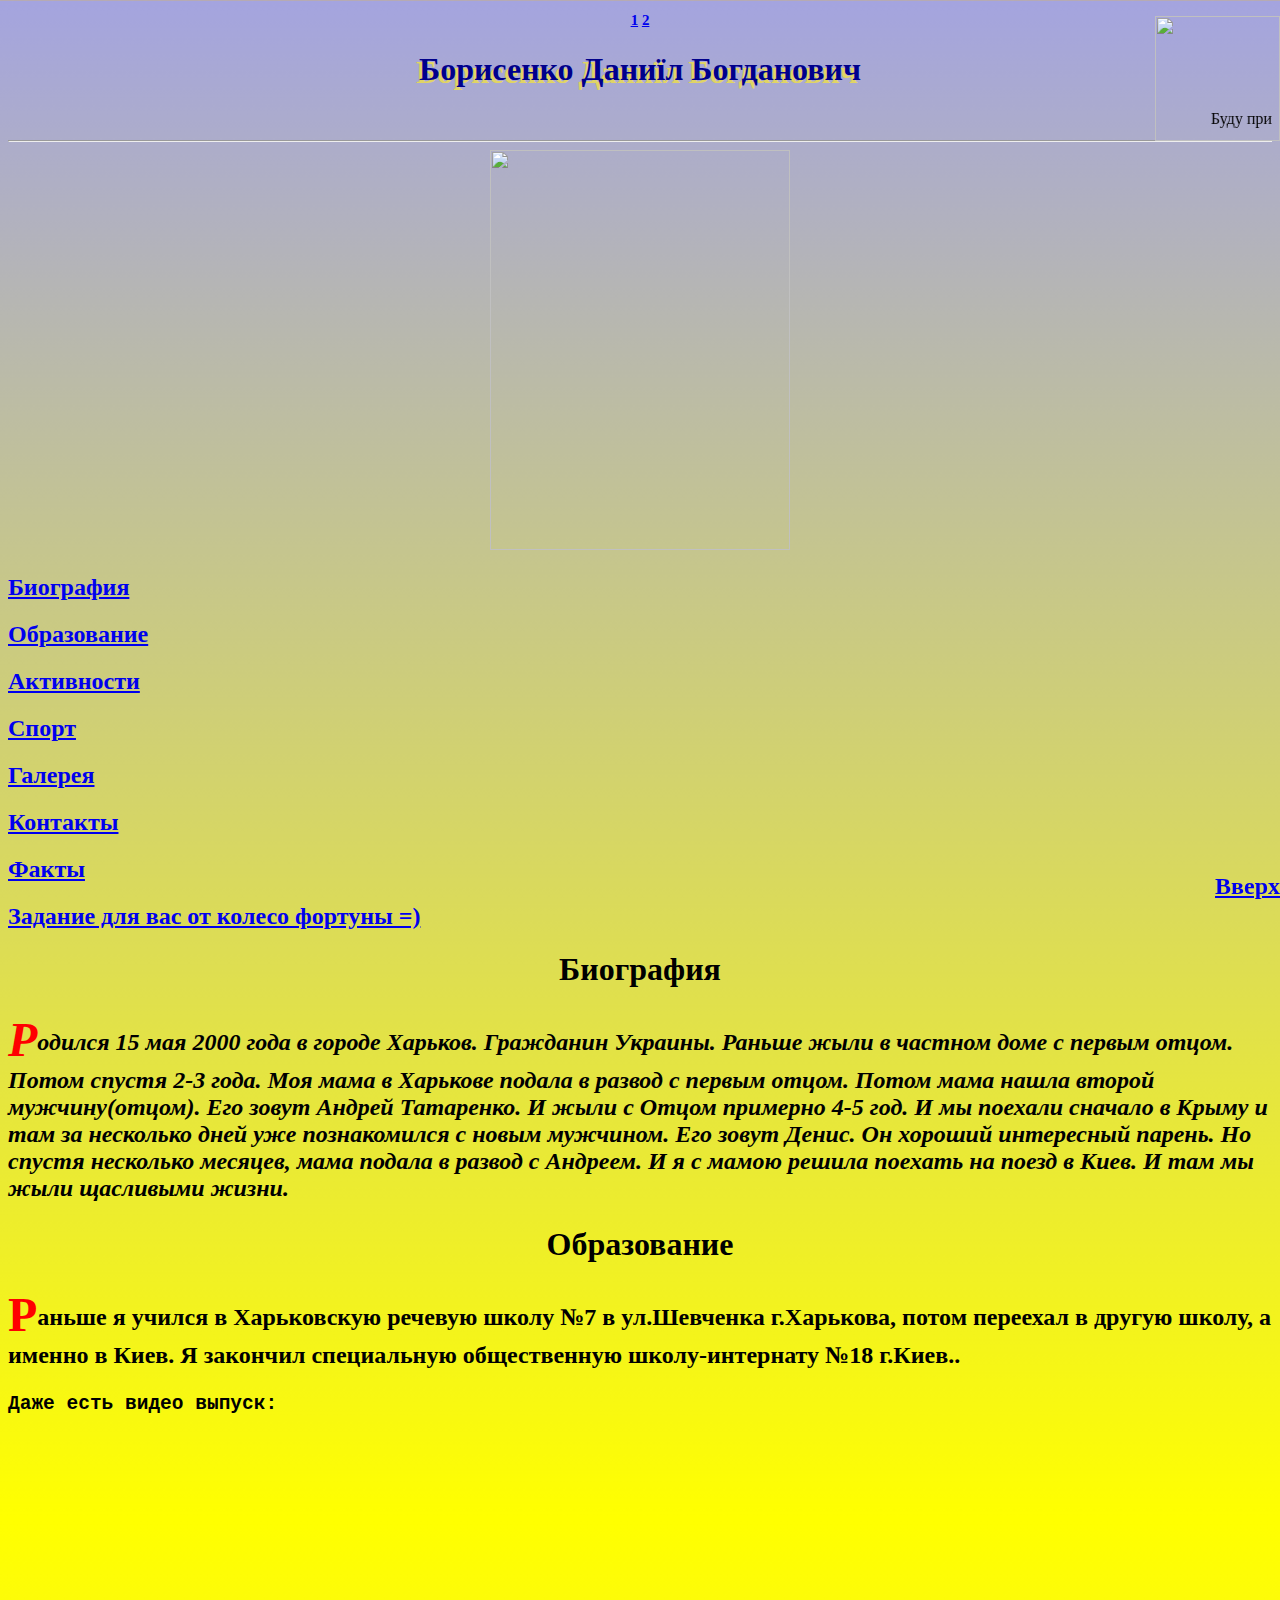
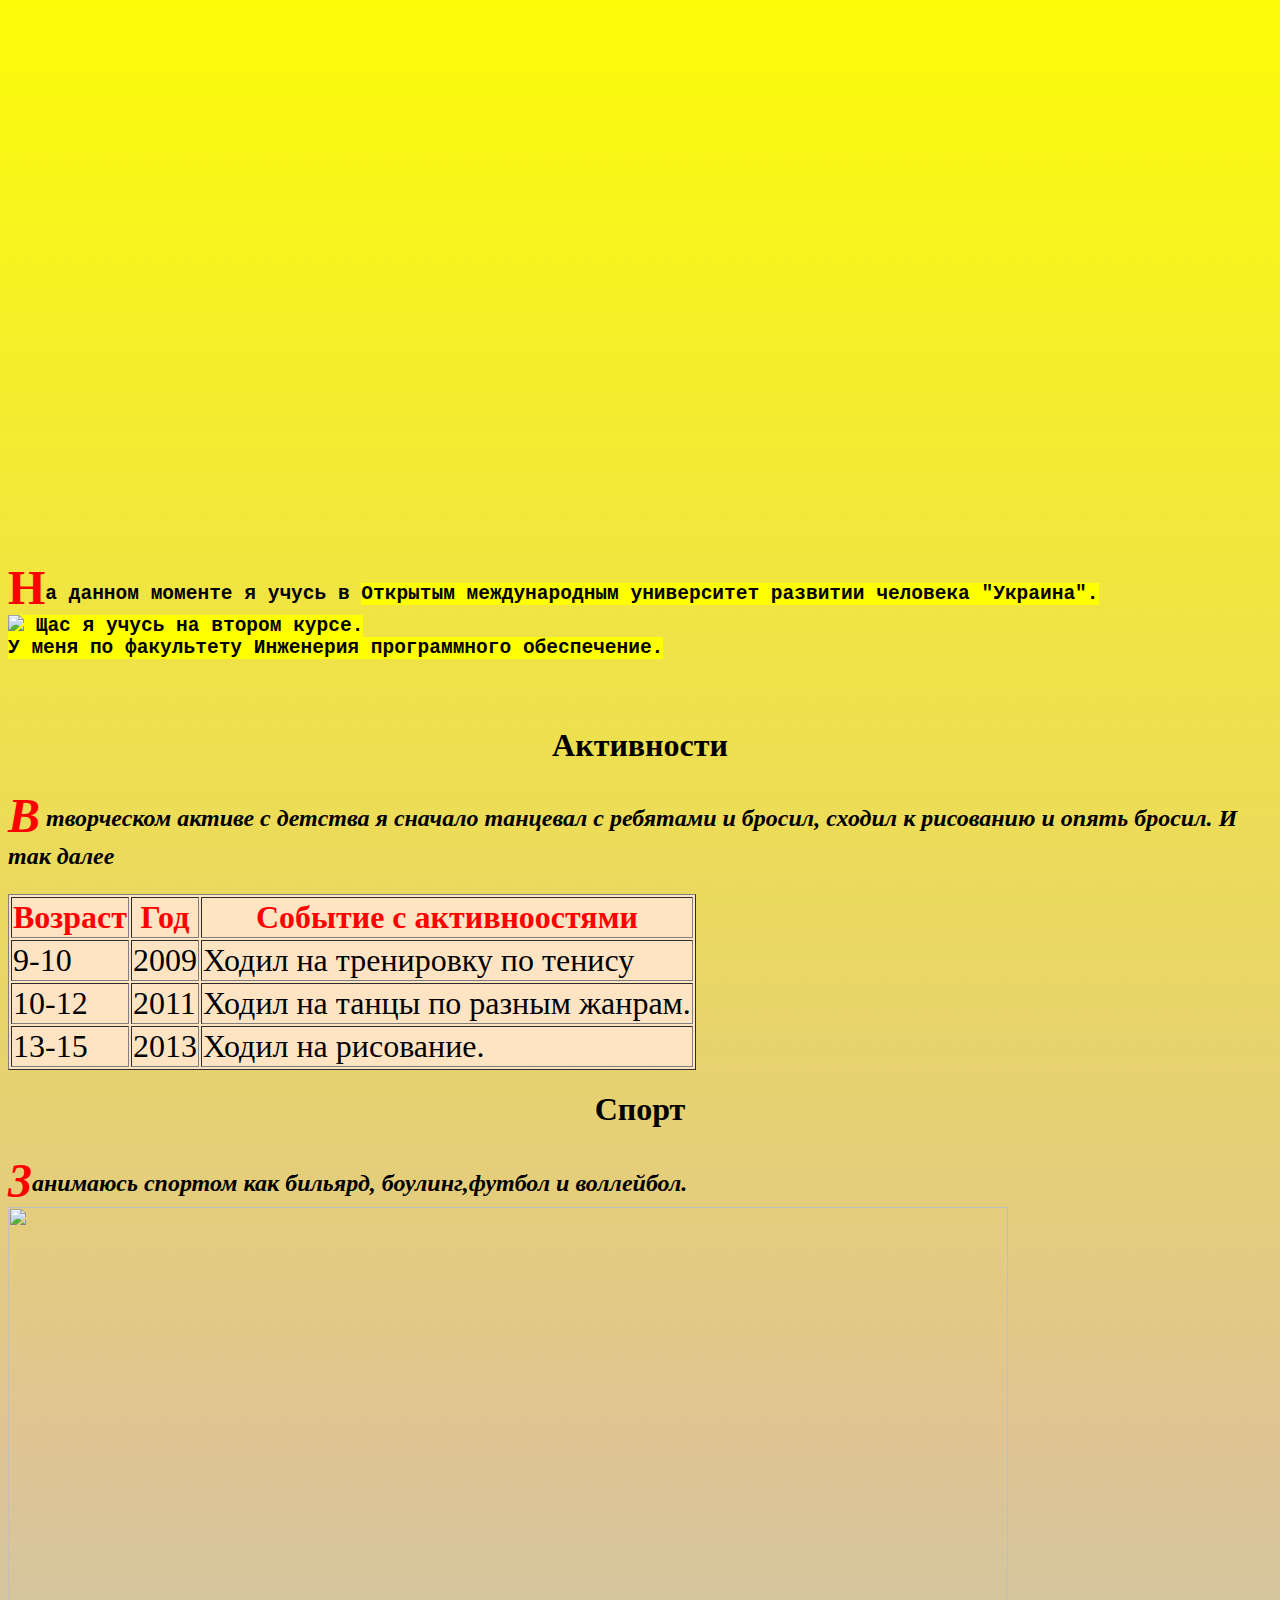
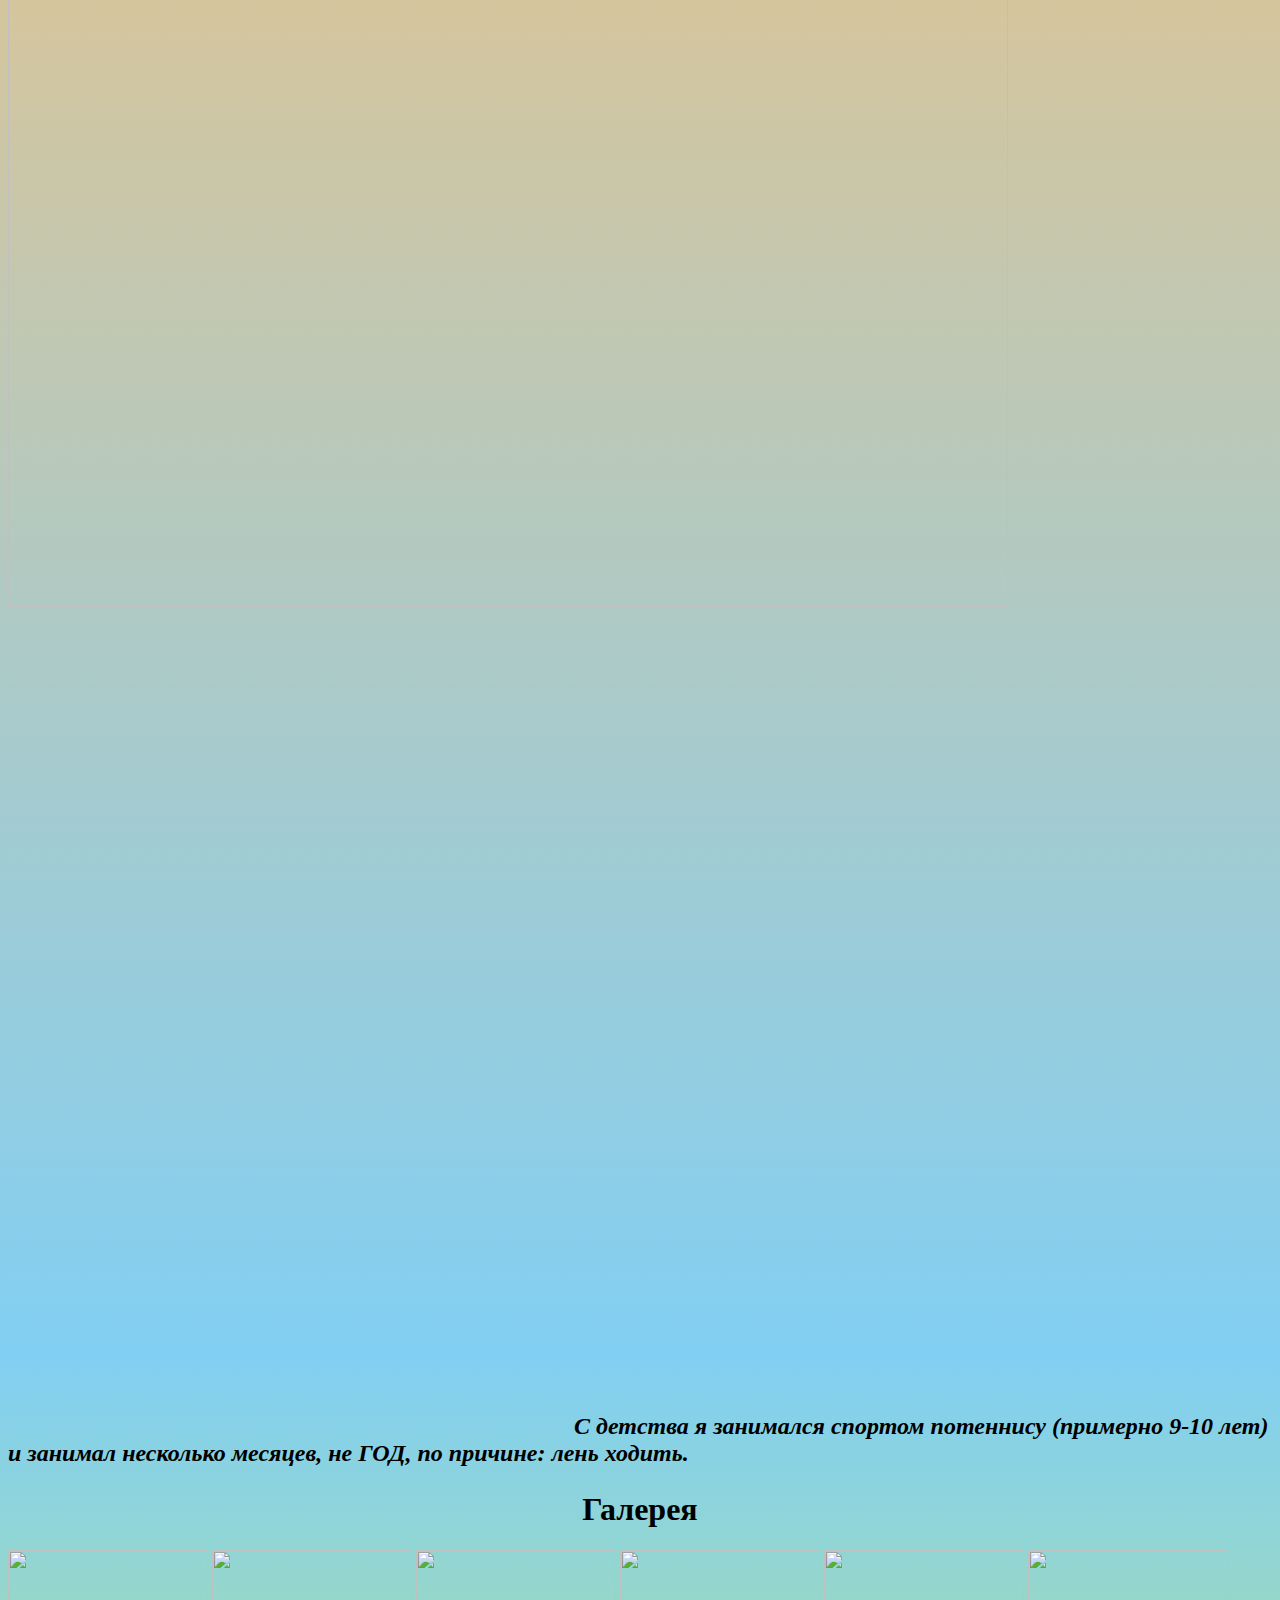
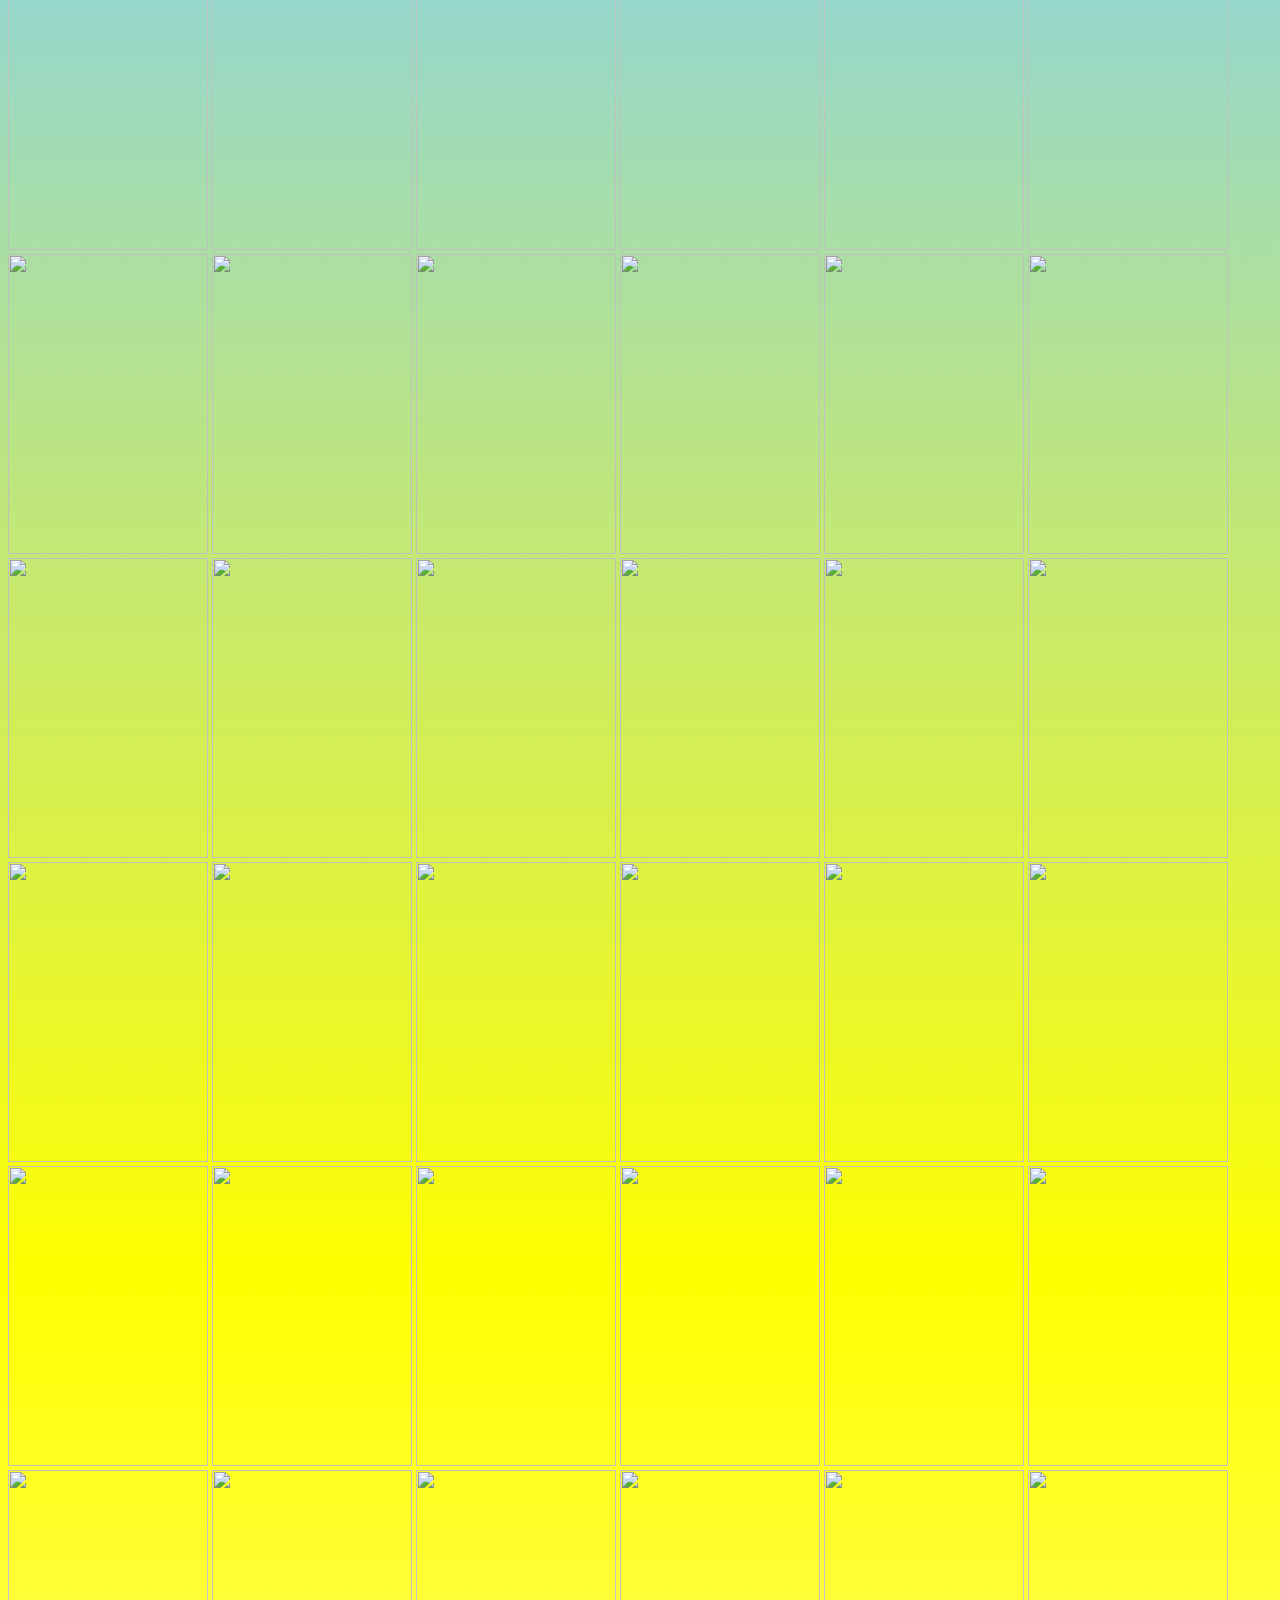
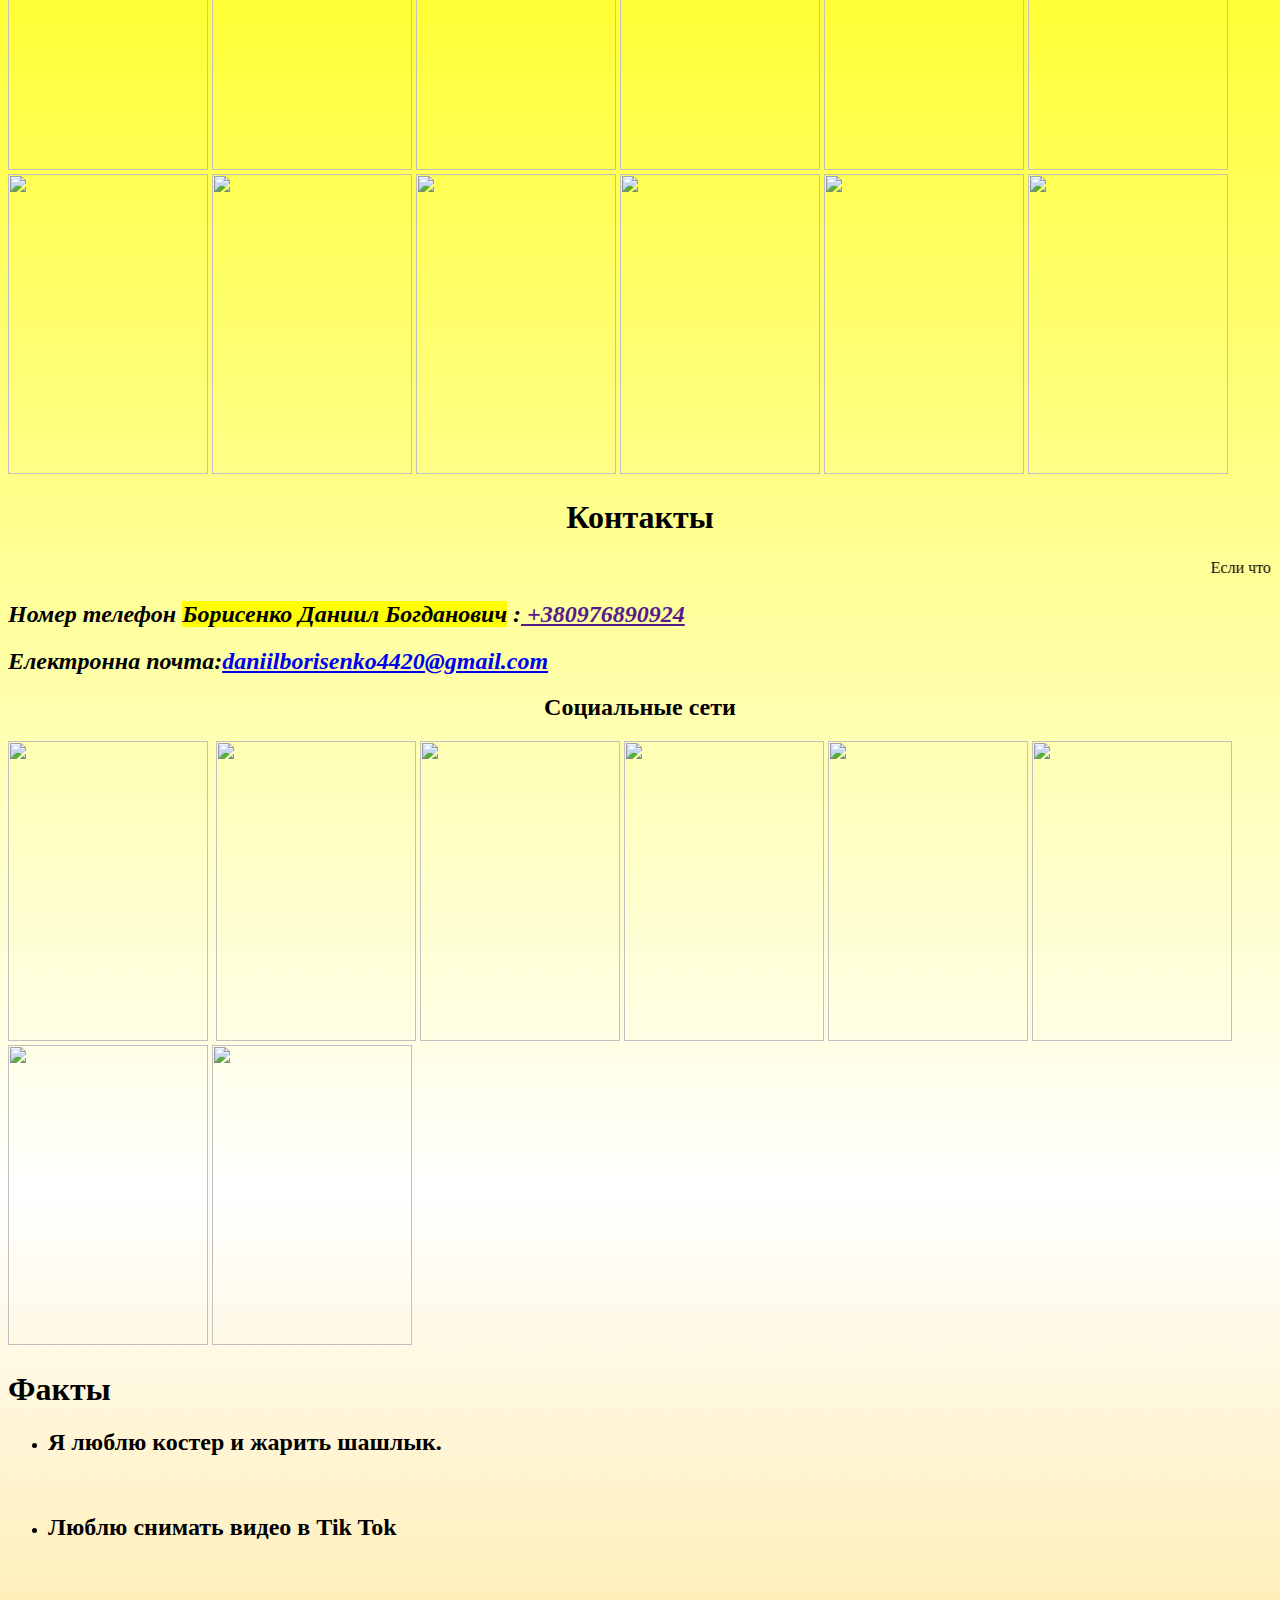
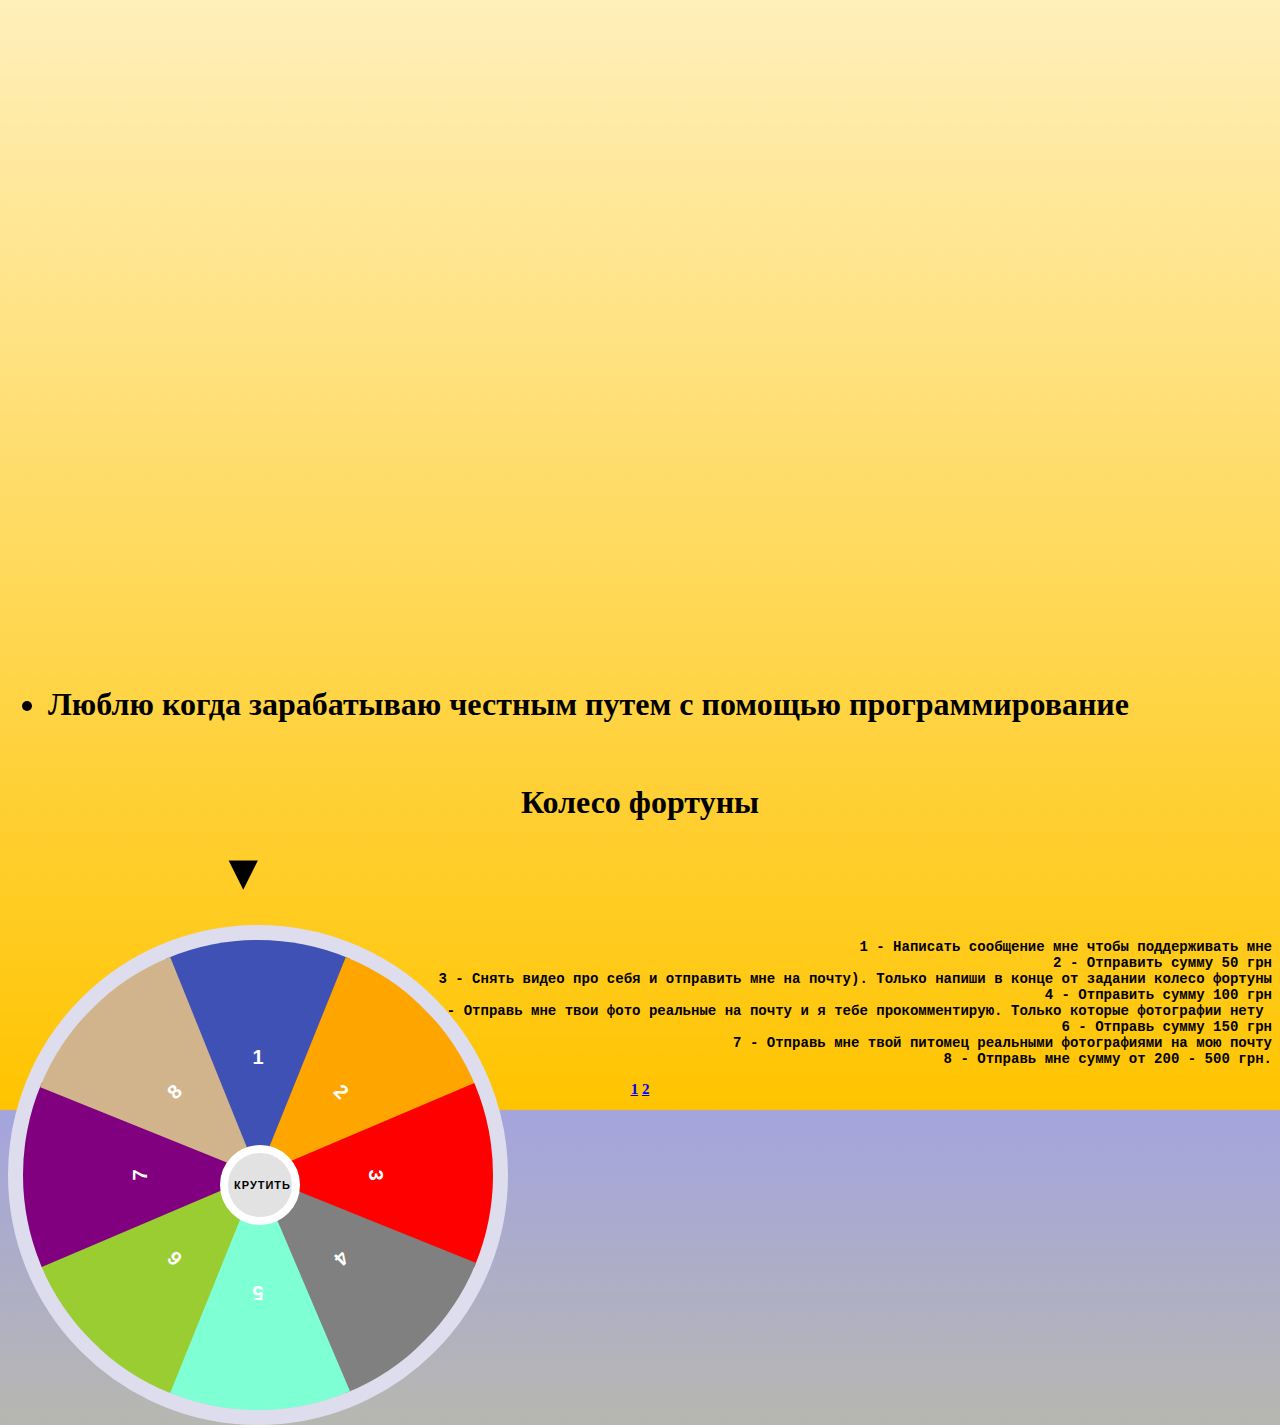
==== index.html @ 6e1810f2 "Add files via upload" ====
<!DOCTYPE html>
<html lang="ru">
<head>
  <meta charset="utf-8">
  <meta name="viewport" content="width=device-width, initial-scale=1">
  <link rel="stylesheet" type="text/css" href="style.css">
  <h2 class="stranitsa"><a href="index.html">1</a> <a href="index2.html">2</a></h2>
  <title>Борисенко Даниил Богданович</title>
</head>
<body>
     <script src="start.js"></script>
     <img src="https://www.pngplay.com/wp-content/uploads/13/Aesthetic-Sun-Free-Picture-PNG.gif" class="yakor_zatsikl_sun">
<div style="text-align: center;">
  <h1 style="color: darkblue;"><a name="start"></a>
    <b style="text-shadow: rgb(224, 212, 101) -3px 3px;">Борисенко Даниїл Богданович</b>
  </h1></div>
  <marquee>Буду приятно, если изучишь меня &#128519;</marquee>
<hr>
<div style="text-align: center;"><img style="width:300px;" src="img\avto_portret.jpg" style="width:100;"
        width="500" height="400" alt=""></div>
<h2><a href="#biografiiya">Биография</a></h2>
<h2><a href="#Obrazovanie">Образование</a></h2>
<h2><a href="#Aktivnosti">Активности</a></h2>
<h2><a href="#Sport">Спорт</a></h2>
<h2><a href="#galereya">Галерея</a></h2>
<h2><a href="#contact">Контакты</a></h2>
<h2><a href="#facts">Факты</a></h2>
<h2><a href="#coleso_fortuna">Задание для вас от колесо фортуны =)</a></h2>


<div style="text-align: center;">
  <h1><a name="biografiiya">Биография</a></h1>
</div>
<h2>
  <p><i><sub class= "big_letter">Р</sub>одился 15 мая 2000 года в городе Харьков.
    Гражданин Украины. Раньше жыли в частном доме с первым отцом.
    Потом спустя 2-3 года. Моя мама в Харькове подала в развод с
    первым отцом. Потом мама нашла второй мужчину(отцом). Его зовут Андрей Татаренко.
    И жыли с Отцом примерно 4-5 год. И мы поехали сначало в Крыму и там за несколько дней уже познакомился с новым
    мужчином. Его зовут Денис. Он хороший интересный парень. Но спустя несколько месяцев, мама подала в развод с
    Андреем. И я с мамою решила поехать на поезд в Киев. И там мы жыли щасливыми жизни.
  </i></p></h2>
<div style="text-align: center;">
  <h1><a name="Obrazovanie">Образование</a></h1>
</div>
<h2>
  <p><sub class= "big_letter">Р</sub>аньше я учился в Харьковскую речевую школу №7 в ул.Шевченка г.Харькова<img
          src="https://p2.zoon.ru/preview/OKmkbU1Pqiec05GQGzcYEQ/1120x700x85/1/b/c/original_57df64b740c088034b8c3617_581d4b8f7a2ee.jpg"
          alt="">,
    потом переехал в другую школу, а именно в Киев.<img
            src="https://scontent.flwo1-1.fna.fbcdn.net/v/t1.15752-9/275725257_496219025387887_1591870948487079687_n.jpg?_nc_cat=110&ccb=1-5&_nc_sid=ae9488&_nc_ohc=5LbvHhOh6S0AX8hg153&_nc_ht=scontent.flwo1-1.fna&oh=03_AVIxkj6G2bobNNqgBLcBFHzRvuiV8xemMpVl4PRaByQx_A&oe=6262BA58"
            alt="">
    Я закончил специальную общественную школу-интернату №18 г.Киев.<img
            src="https://scontent.flwo1-1.fna.fbcdn.net/v/t1.15752-9/275769696_1086244575286364_7814771127557029133_n.jpg?_nc_cat=106&ccb=1-5&_nc_sid=ae9488&_nc_ohc=jO2JBOeXry0AX_VFQRX&_nc_ht=scontent.flwo1-1.fna&oh=03_AVIPqbL0xFzel47k1SfiUsvAYP-FTInz6e4Z2K7AdDhj3A&oe=6261DE2A"
            alt="">.
  <pre>
Даже есть видео выпуск:</pre>
  <iframe width="800" height="700" src="https://www.youtube.com/embed/ge73oLoSUj0"
          title="YouTube video player" frameborder="0"
          allow="accelerometer; autoplay; clipboard-write; encrypted-media; gyroscope; picture-in-picture"
          allowfullscreen></iframe>
  <pre><sub class= "big_letter">H</sub>а данном моменте я учусь в <mark>Открытым международным университет развитии человека "Украина".<br><img src="Университет Украин.jpg"</mark> Щас я учусь на втором курсе.
У меня по факультету Инженерия программного обеспечение.</pre>
  <img
          src="img\Университет Украины.jpg"
          alt="">
</h2>

<div style="text-align: center;">
  <h1><a name="Aktivnosti">Активности</a></h1>
</div>
<h2>
  <p><i><sub class= "big_letter">B</sub> творческом активе с детства я сначало танцевал с ребятами и бросил, сходил к рисованию и опять бросил. И так далее</i>
  </p>
</h2>
<table border="1" style="font-size:2em; background-color: bisque;;">
     <thead style="color: red; font-weight:bold;">
          <th>Возраст</th>
          <th>Год</th>
          <th>Событие с активноостями</th>
     </thead>
     <tbody>
          <td>9-10</td>
          <td>2009</td>
          <td>Ходил на тренировку по тенису</td>
     </tbody>
     <tbody>
          <td>10-12</td>
          <td>2011</td>
          <td>Ходил на танцы по разным жанрам.</td>
     </tbody>
     <tbody>
          <td>13-15</td>
          <td>2013</td>
          <td>Ходил на рисование.</td>
     </tbody>
</table>
<div style="text-align: center;">
  <h1><a name="Sport">Спорт</a></h1>
</div>
<h2>
  <p><i><sub class= "big_letter">3</sub>анимаюсь спортом как бильярд, боулинг,футбол и воллейбол.
    <img src="img\bilyard.jpg"width="1000" height="1000" alt="">
    <iframe width="900" height="500" src="https://www.youtube.com/embed/hOrPYGQWZ6I" title="боулинг"
            frameborder="0"
            allow="accelerometer; autoplay; clipboard-write; encrypted-media; gyroscope; picture-in-picture"
            allowfullscreen></iframe>
    <iframe width="560" height="315" src="https://www.youtube.com/embed/qfCHP-0ZzvY"
            title="YouTube video player" frameborder="0"
            allow="accelerometer; autoplay; clipboard-write; encrypted-media; gyroscope; picture-in-picture"
            allowfullscreen></iframe>
    С детства я занимался спортом потеннису (примерно 9-10 лет) и занимал несколько
    месяцев, не ГОД,
    по причине: лень ходить.
  </i></p>
</h2>

<div style="text-align: center;">
  <h1><a name="galereya">Галерея</a></h1>
</div>
<img src="img\31326703_2056939984552919_6101671458298134528_n.jpg"
     class="photo_redaktor" alt="">
<img src="img\31714216_337800903411534_8266938968143036416_n.jpg"
     class="photo_redaktor" alt="">
<img src="img\31738668_950330438482861_3922720272842489856_n.jpg"
     class="photo_redaktor" alt="">
<img src="img\38471702_142768646636395_7980814315672305664_n.jpg"
     class="photo_redaktor" alt="">
<img src="img\38476862_142777489968844_1453549930923687936_n.jpg"
     class="photo_redaktor" alt="">
<img src="img\42651312_170329327213660_1842081417073262592_n.jpg"
     class="photo_redaktor" alt="">
<img src="img\43153044_174815130098413_4957656122430324736_n.jpg"
     class="photo_redaktor" alt="">
<img src="img\93778470_1110580202648765_6555356828335544868_n.jpg"
     class="photo_redaktor" alt="">
<img src="img\99423873_572031047043484_408604084526907392_n.jpg"
     class="photo_redaktor" alt="">
<img src="img\118950544_652099695703285_3771010424883066968_n.jpg"
     class="photo_redaktor" alt="">
<img src="img\119171940_656042548642333_9167734239737086728_n.jpg"
     class="photo_redaktor" alt="">
<img src="img\186355477_827827941463792_6687013912036056478_n.jpg"
     class="photo_redaktor" alt="">
<img src="img\197570426_228017785523265_894659255102893245_n.jpg"
     class="photo_redaktor" alt="">
<img src="img\Мама папа59.jpg"
     class="photo_redaktor" alt="">
<img src="img\Мама папа79.jpg"
     class="photo_redaktor" alt="">
<img src="img\Мама папа97.jpg"
     class="photo_redaktor" alt="">
<img src="img\Мама папа135.jpg"
     class="photo_redaktor" alt="">
<img src="img\Мама папа137.jpg"
     class="photo_redaktor" alt="">
<img src="img\Мама папа147.jpg"
     class="photo_redaktor" alt="">
<img src="img\Мама папа149.jpg"
     class="photo_redaktor" alt="">
<img src="img\IMG_20180515_164240.jpg"
     class="photo_redaktor" alt="">
<img src="img\IMG_20180531_100141.jpg"
     class="photo_redaktor" alt="">
<img src="img\IMG_20180807_142654.jpg"
     class="photo_redaktor" alt="">
<img src="img\IMG_20180816_184646 - копия.jpg"
     class="photo_redaktor" alt="">
<img src="img\IMG_20180922_121701.jpg"
     class="photo_redaktor" alt="">
<img src="img\IMG_20181017_080917.jpg"
     class="photo_redaktor" alt="">
<img src="img\IMG_20181030_132249.jpg"
     class="photo_redaktor" alt="">
<img src="img\IMG_20181122_141354.jpg"
     class="photo_redaktor" alt="">
<img src="img\IMG_20190118_160623.jpg"
     class="photo_redaktor" alt="">
<img src="img\IMG_20190312_181703.jpg"
     class="photo_redaktor" alt="">
<img src="img\IMG_20190407_185933.jpg"
     class="photo_redaktor" alt="">
<img src="img\IMG_20190511_170003.jpg"
     class="photo_redaktor" alt="">
<img src="img\IMG_20190520_173744.jpg"
     class="photo_redaktor" alt="">
<img src="img\IMG_20190624_182959.jpg"
     class="photo_redaktor" alt="">
<img src="img\IMG_20190630_164913.jpg"
     class="photo_redaktor" alt="">
<img src="img\IMG_20200118_201743.jpg"
     class="photo_redaktor" alt="">
<img src="img\IMG_20210101_190443.jpg"
     class="photo_redaktor" alt="">
<img src="img\IMG_20210619_105921.jpg"
     class="photo_redaktor" alt="">
<img src="img\IMG_20211030_121505.jpg"
     class="photo_redaktor" alt="">
<img src="img\IMG_20211030_125608.jpg"
     class="photo_redaktor" alt="">
<img src="img\vnREFylk-3I.jpg"
     class="photo_redaktor" alt="">
<img src="img\xvPe5hqB-Gk.jpg"
     class="photo_redaktor" alt="">
<div style="text-align: center;">
  <h1><a name="contact">Контакты</a></h1>
</div>
<marquee>Если что звони мне &#128513;&#128573;
</marquee>
<h2><i>Номер телефон
  <mark>Борисенко Даниил Богданович</mark>
  :<a href=""> +380976890924</a></i></h2>
<h2><i>Електронна почта:<a href="mailto:daniilborisenko4420@gmail.com">daniilborisenko4420@gmail.com</a> </i></h2>
<div style="text-align: center;">
  <h2>Социальные сети</h2>
</div>
<a href="https://www.instagram.com/daniilborisenko4420/"><img
        src="https://upload.wikimedia.org/wikipedia/commons/thumb/a/a5/Instagram_icon.png/2048px-Instagram_icon.png"
        class="photo_redaktor" alt=""></a> <a href="https://www.facebook.com/profile.php?id=100074374566655"><img
        src="https://upload.wikimedia.org/wikipedia/commons/thumb/c/cd/Facebook_logo_%28square%29.png/240px-Facebook_logo_%28square%29.png"
        alt=""></a>
<a href="https://t.me/daniil_4420"><img
        src="https://upload.wikimedia.org/wikipedia/commons/5/5c/Telegram_Messenger.png" class="photo_redaktor"
        alt=""></a>
<a href="https://wa.me/+380976890924"><img src="https://pngimg.com/uploads/whatsapp/whatsapp_PNG20.png"
                                           class="photo_redaktor" alt=""></a>
<a href="https://invite.viber.com/?g2=AQADE%2BV3n%2F9BRU7yuyPORcBjoJ5QY2dAryY%2FAE6Ty%2F%2FmFc678sDZTYRSfyANftY4

        https://invite.viber.com/?"><img src="https://pngimg.com/uploads/viber/small/viber_PNG25.png"
                                         class="photo_redaktor" alt=""></a>
<a href="https://twitter.com/daniil_4420"><img
        src="https://upload.wikimedia.org/wikipedia/commons/thumb/4/4f/Twitter-logo.svg/2491px-Twitter-logo.svg.png"
        class="photo_redaktor" alt=""></a>
<a href="https://www.twitch.tv/daniil_4420"><img src="https://pngicon.ru/file/uploads/Twitch.png"
                                                 class="photo_redaktor" alt=""></a>
<a href="https://www.tiktok.com/@daniil_4420"><img src="https://pngimg.com/uploads/tiktok/tiktok_PNG8.png"
                                                   class="photo_redaktor" alt=""></a>
<a href="https://zen.ly/DANIIL_4420"><img
        src="https://i.pinimg.com/originals/06/2c/c1/062cc105ec2550bbd7d9070160cff536.png"
        class="photo_redaktor" alt=""></a>
<h2><a href="#start" class="yakor_zatsikl">Вверх</a></h2>
<h1><a name="facts">Факты</a></h1>
<ul>
  <li><h2>Я люблю костер и жарить шашлык.</h2>
    <p>
      <img src="https://i.gifer.com/origin/6e/6e66c615f7d90df0399420be3631bc02_w200.gif"
           alt="">
    </p>
  </li>
  <li><h2>Люблю снимать видео в Tik Tok</h2></li>
</ul>
<iframe width="800" height="700" src="https://www.youtube.com/embed/ljKNRcfF8cY?"
          title="YouTube video player" frameborder="0"
          allow="accelerometer; autoplay; clipboard-write; encrypted-media; gyroscope; picture-in-picture"
          allowfullscreen></iframe>


<ul>
  <h1><li>Люблю когда зарабатываю честным путем с помощью программирование</h1>
   <p> <img src="https://media1.giphy.com/media/26tn33aiTi1jkl6H6/200.gif" alt=""></li></p>
</ul>
<center><h1><a name = "coleso_fortuna">Колесо фортуны</a></h1></center>
<button id="spin">Крутить</button>
<span class="arrow"></span>
<div class="container">
     <div class="one">1</div>
     <div class="two">2</div>
     <div class="three">3</div>
     <div class="four">4</div>
     <div class="five">5</div>
     <div class="six">6</div>
     <div class="seven">7</div>
     <div class="eight">8</div>
     <!--<div class="nine">9</div>
     <div class="teen">10</div>-->
</div>
<script src="./coleso_fortuna.js"></script>

<pre style="text-align: right;" class="text_zadanie"><b><h3>1 - Написать сообщение мне чтобы поддерживать мне
     2 - Отправить сумму 50 грн
     3 - Снять видео про себя и отправить мне на почту). Только напиши в конце от задании колесо фортуны
     4 - Отправить сумму 100 грн
     5 - Отправь мне твои фото реальные на почту и я тебе прокомментирую. Только которые фотографии нету 
     6 - Отправь сумму 150 грн
     7 - Отправь мне твой питомец реальными фотографиями на мою почту
     8 - Отправь мне сумму от 200 - 500 грн.</pre></h3></b>
     <h2 class="stranitsa"><a href="index.html">1</a> <a href="index2.html">2</a></h2><h2 class="stranitsa">
</body>
</html>
---- style.css ----
body {
    background-image: linear-gradient(rgb(164, 164, 223), yellow, rgb(223, 196, 147), rgb(129, 207, 243), yellow, white, rgb(255, 196, 0))
}

.photo_redaktor {
    width: 200px;
    height: 300px;
}

.yakor_zatsikl {
    text-align: right;
    position: fixed;
    bottom: 0;
    right: 0;
}
.yakor_zatsikl_sun{
    width:125px;
    height:125px;
    margin-top:-2%;
    text-align: right;
    position: fixed;
    right: 0;
}

html {
    scroll-behavior: smooth;
}

*{
    box-sizing: border-box;
}

.body_coleso{
    margin: 0;
    padding: 0;
    background-color: #34495e;
    display: flex;
    align-items: center;
    justify-content: center;
    height: 100vh;
    overflow: hidden;
}

.container{
    width: 500px;
    height: 500px;
    background-color: #ccc;
    border-radius: 50%;
    border: 15px solid #dde;
    position: absolute;
    overflow: hidden;
    transition: 10s;
}

.container div{ /*Кут в колесо фортуны*/
    height: 50%;
    width: 200px;
    position: absolute;
    clip-path: polygon(100% 0, 50% 100%, 0 0);
    transform: translateX(-50%);
    transform-origin: bottom;
    text-align: center;
    display: flex;
    align-items: center;
    justify-content: center;
    font-size: 20px;
    font-weight: bold;
    font-family: sans-serif;
    color: #fff;
    left: 135px;
}

.container .one{
    background-color: #3f51b5;
    left: 50%;
}

.container .two{
    background-color: orange;
    transform: rotate(45deg);
}

.container .three{
    background-color: red;
    transform: rotate(90deg);
}

.container .four{
    background-color: grey;
    transform: rotate(135deg);
}

.container .five{
    background-color: aquamarine;
    transform: rotate(180deg);
}

.container .six{
    background-color: yellowgreen;
    transform: rotate(225deg);
}

.container .seven{
    background-color: purple;
    transform: rotate(270deg);
}

.container .eight{
    background-color: tan;
    transform: rotate(315deg);
}

.container .nine{
    background-color: turquoise;
    transform: rotate(360deg);
}

.container .teen{
    background-color: indianred;
    transform: rotate(405deg);
}

.arrow{ /*Стрелка*/
    position: relative;
    top: 50%;
    left: 10%;
    transform: translateX(-50%);
    color: red,orange,yellow,rgb(28, 210, 28), lightskyblue,blue,purple;
}

.arrow::before{
    content: '\25BC';
    font-size: 50px;
}

#spin{ /* Кнопка с текстом START*/
    position: relative;
    top: 50%;
    left:640px;
    transform: translate(-535%, 375%);
    z-index: 10;
    background-color: #e2e2e2;
    text-transform: uppercase;
    border: 8px solid #fff;
    font-weight: bold;
    font-size: 11px;
    color: black;
    width: 80px;
    height: 80px;
    font-family: sans-serif;
    border-radius: 50%;
    cursor: pointer;
    outline: none;
    letter-spacing: 1px;
}
.text_zadanie{
    font-size: 12px;
}

.stranitsa{
    text-align: center;
    font-size: 15px;
}

.start_daniil_b{
    text-shadow: yellow 3px --3px;
}
.big_letter{
    color: red;
    font-size: 2em;
    font-family: 'Pacifico', cursive;
}
@page :first {
    margin: 1cm; /* Отступы для первой страницы */ 
   }
   @page :left {
    margin: 1cm 3cm 1cm 1.5cm; /* Отступы для всех левых страниц */ 
   }
   @page :right {
    margin: 1cm 3cm 1cm 1.5cm; /* Отступы для всех правых страниц */ 
   }
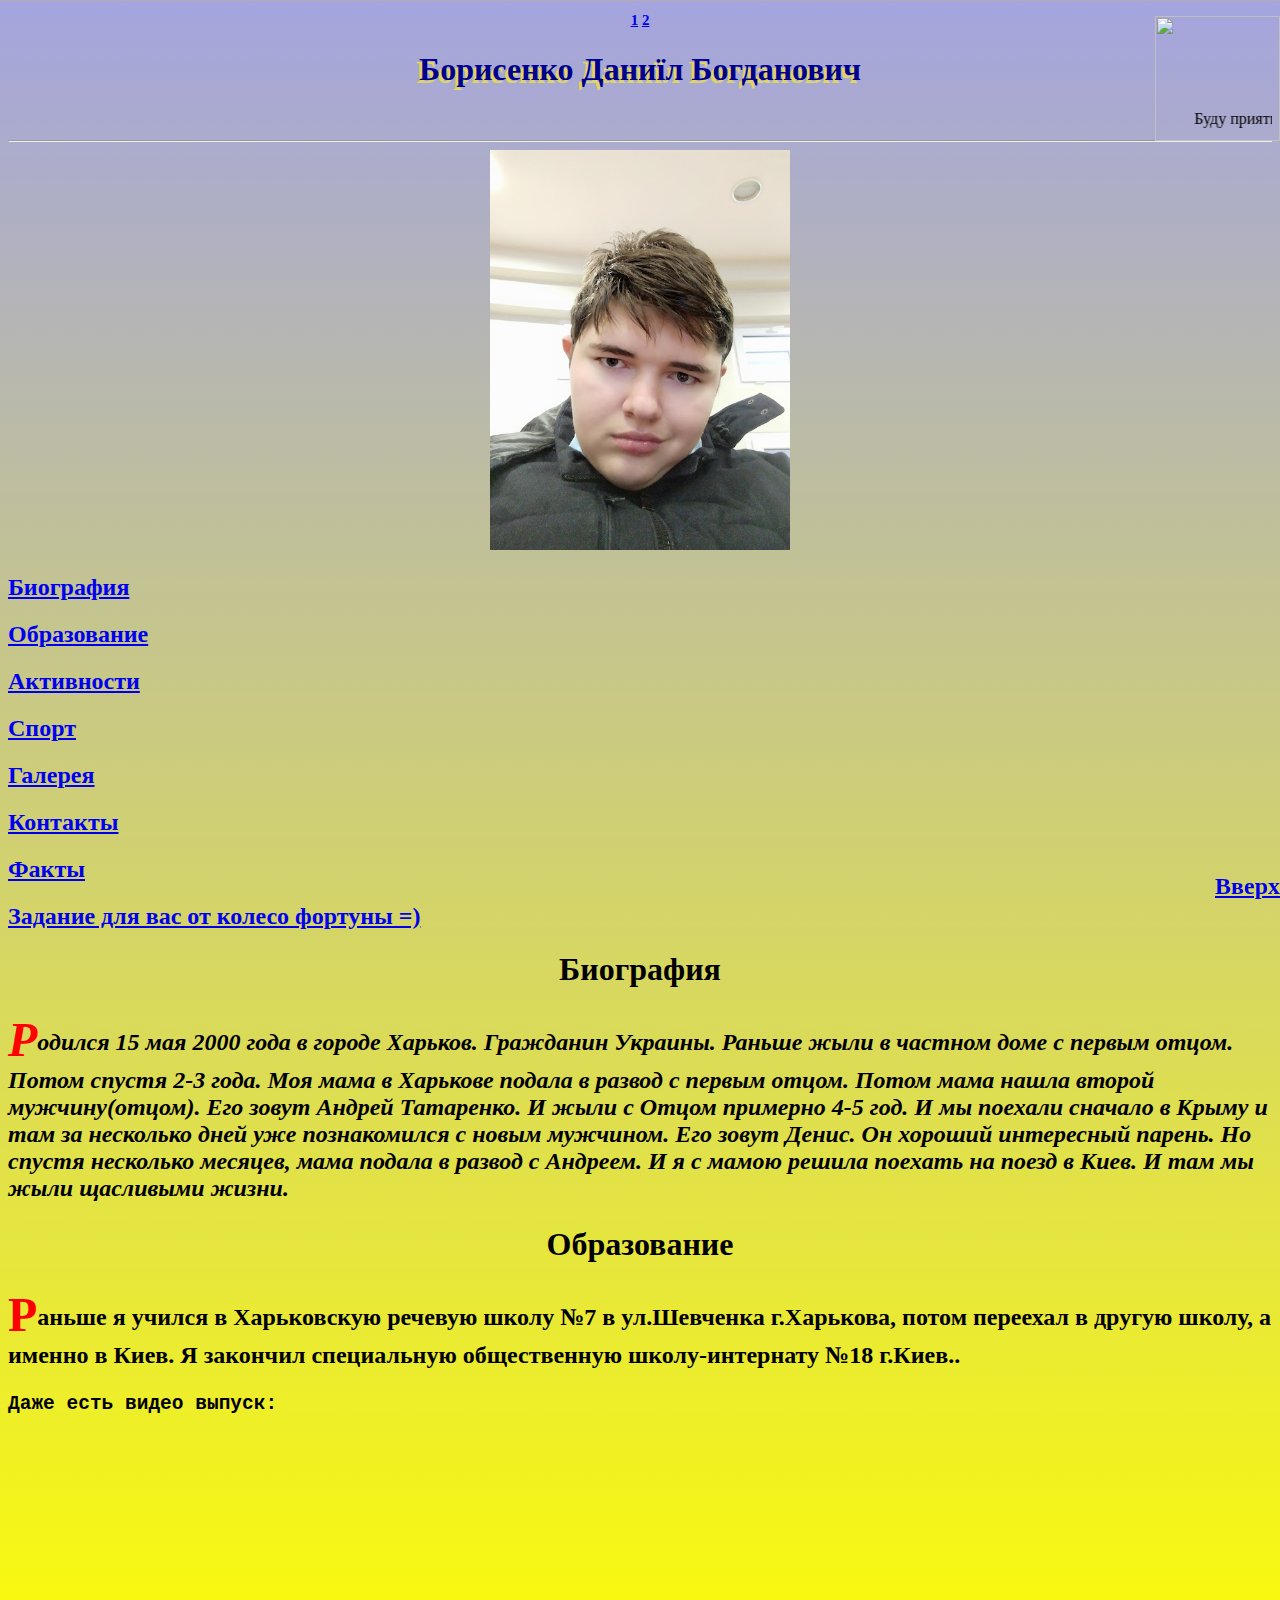
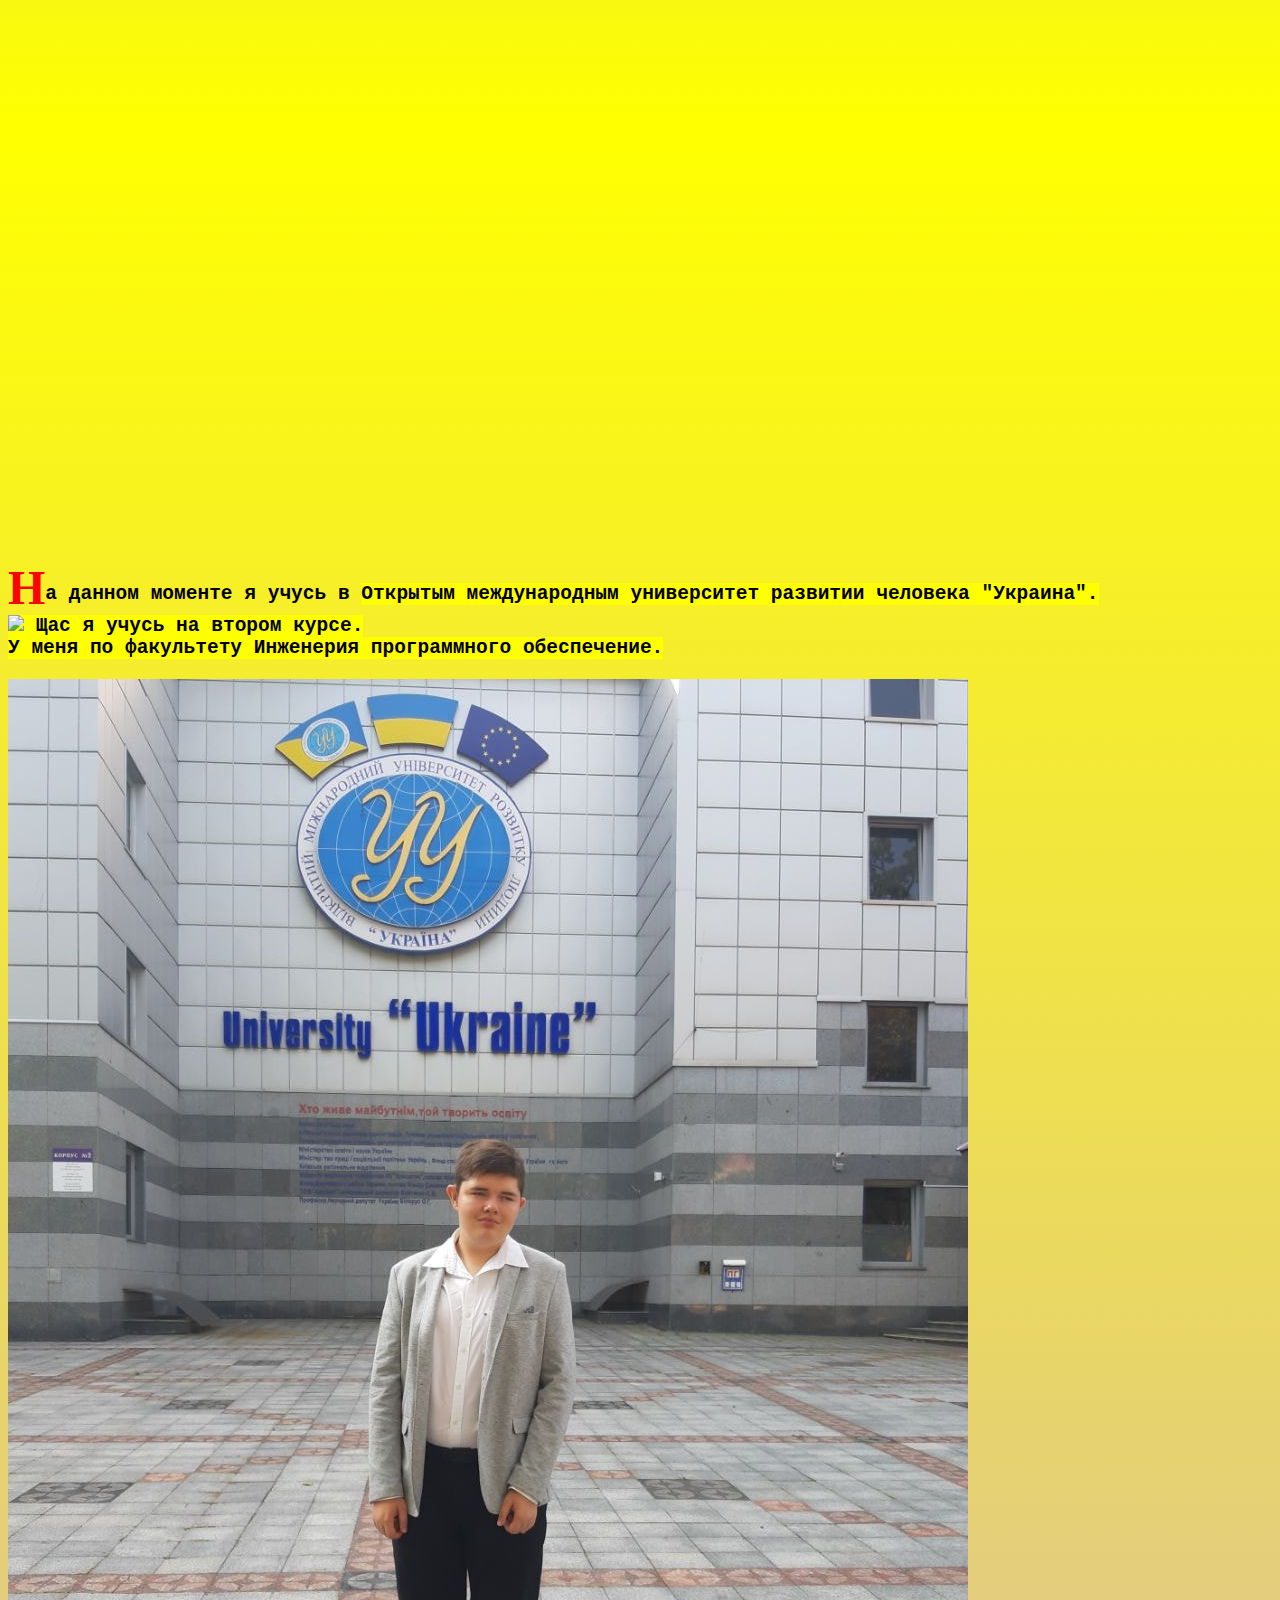
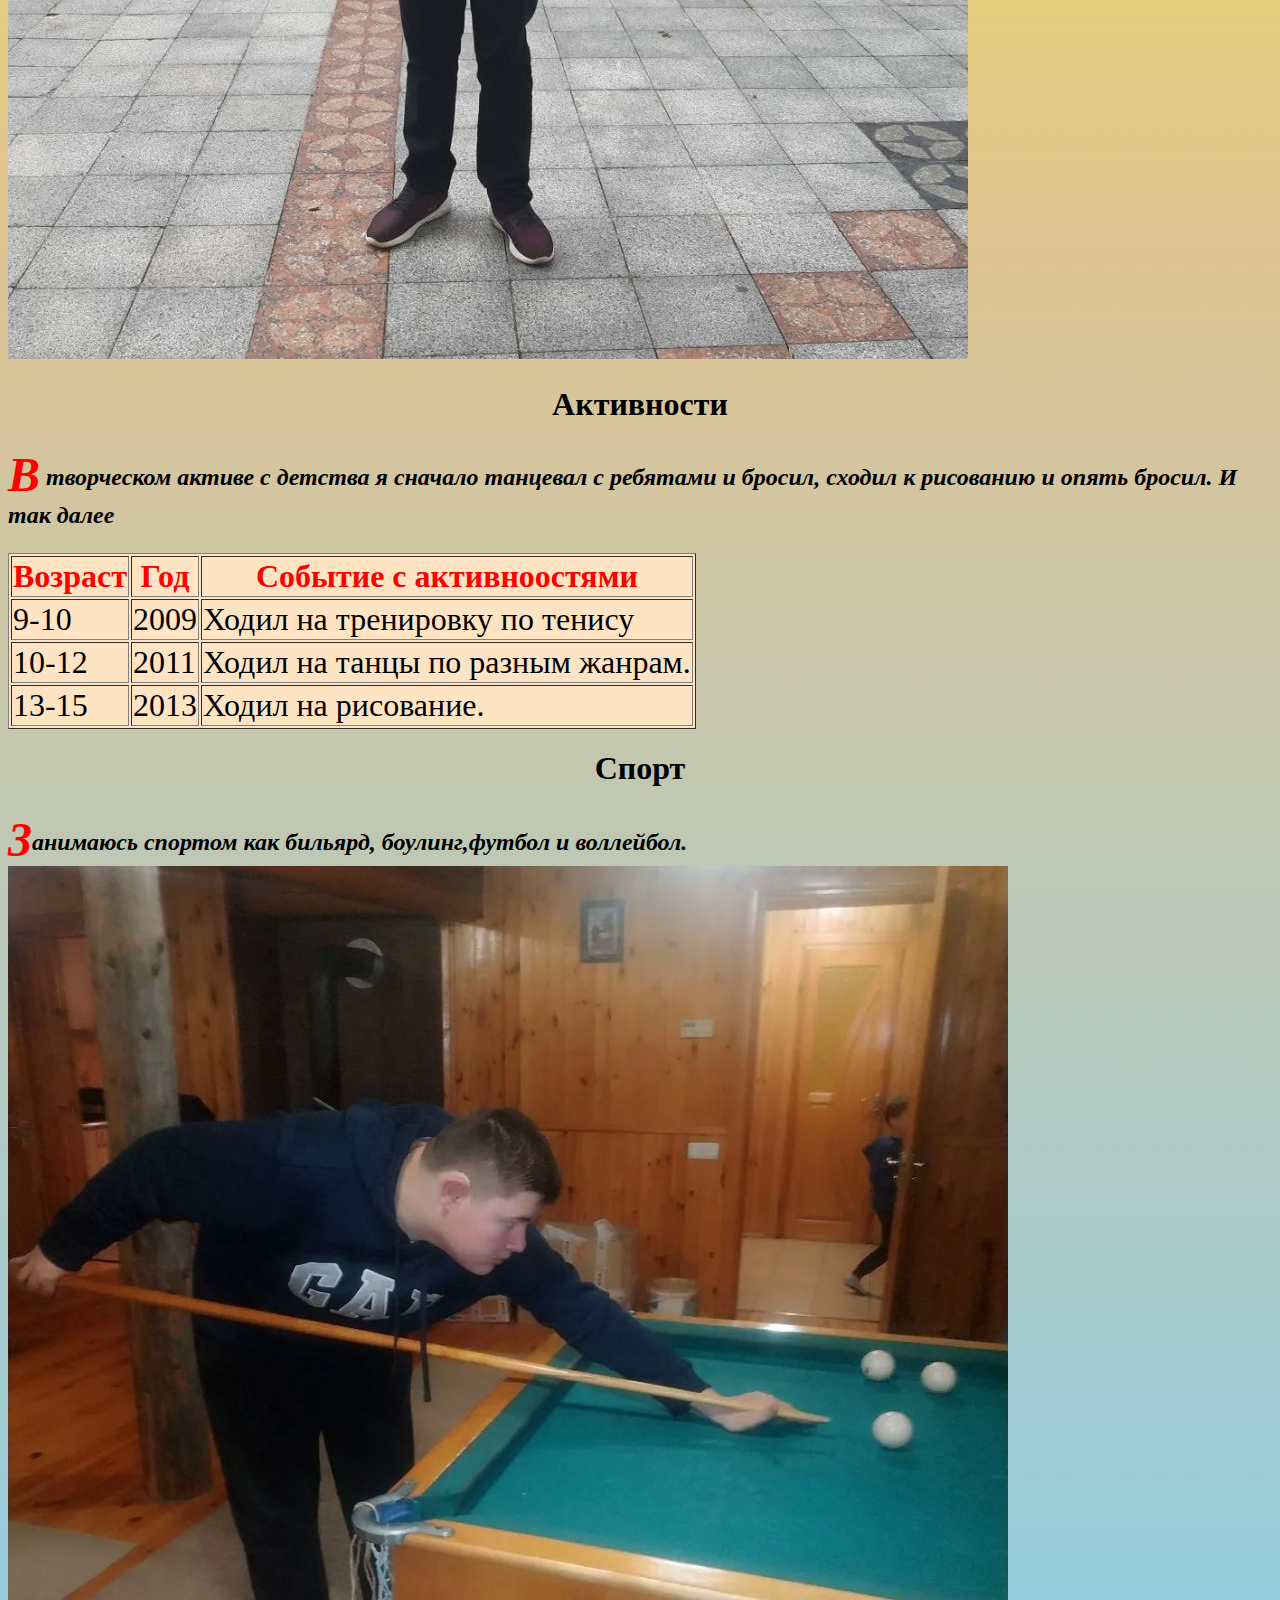
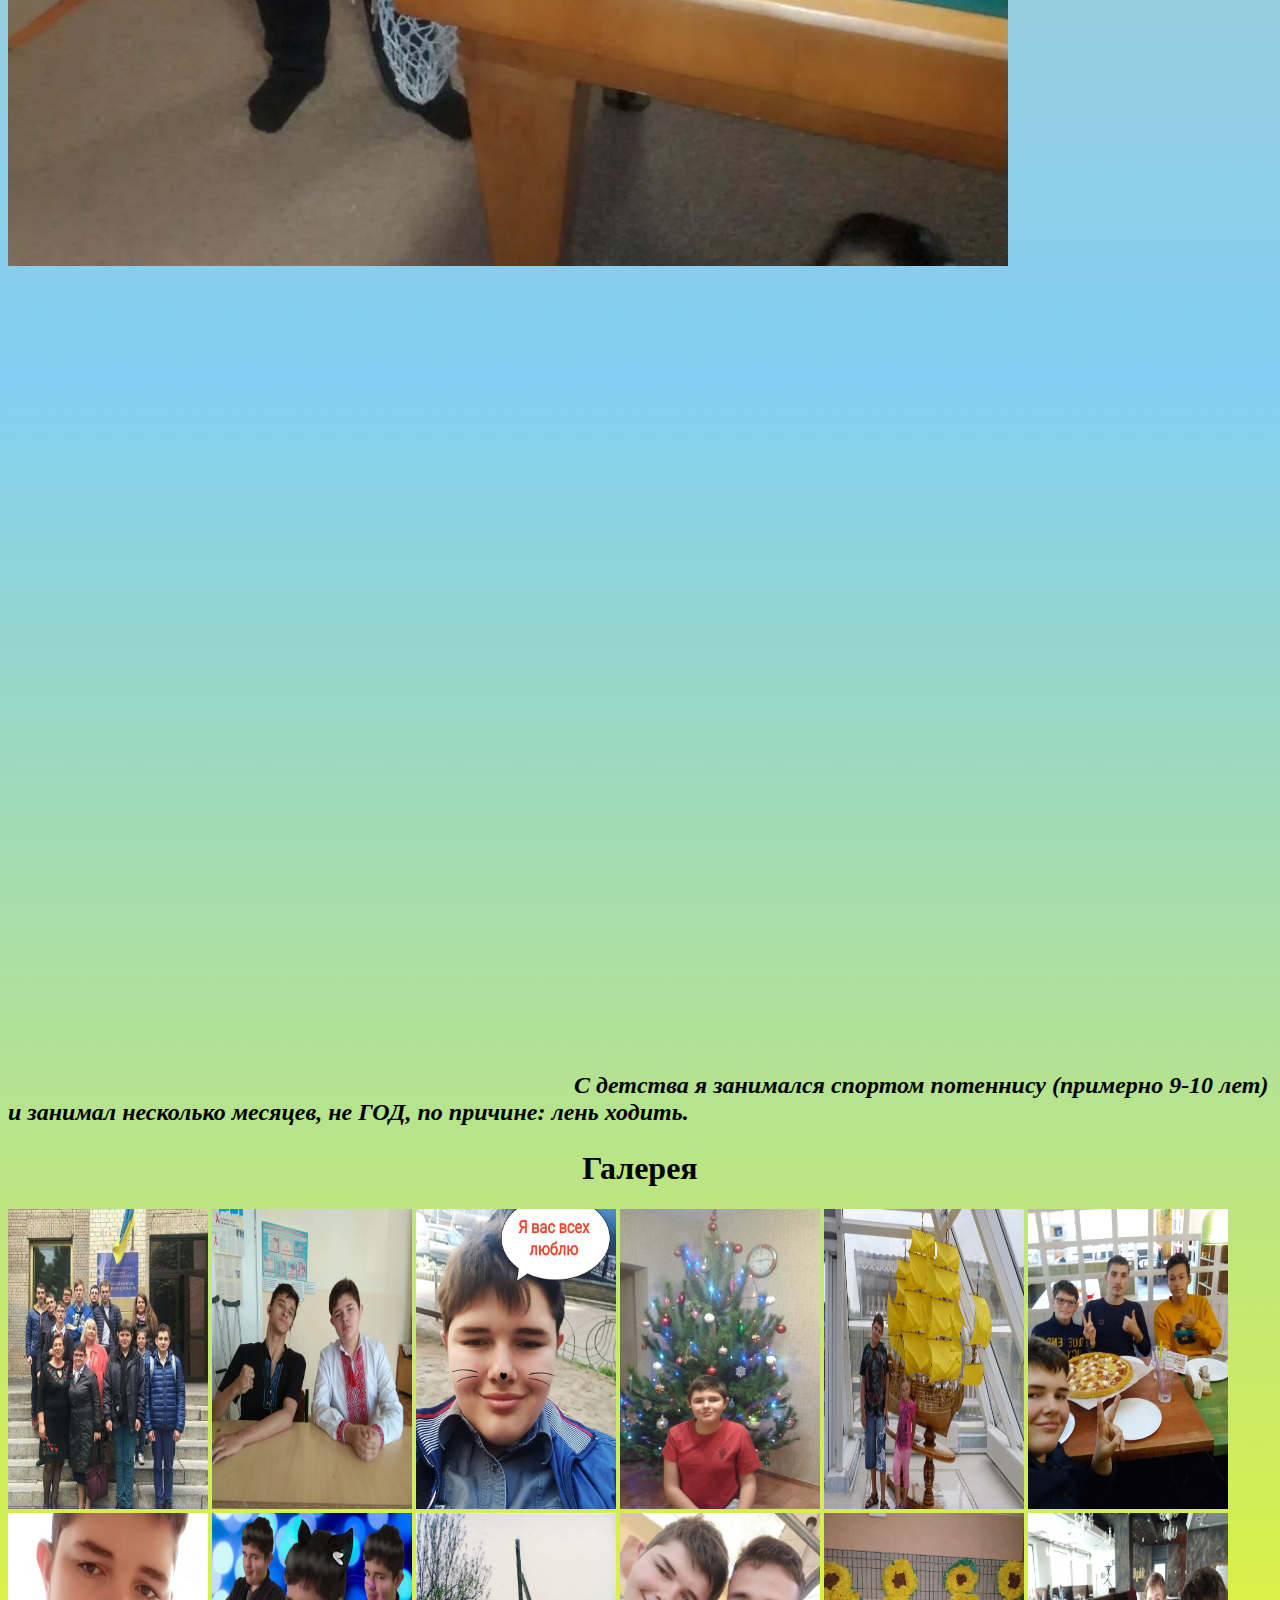
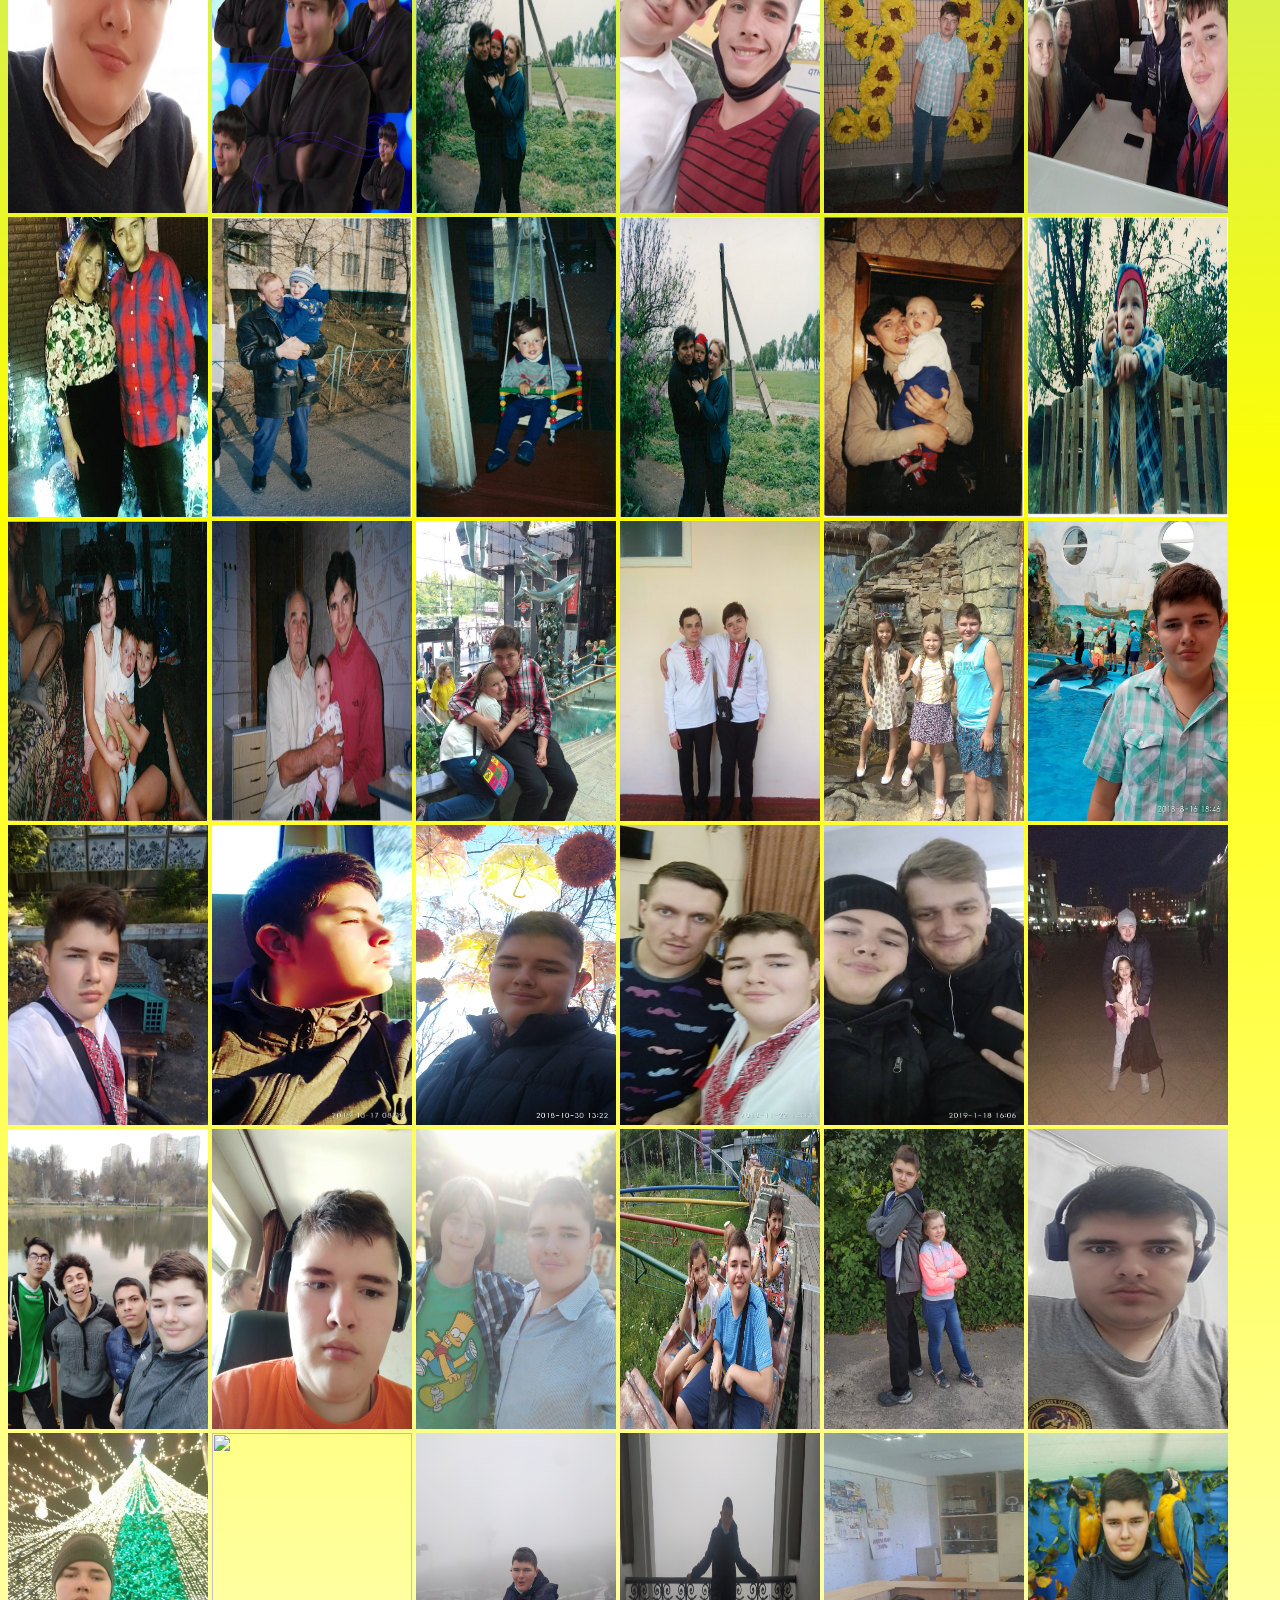
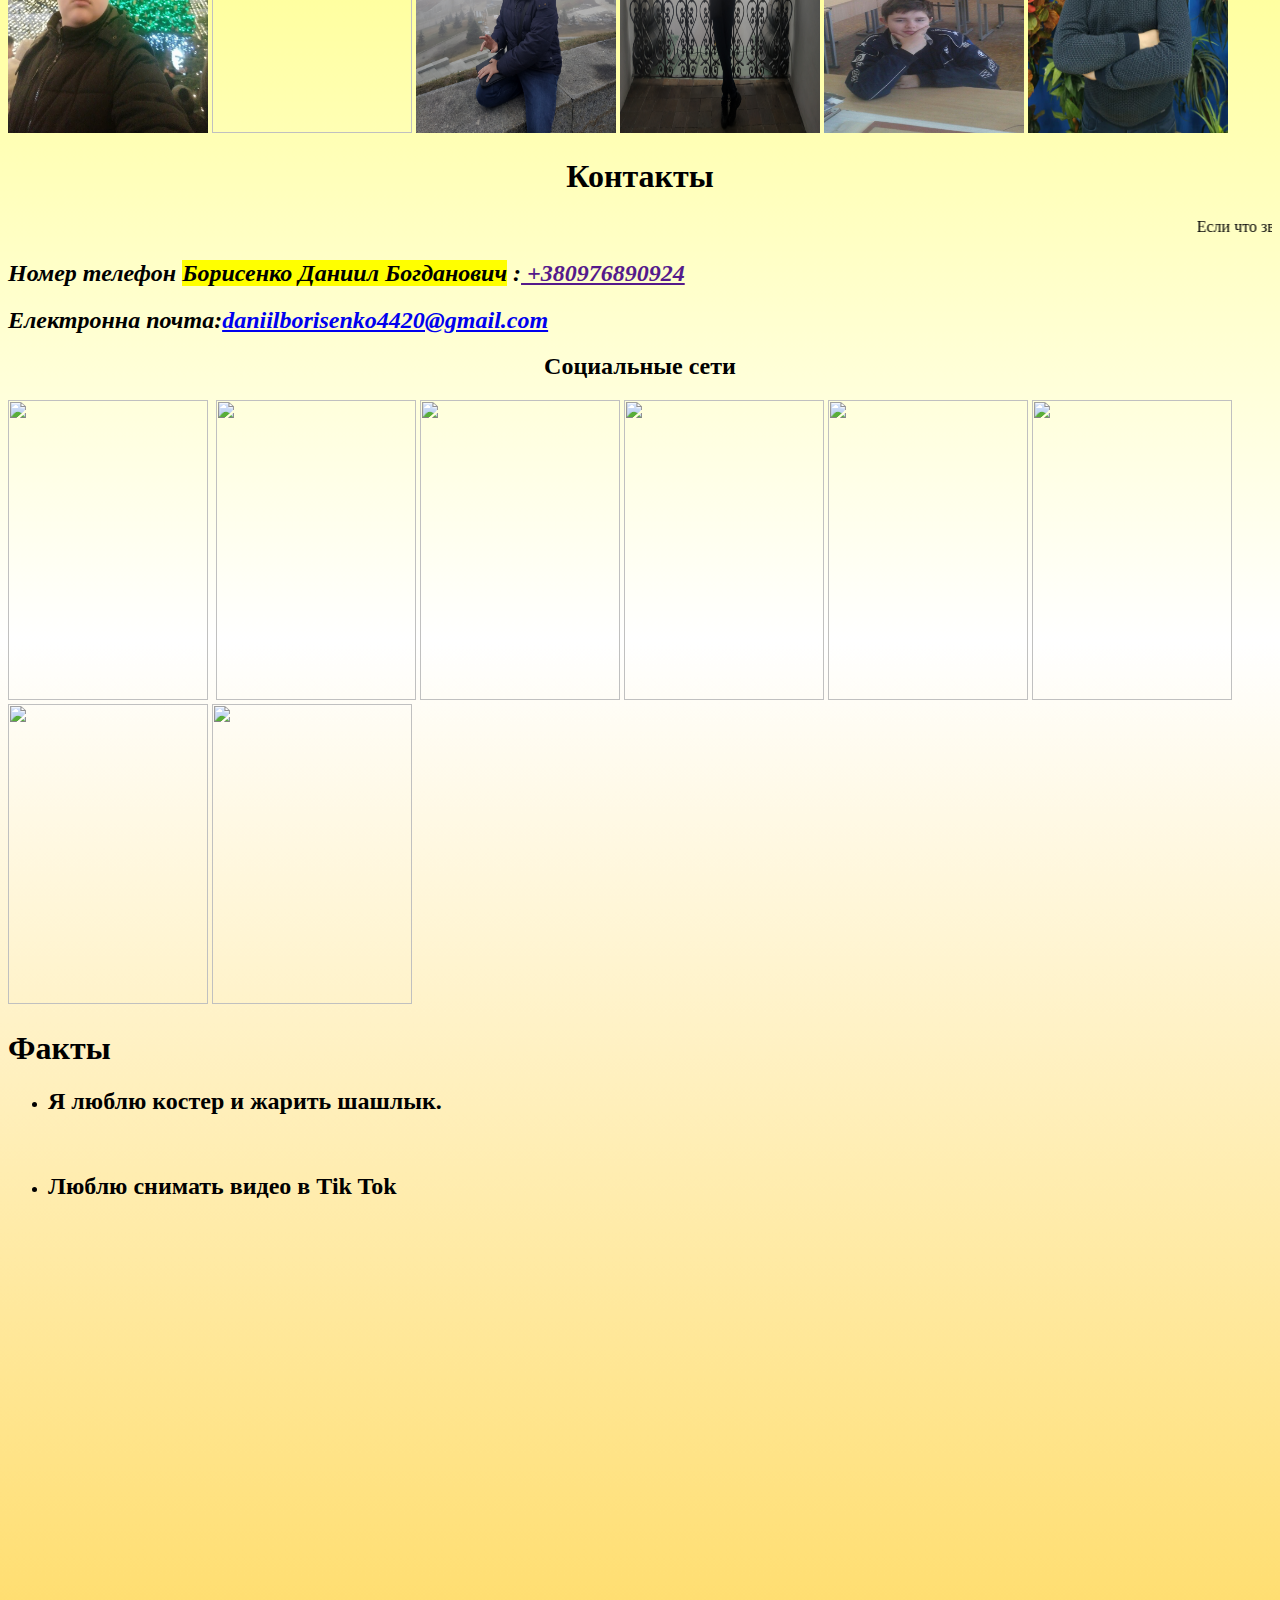
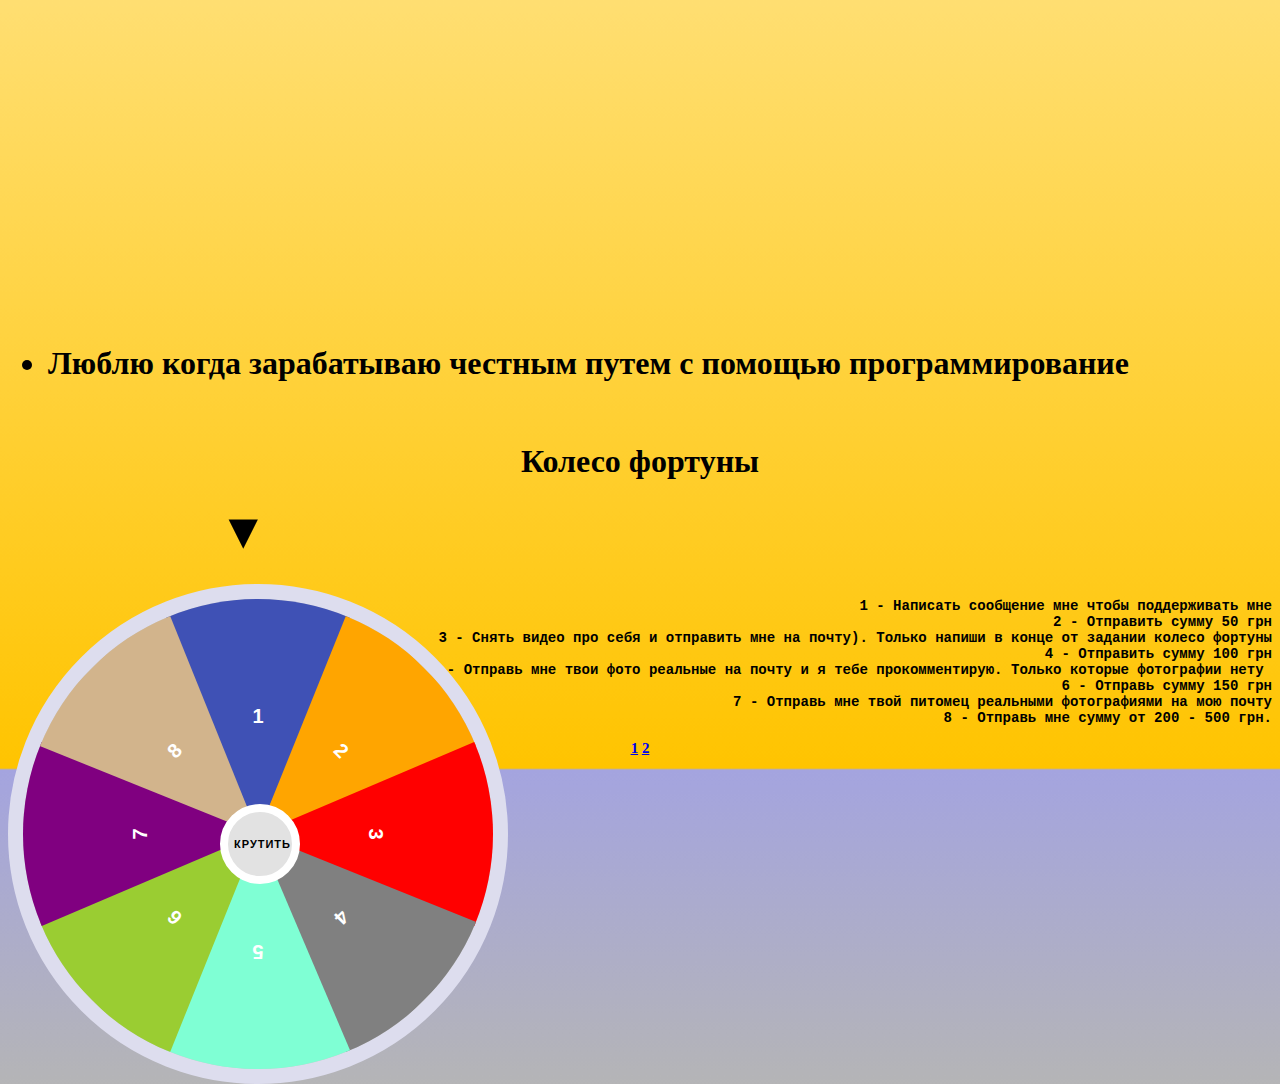
==== commit 227be67f: "Update index.html" ====
--- a/index.html
+++ b/index.html
@@ -62,7 +62,7 @@
   <pre><sub class= "big_letter">H</sub>а данном моменте я учусь в <mark>Открытым международным университет развитии человека "Украина".<br><img src="Университет Украин.jpg"</mark> Щас я учусь на втором курсе.
 У меня по факультету Инженерия программного обеспечение.</pre>
   <img
-          src="img\Университет Украины.jpg"
+          src="img\Университет Украин.jpg"
           alt="">
 </h2>
 
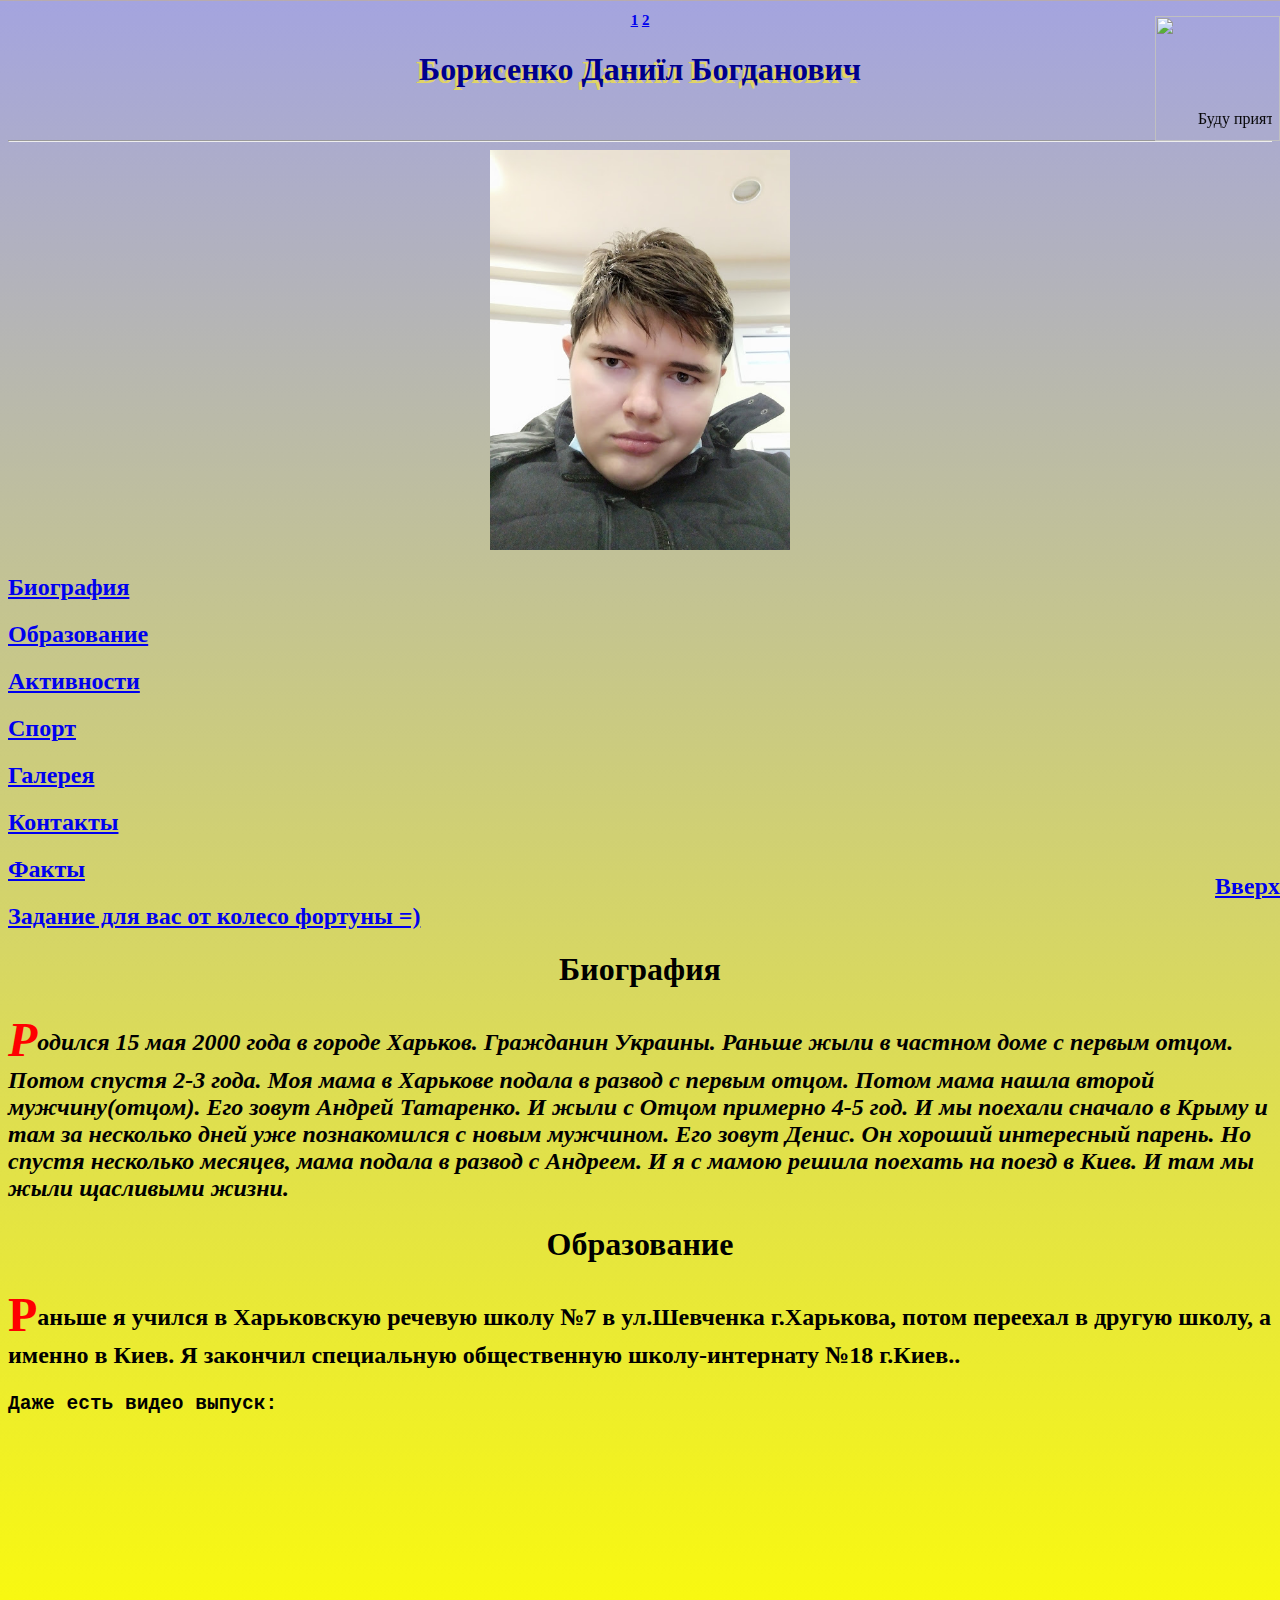
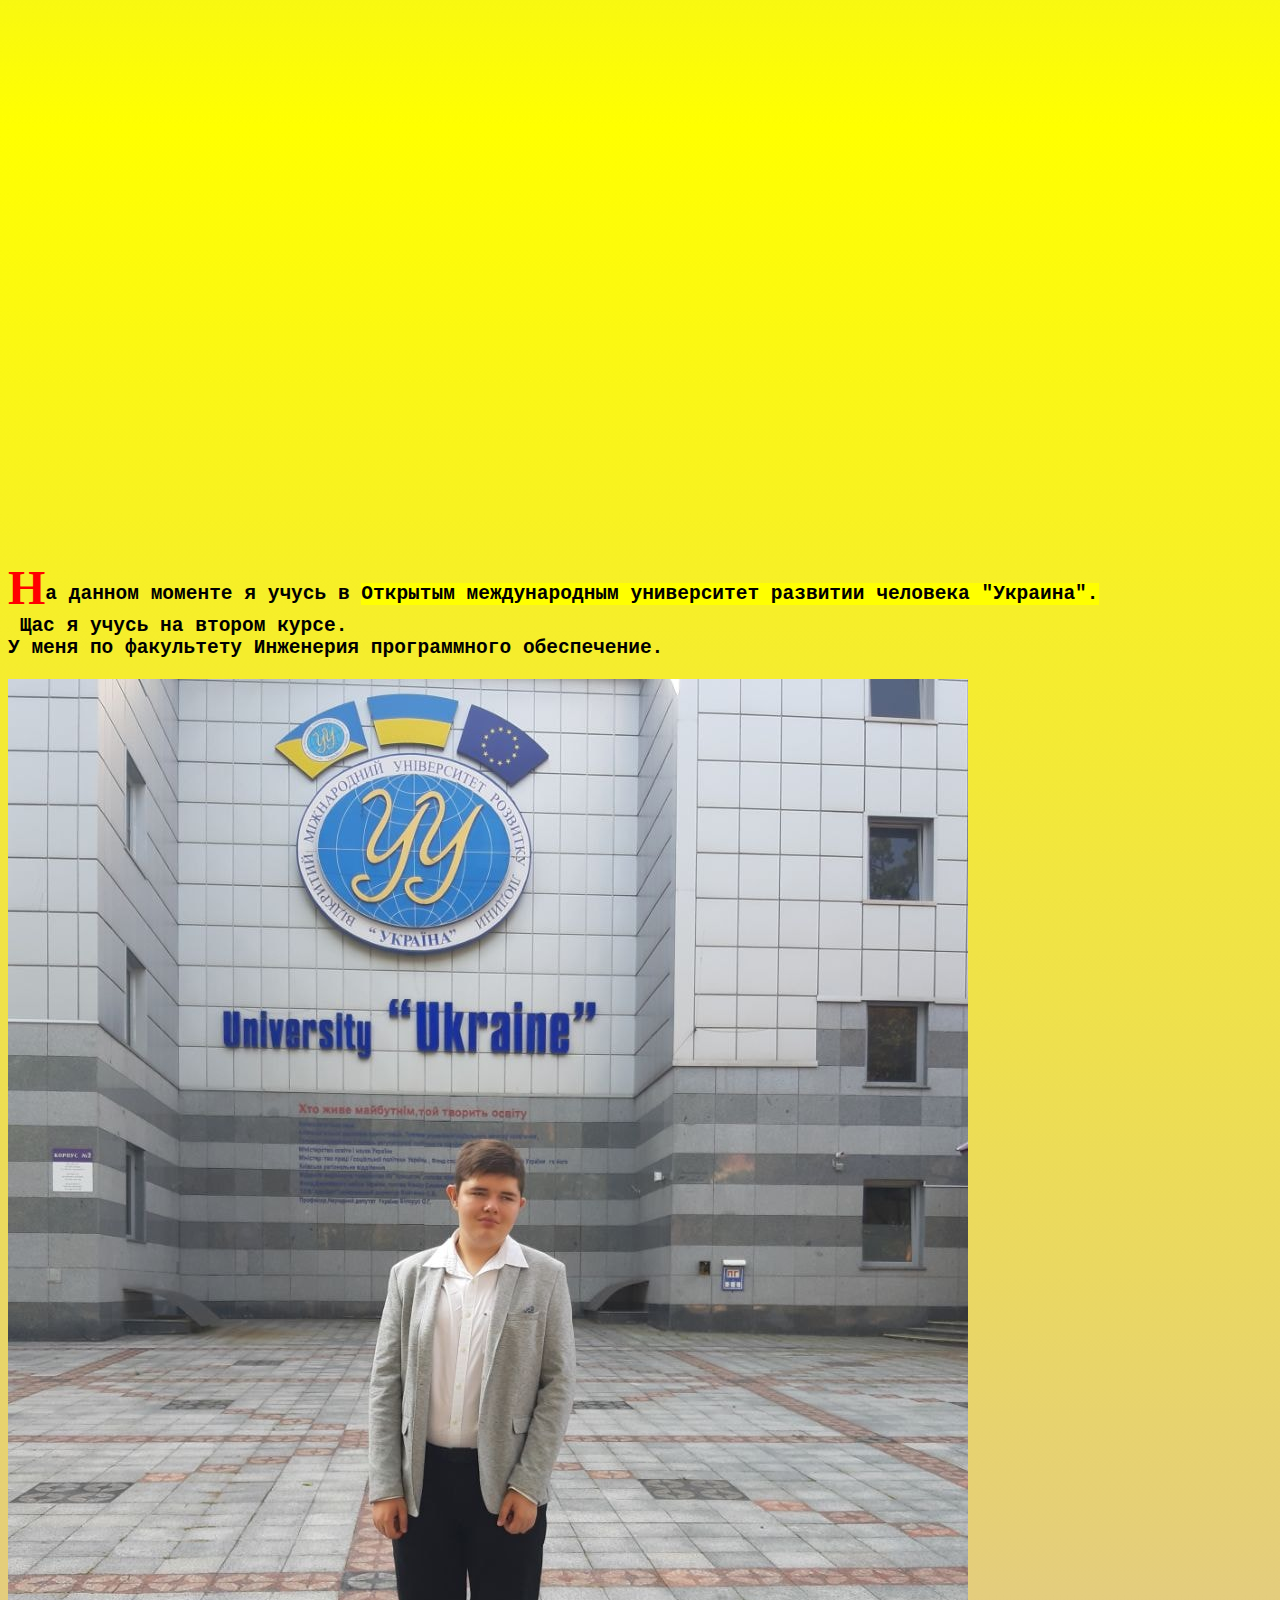
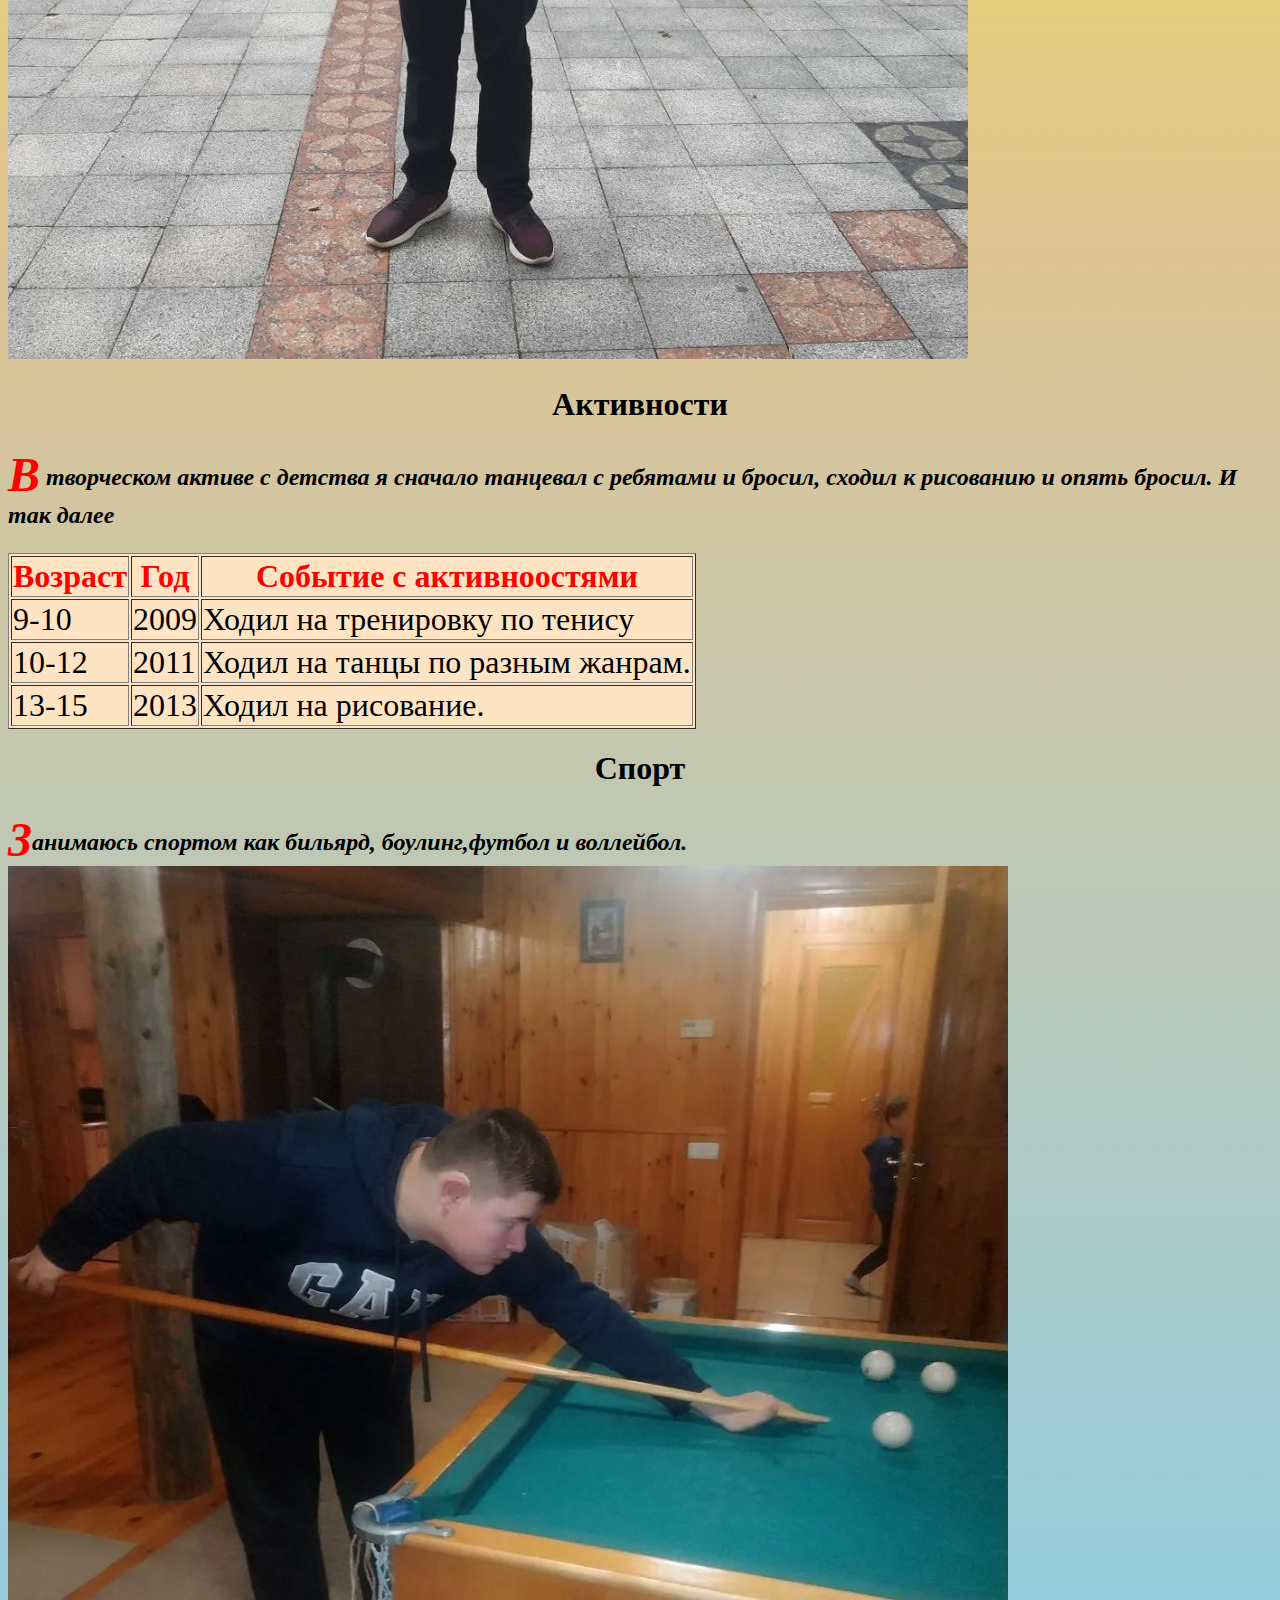
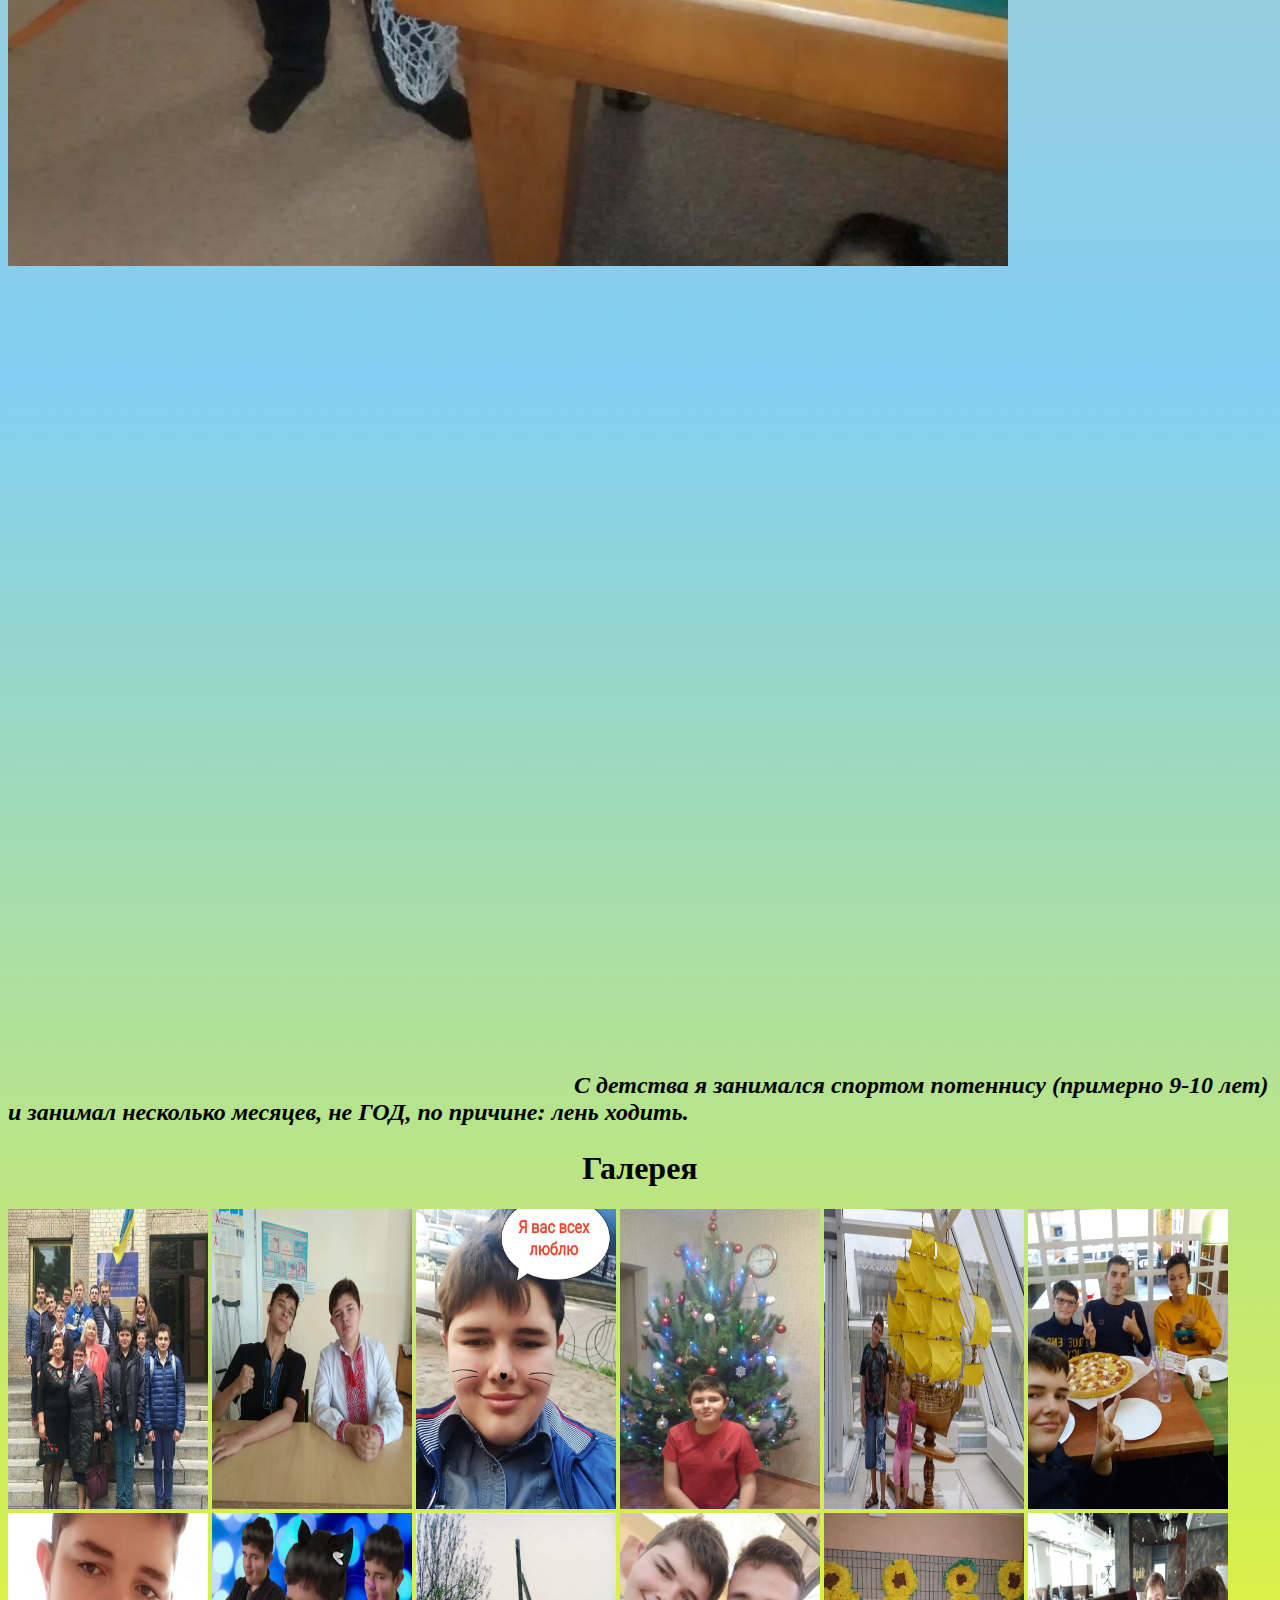
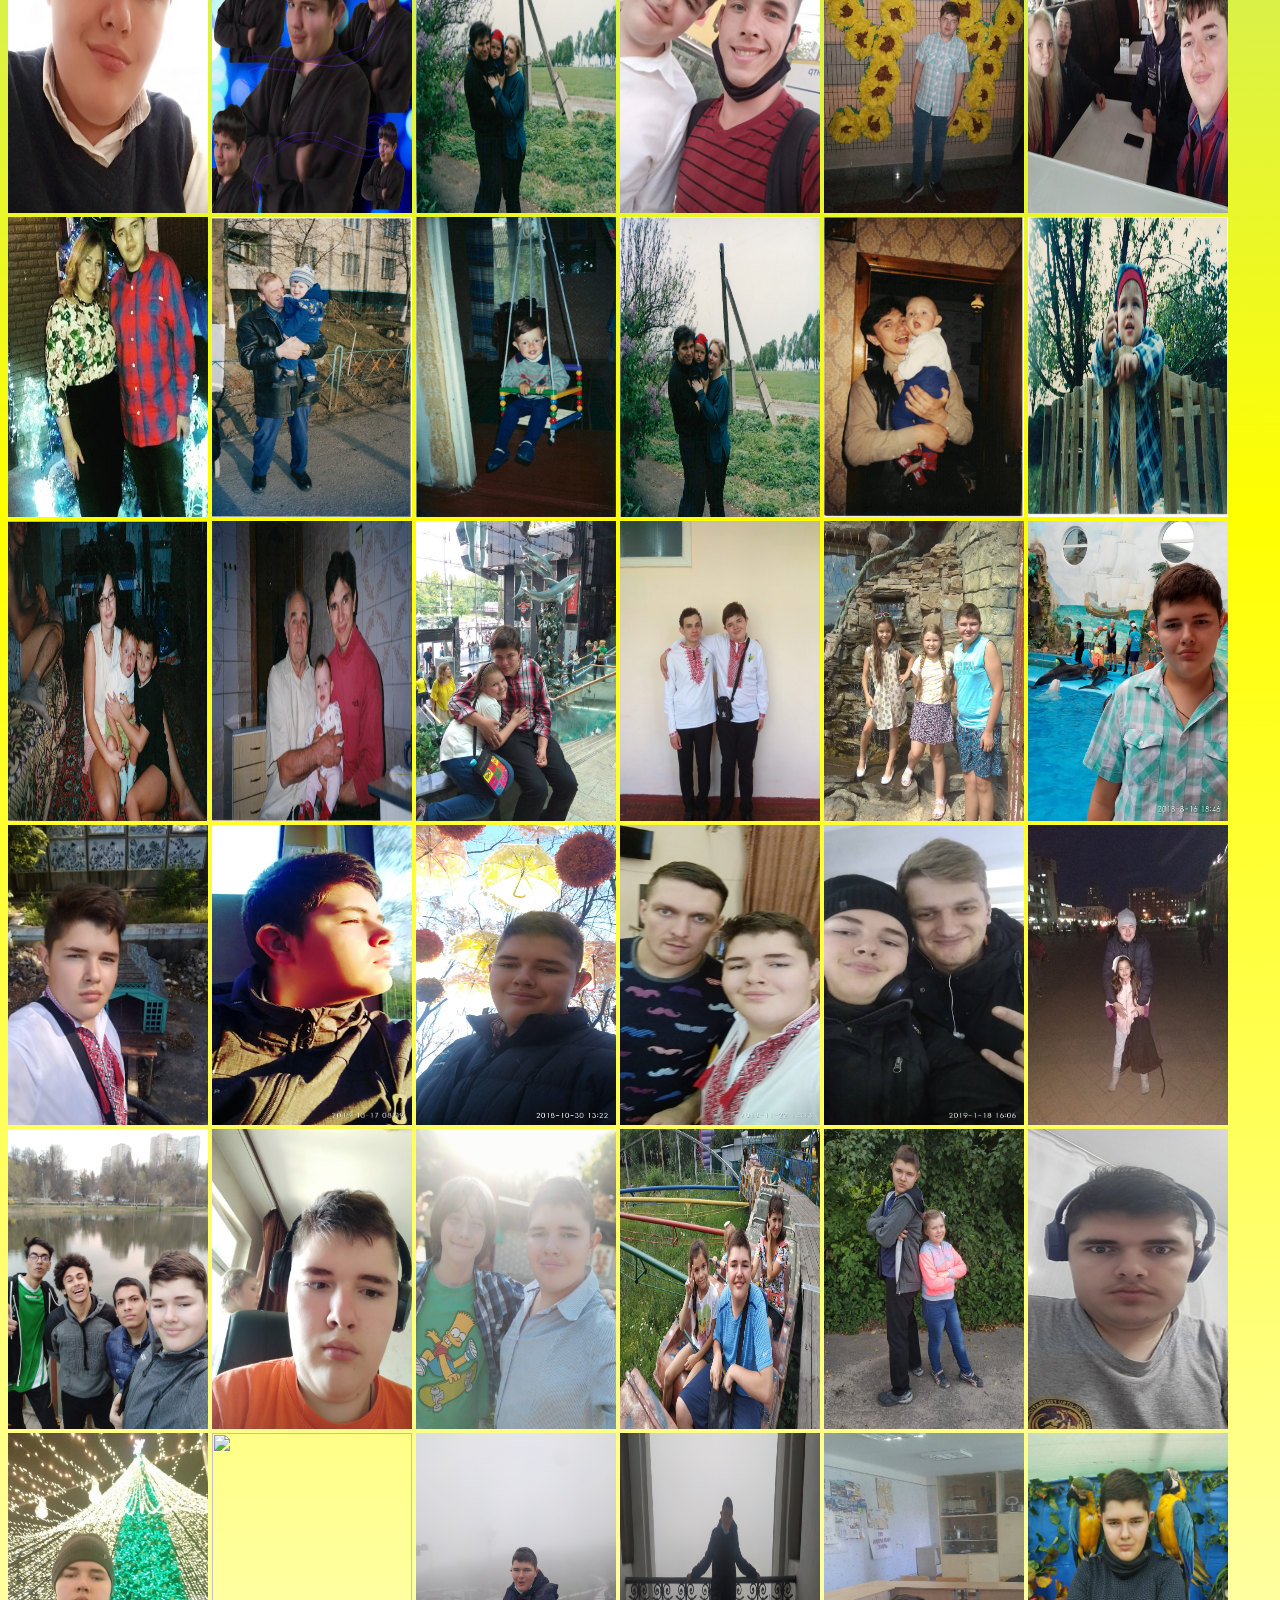
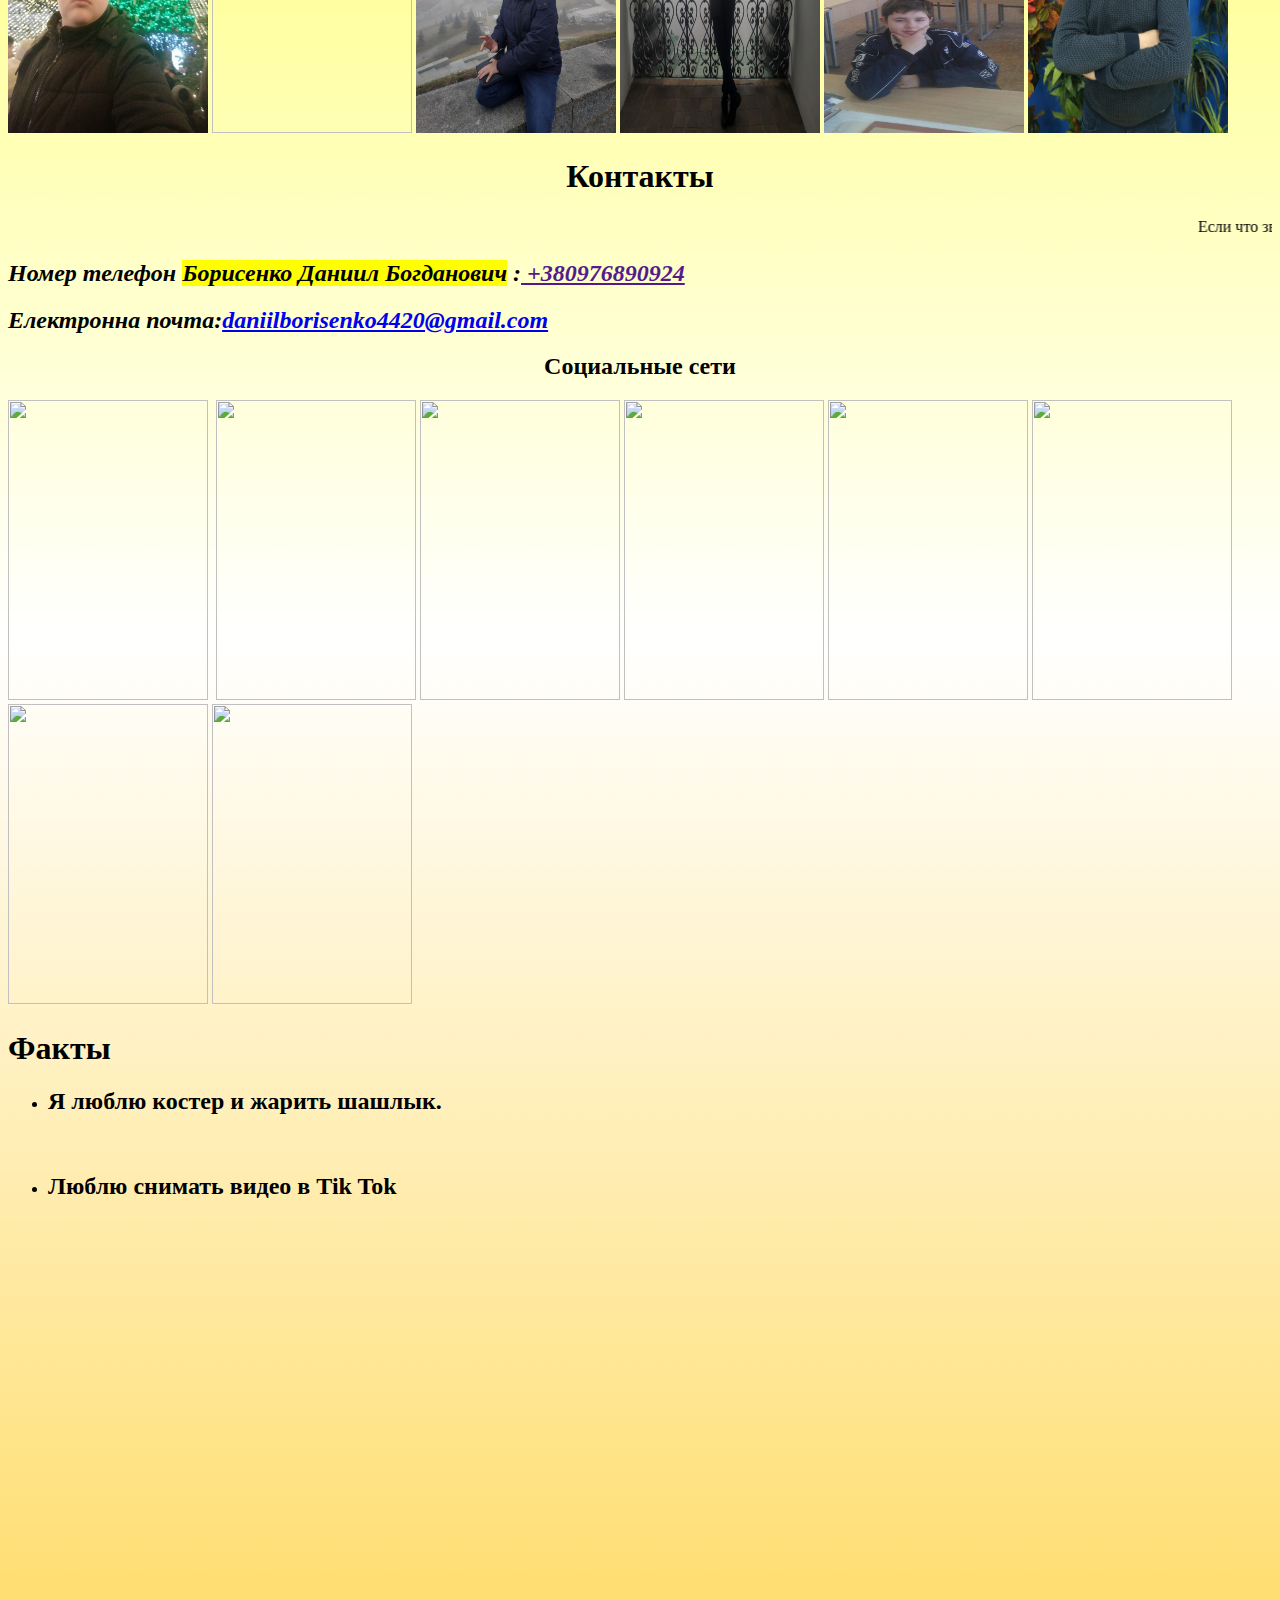
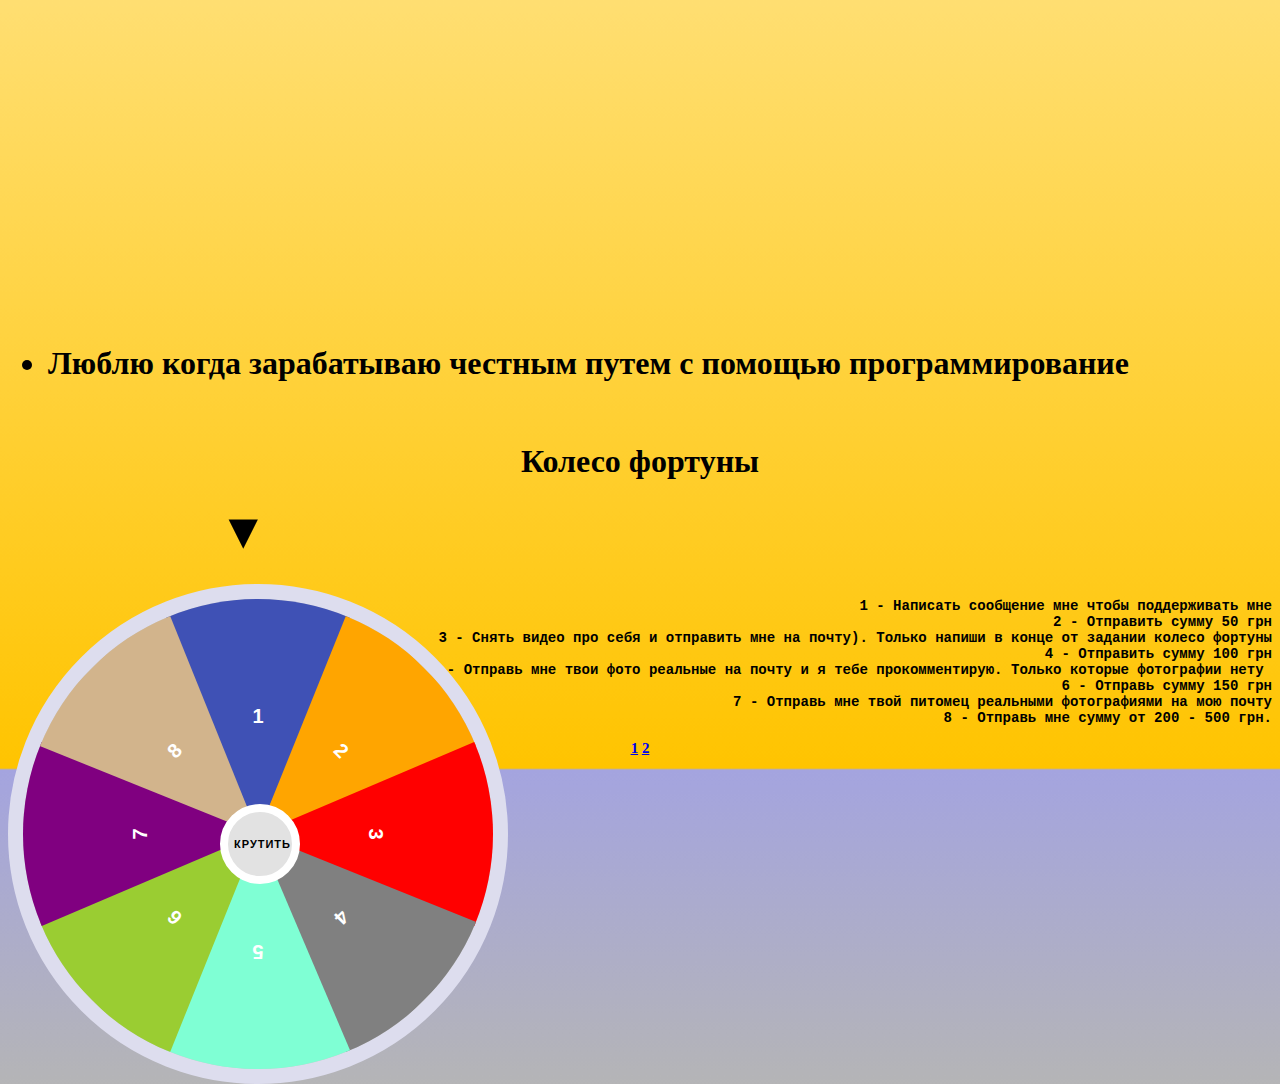
==== commit 7edab8d4: "Update index.html" ====
--- a/index.html
+++ b/index.html
@@ -59,7 +59,7 @@
           title="YouTube video player" frameborder="0"
           allow="accelerometer; autoplay; clipboard-write; encrypted-media; gyroscope; picture-in-picture"
           allowfullscreen></iframe>
-  <pre><sub class= "big_letter">H</sub>а данном моменте я учусь в <mark>Открытым международным университет развитии человека "Украина".<br><img src="Университет Украин.jpg"</mark> Щас я учусь на втором курсе.
+  <pre><sub class= "big_letter">H</sub>а данном моменте я учусь в <mark>Открытым международным университет развитии человека "Украина".<br></mark> Щас я учусь на втором курсе.
 У меня по факультету Инженерия программного обеспечение.</pre>
   <img
           src="img\Университет Украин.jpg"
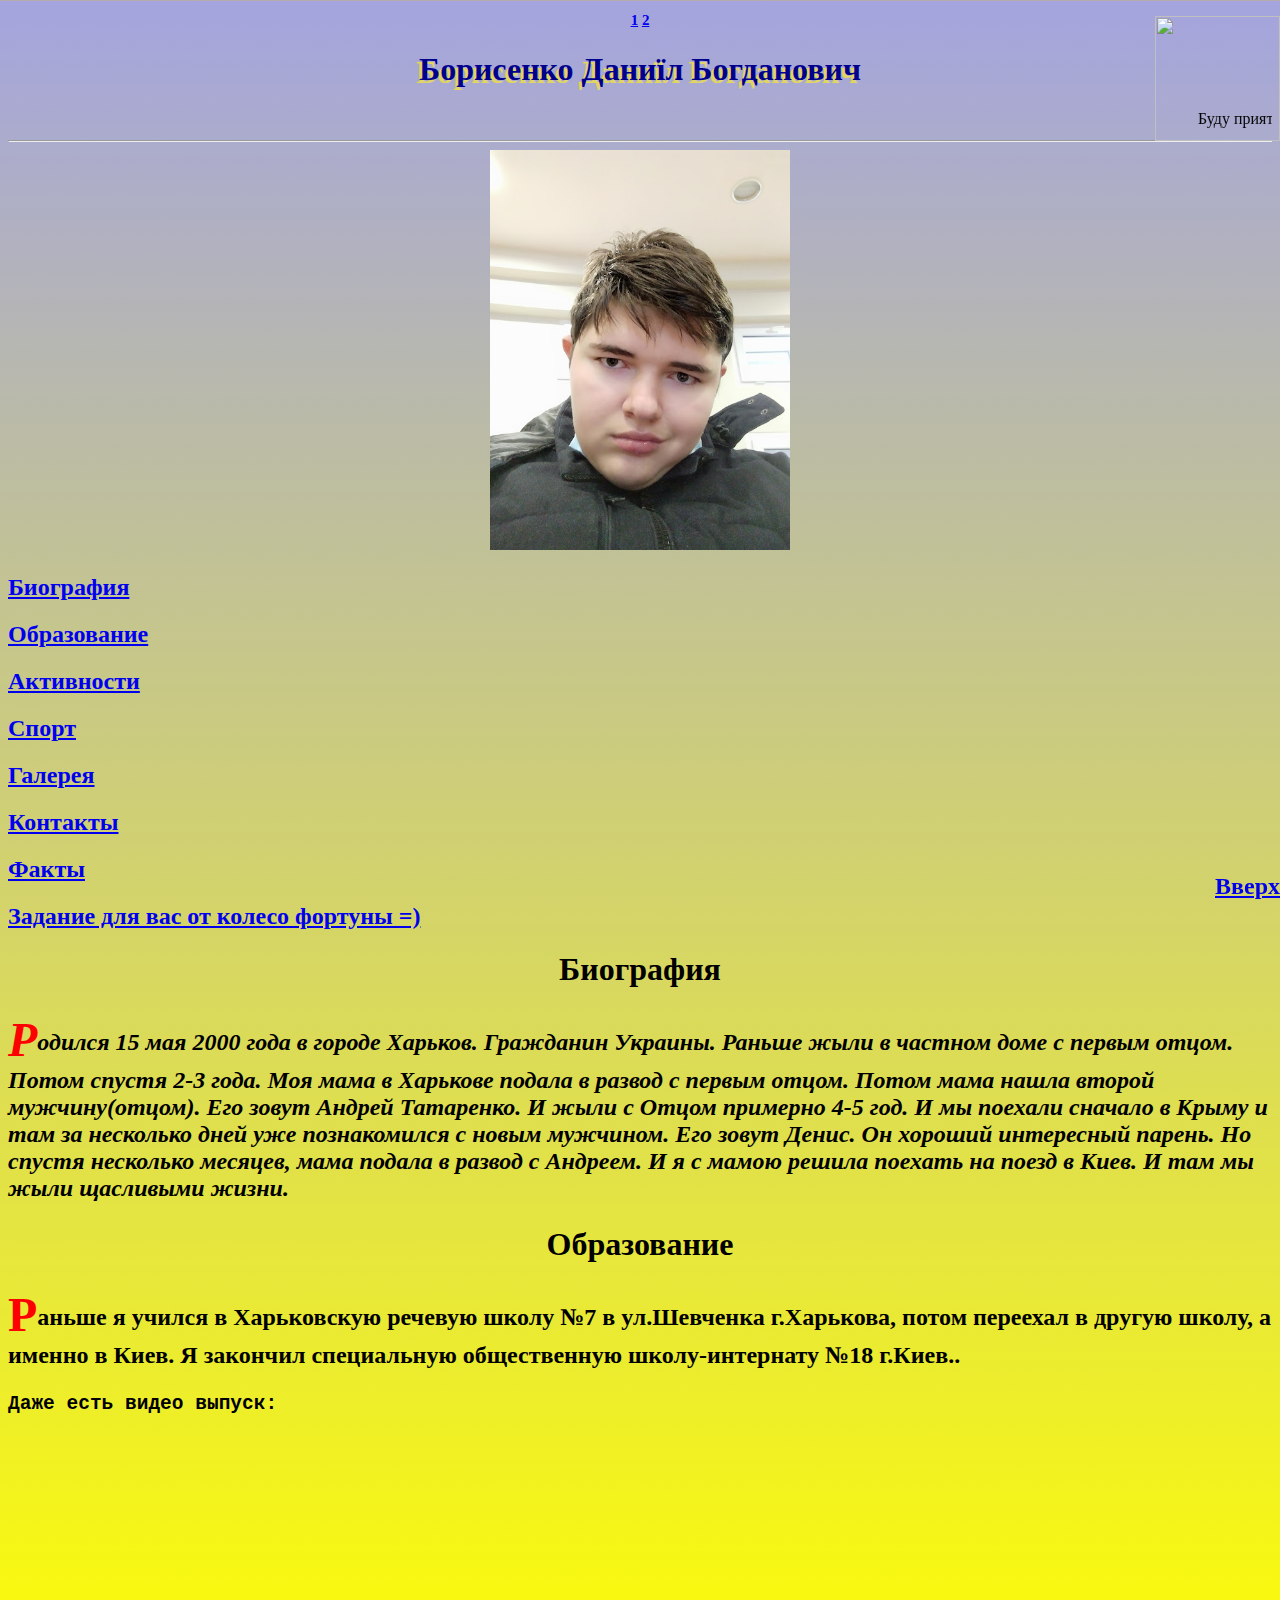
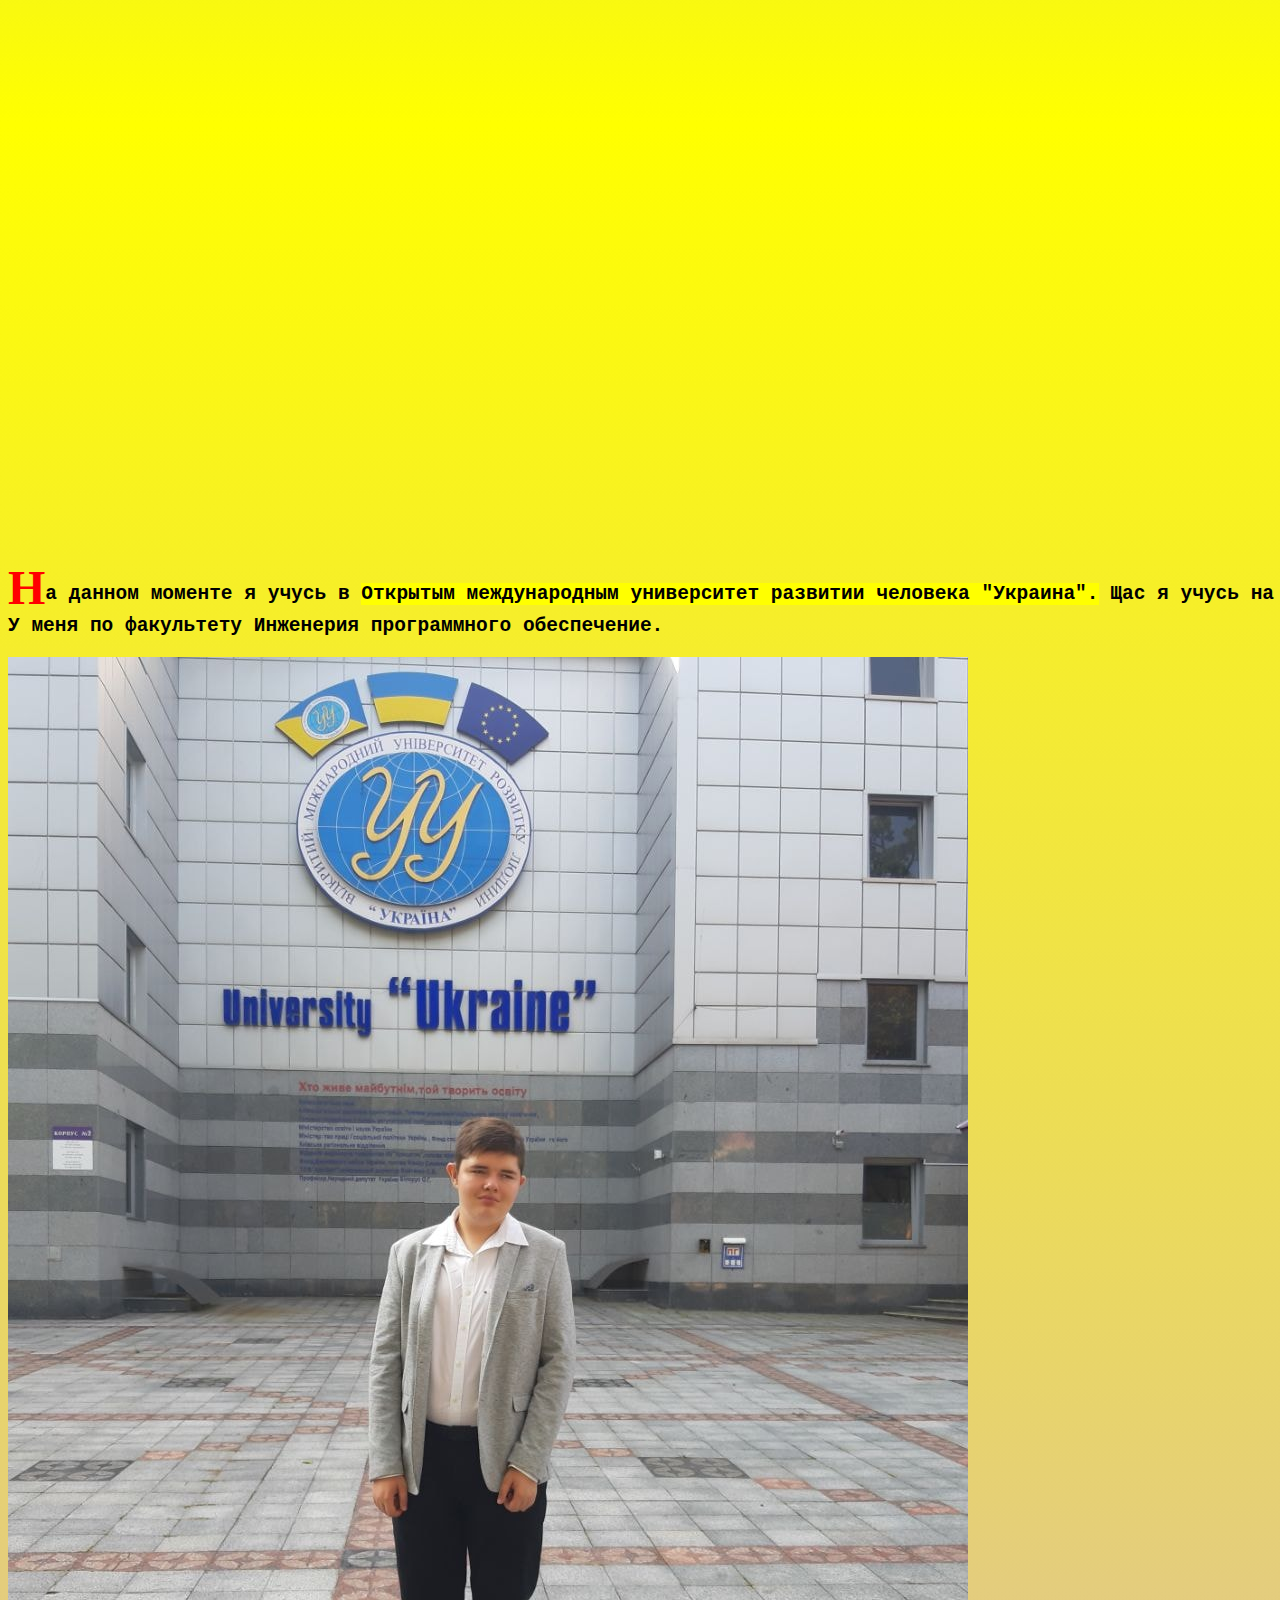
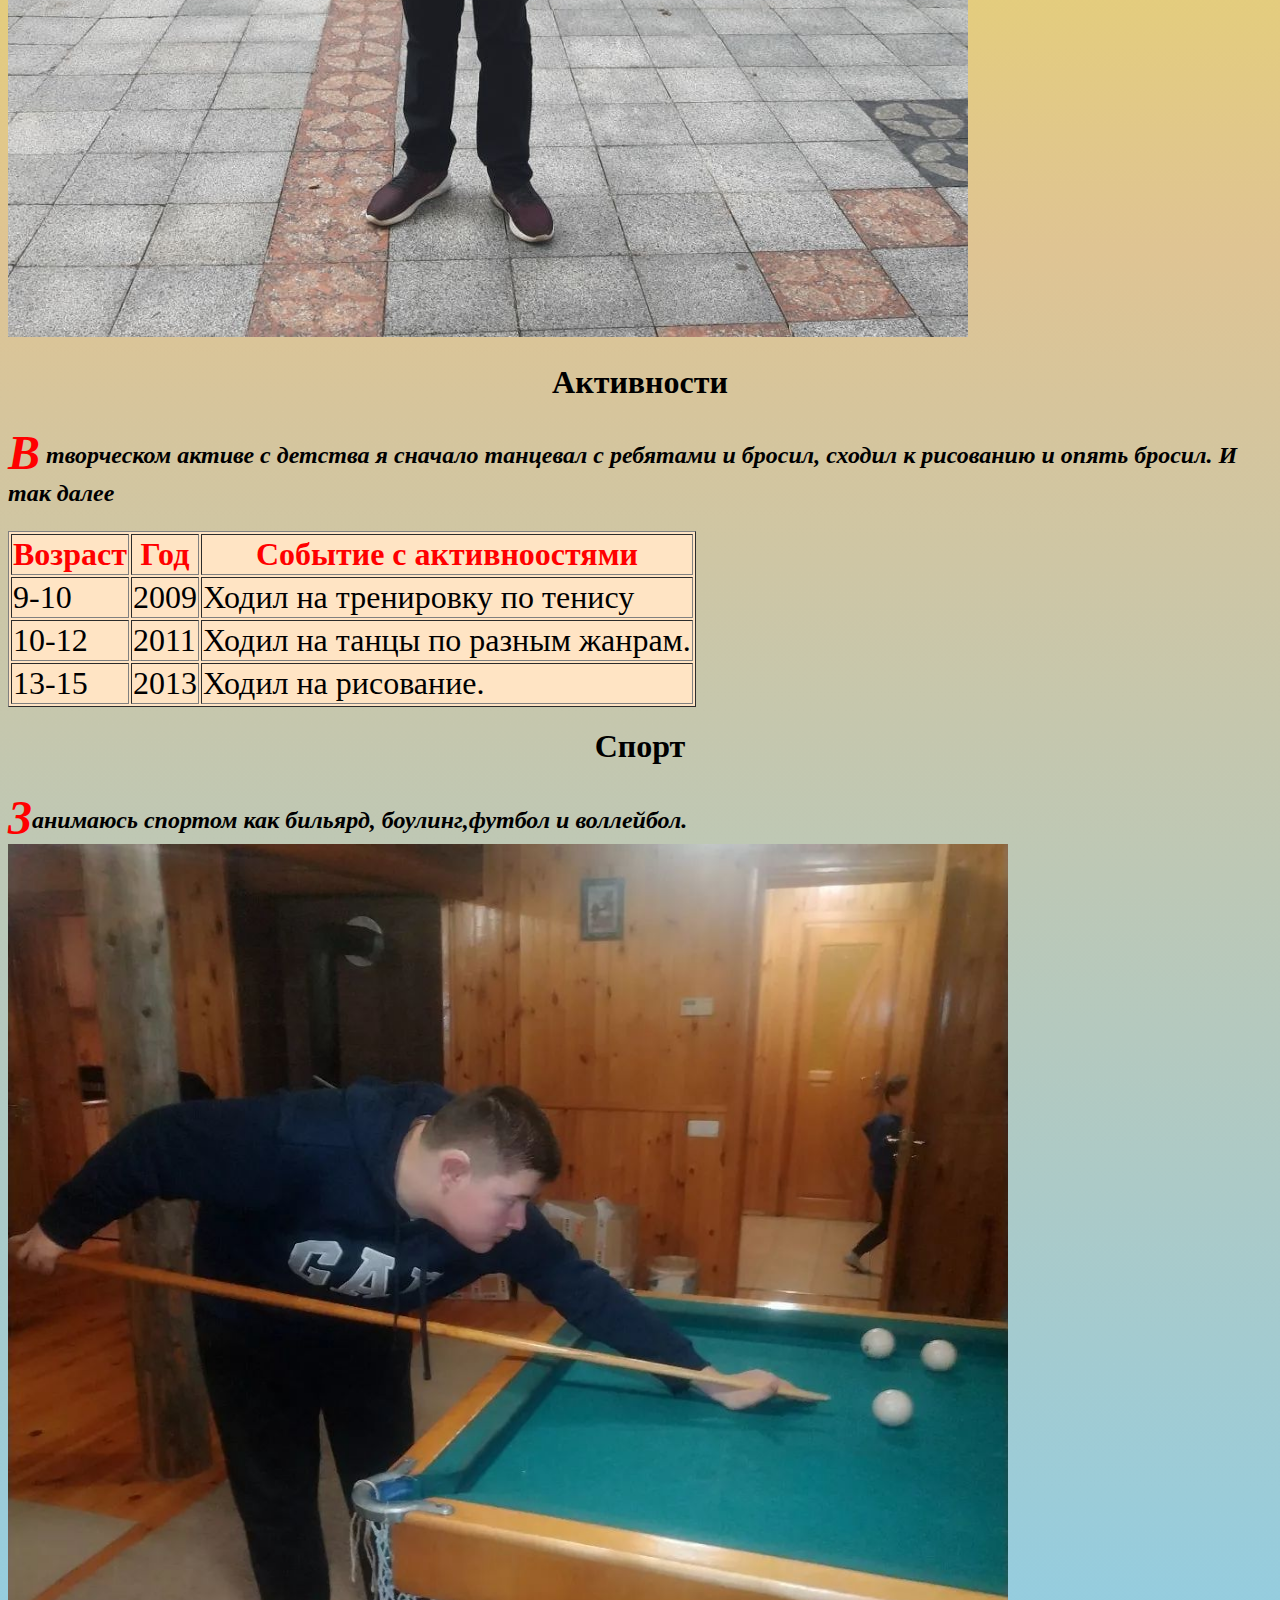
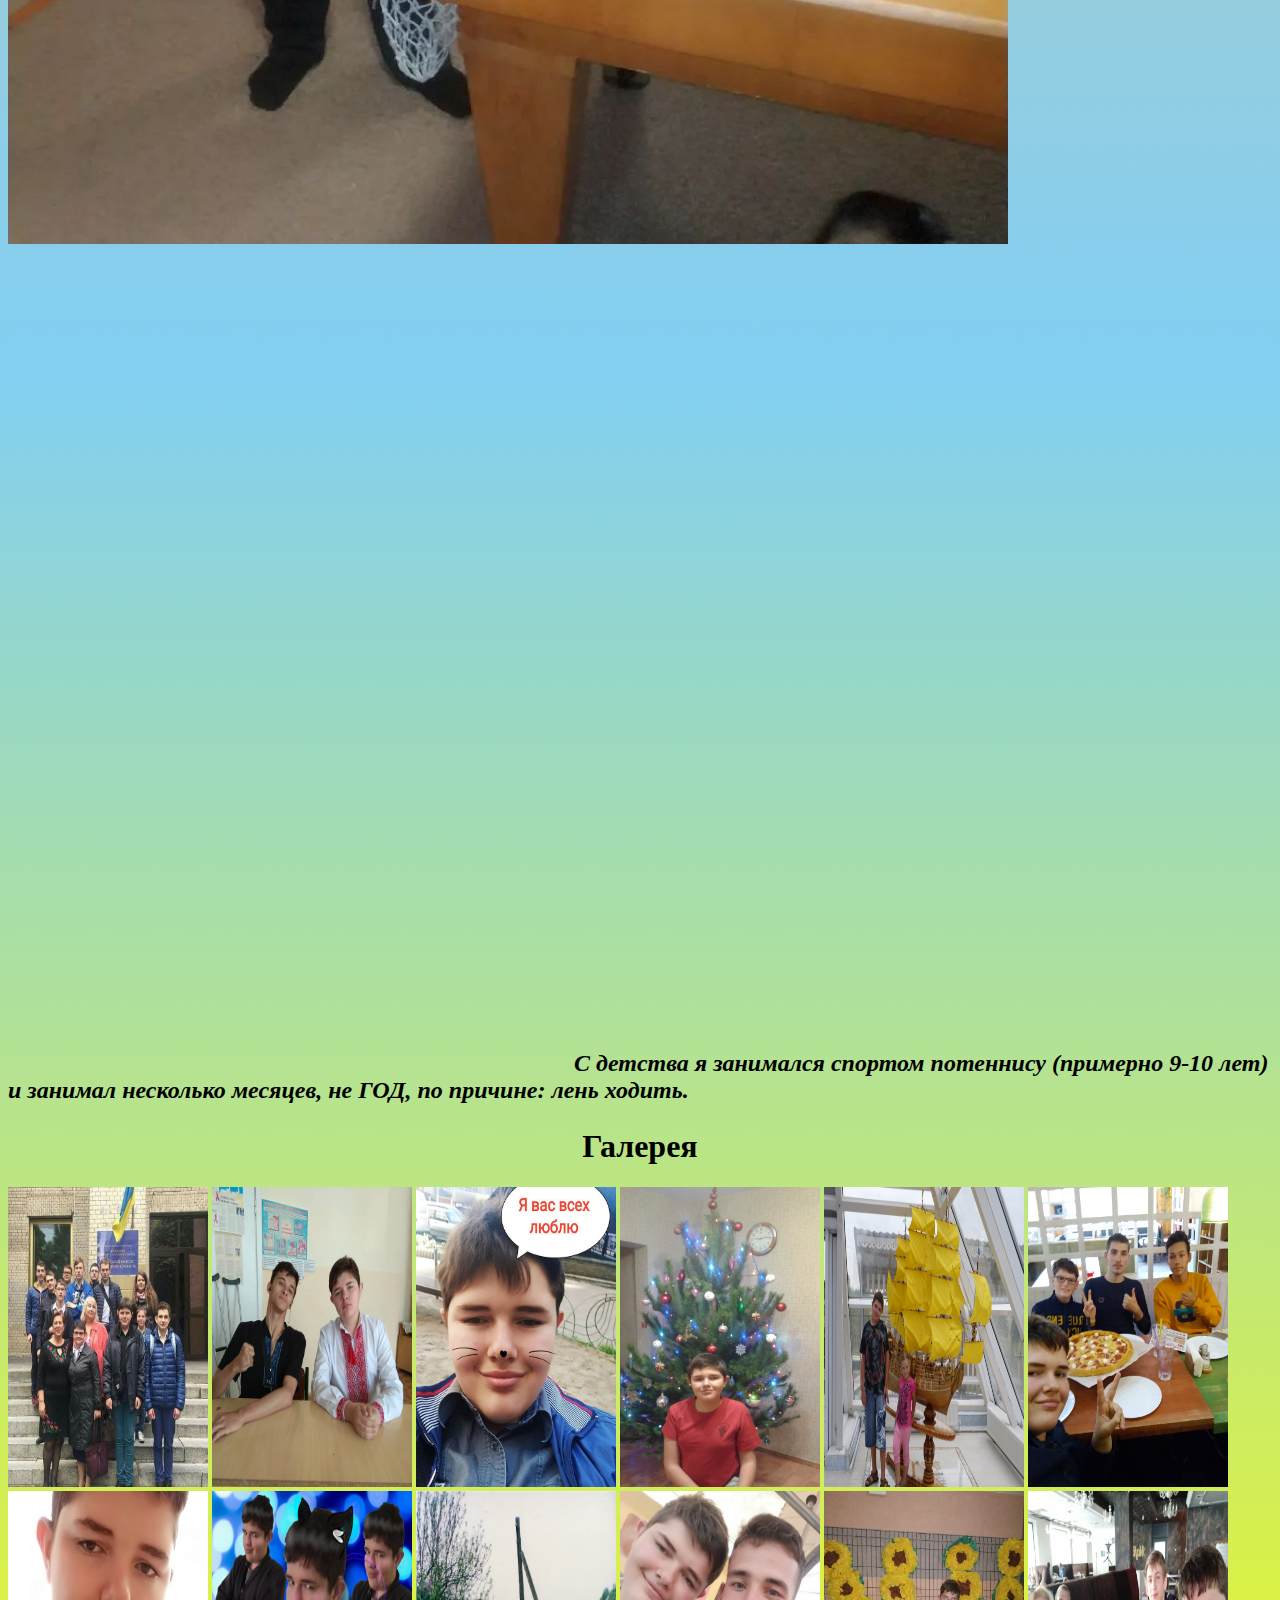
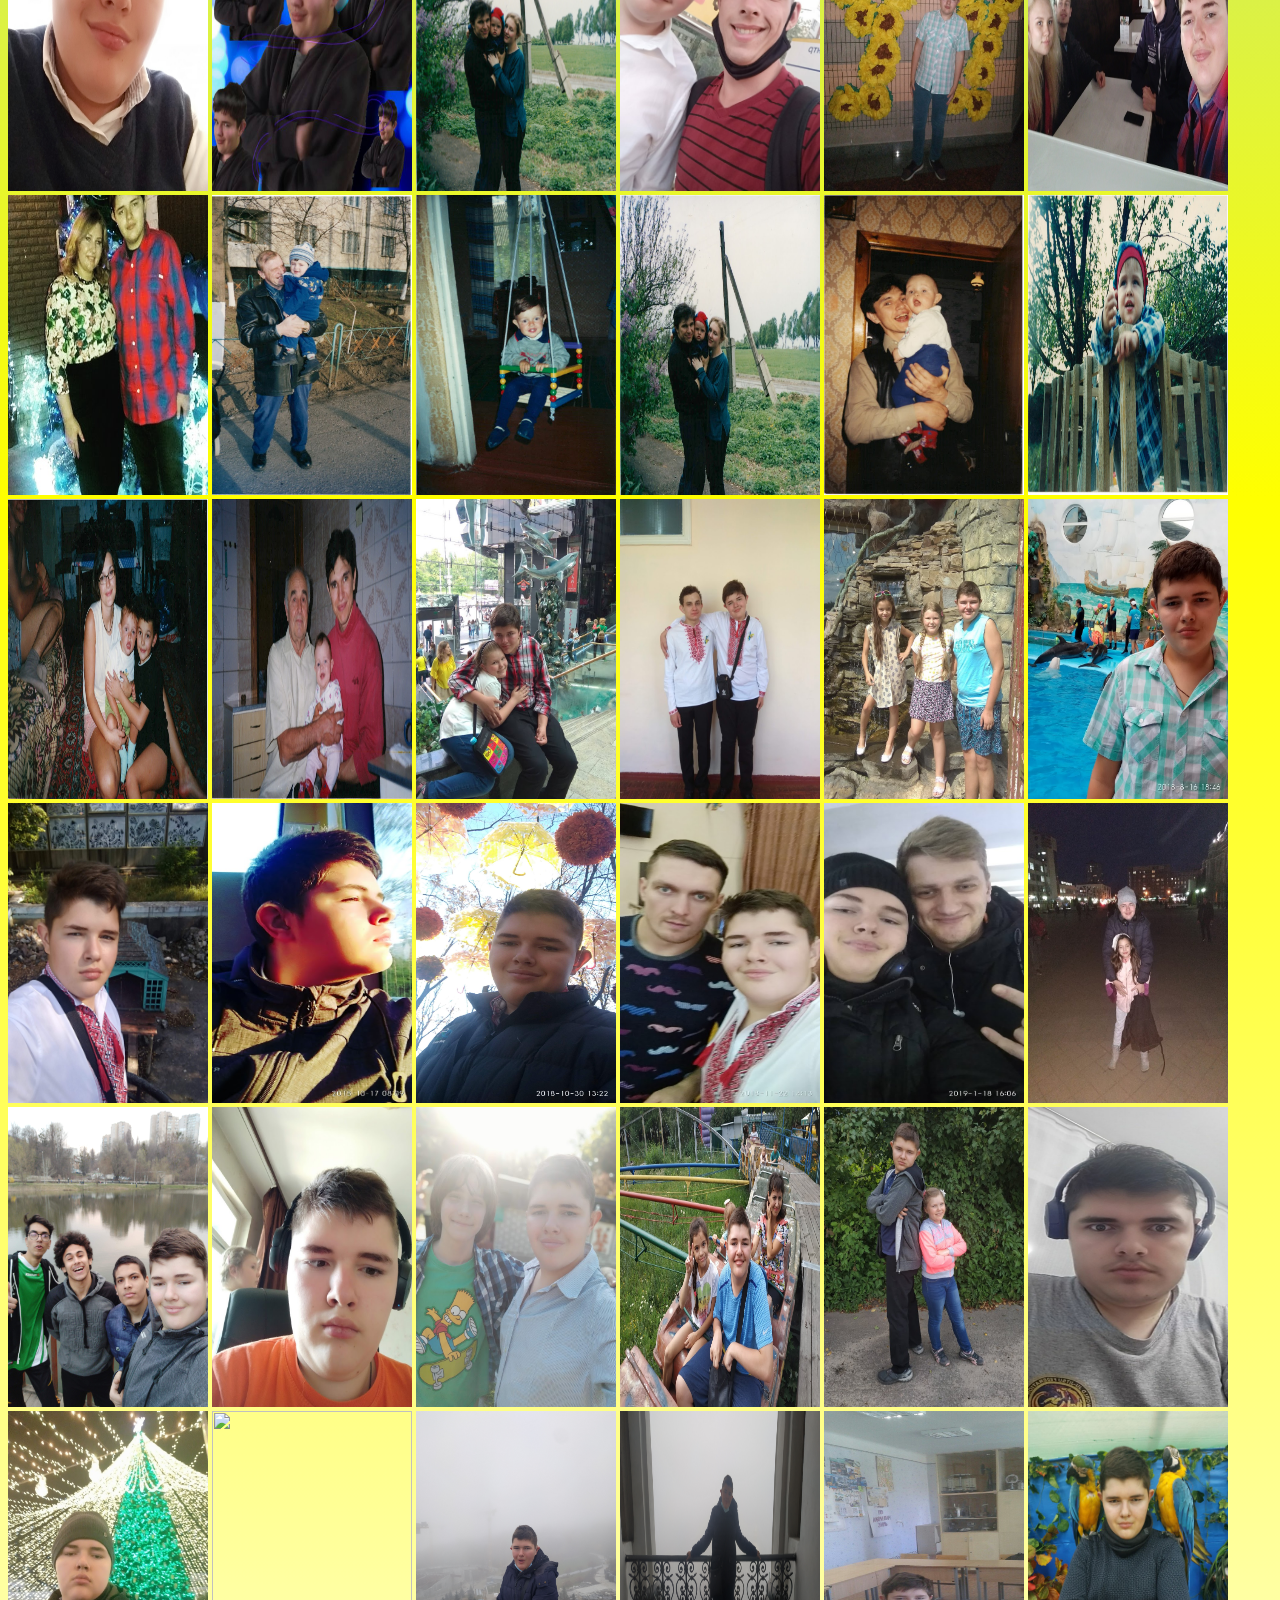
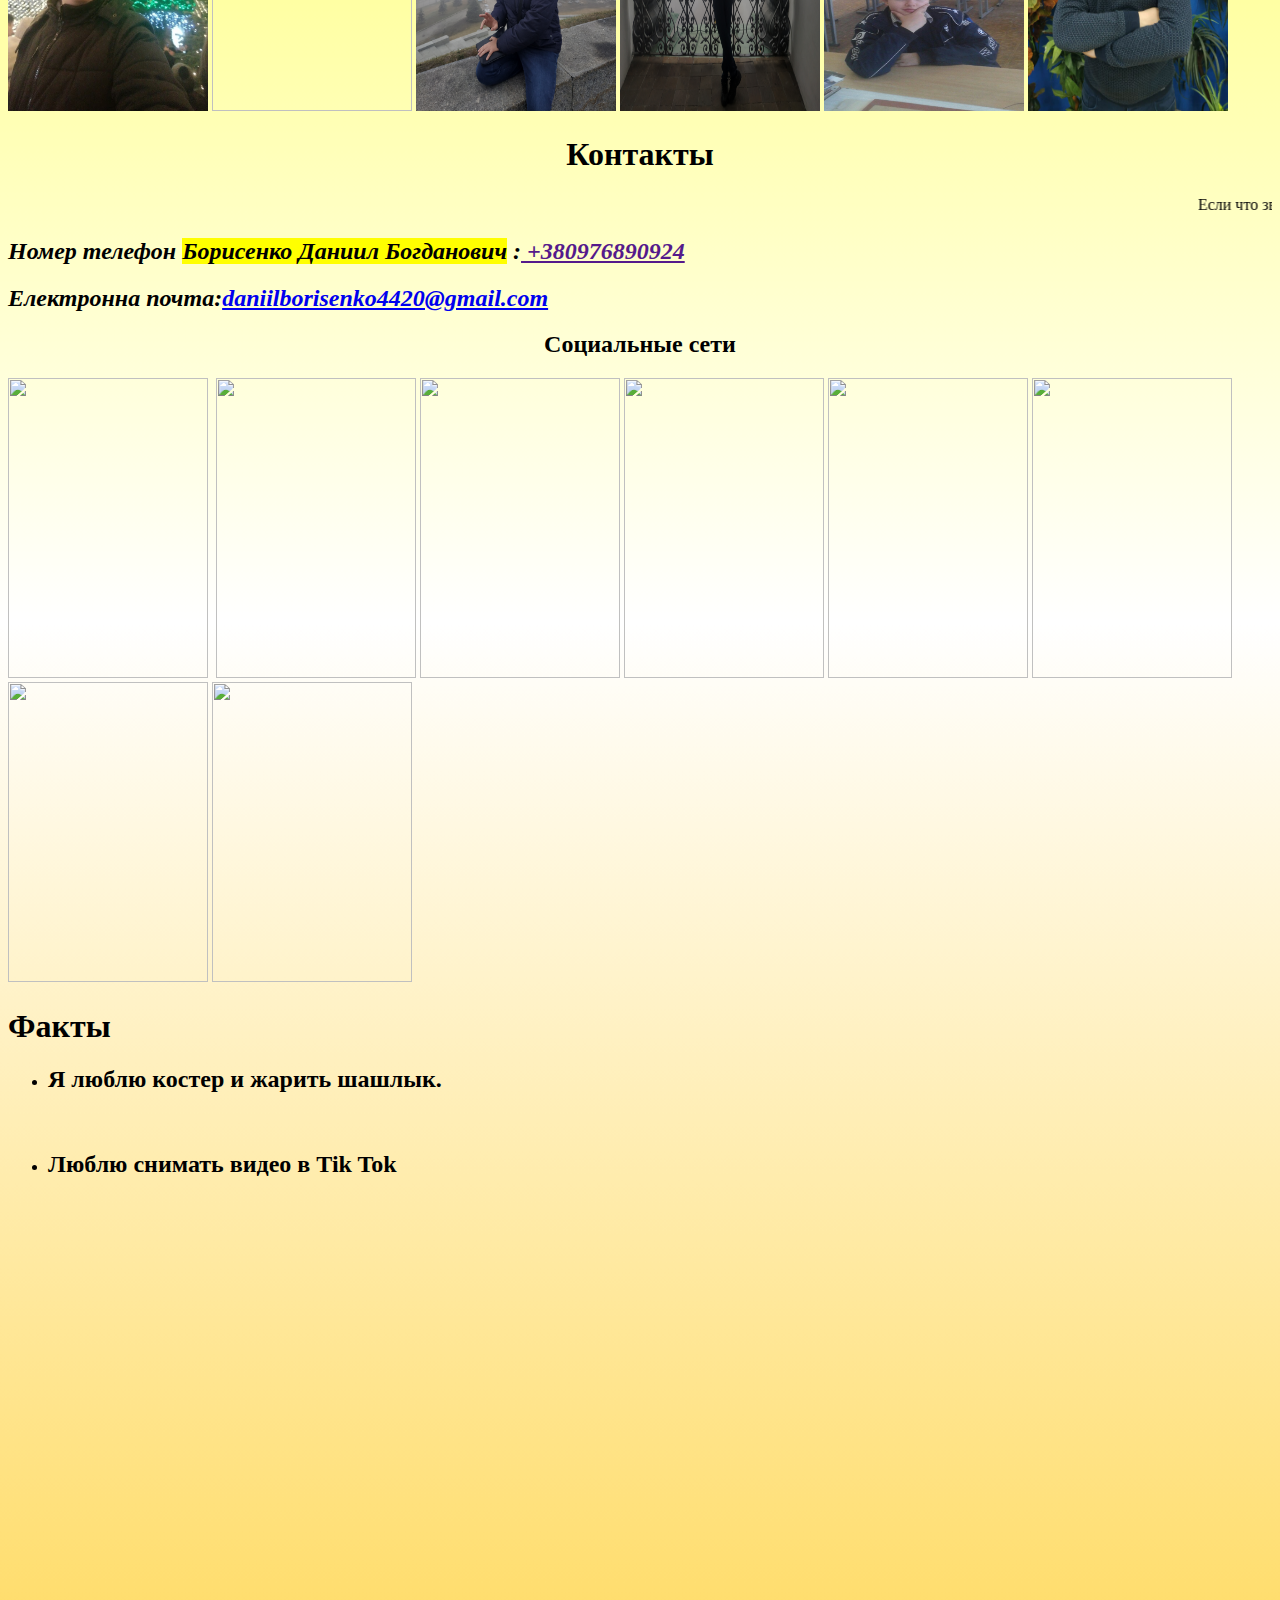
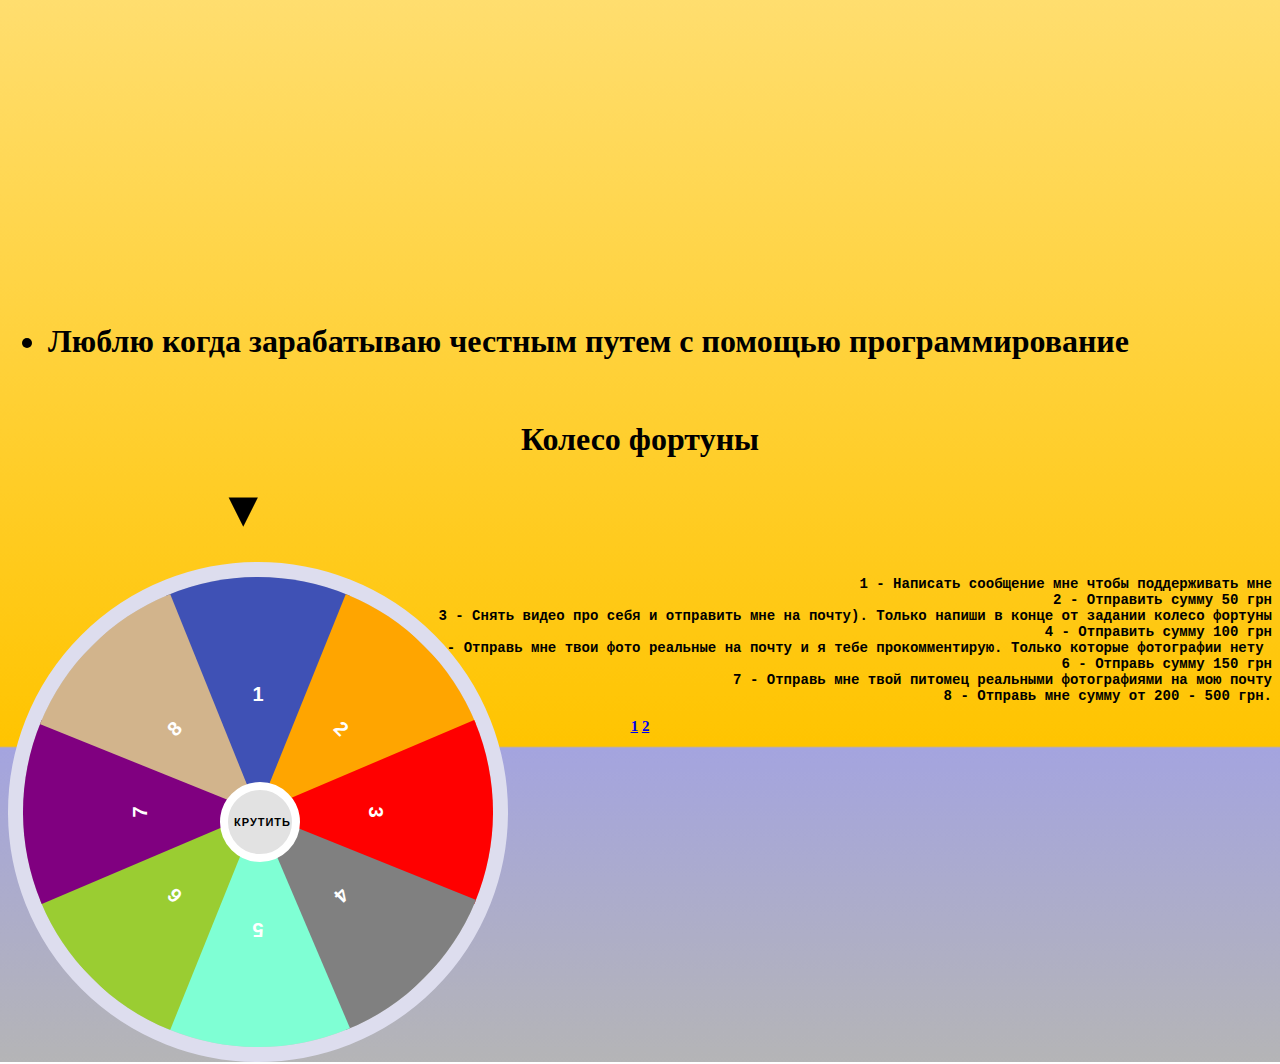
==== commit 51c39866: "Update index.html" ====
--- a/index.html
+++ b/index.html
@@ -59,7 +59,7 @@
           title="YouTube video player" frameborder="0"
           allow="accelerometer; autoplay; clipboard-write; encrypted-media; gyroscope; picture-in-picture"
           allowfullscreen></iframe>
-  <pre><sub class= "big_letter">H</sub>а данном моменте я учусь в <mark>Открытым международным университет развитии человека "Украина".<br></mark> Щас я учусь на втором курсе.
+  <pre><sub class= "big_letter">H</sub>а данном моменте я учусь в <mark>Открытым международным университет развитии человека "Украина".</mark> Щас я учусь на втором курсе.
 У меня по факультету Инженерия программного обеспечение.</pre>
   <img
           src="img\Университет Украин.jpg"
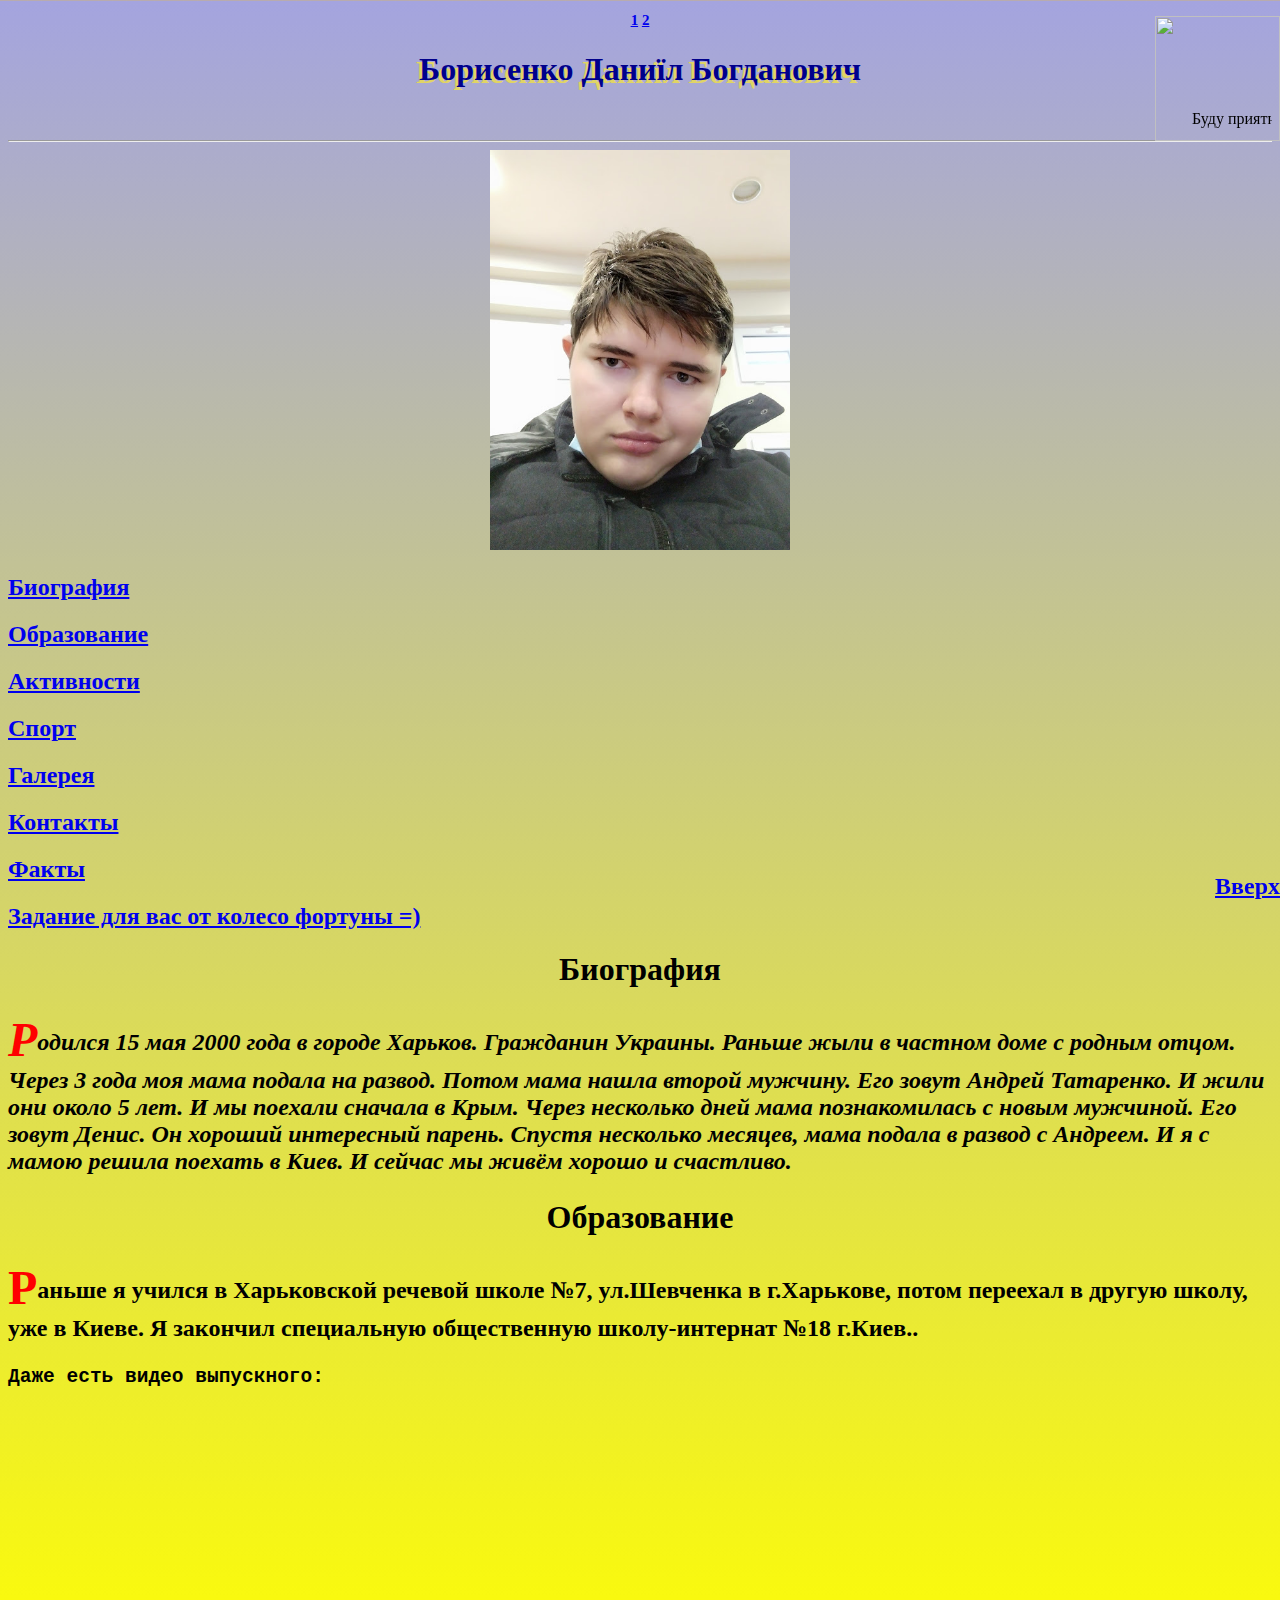
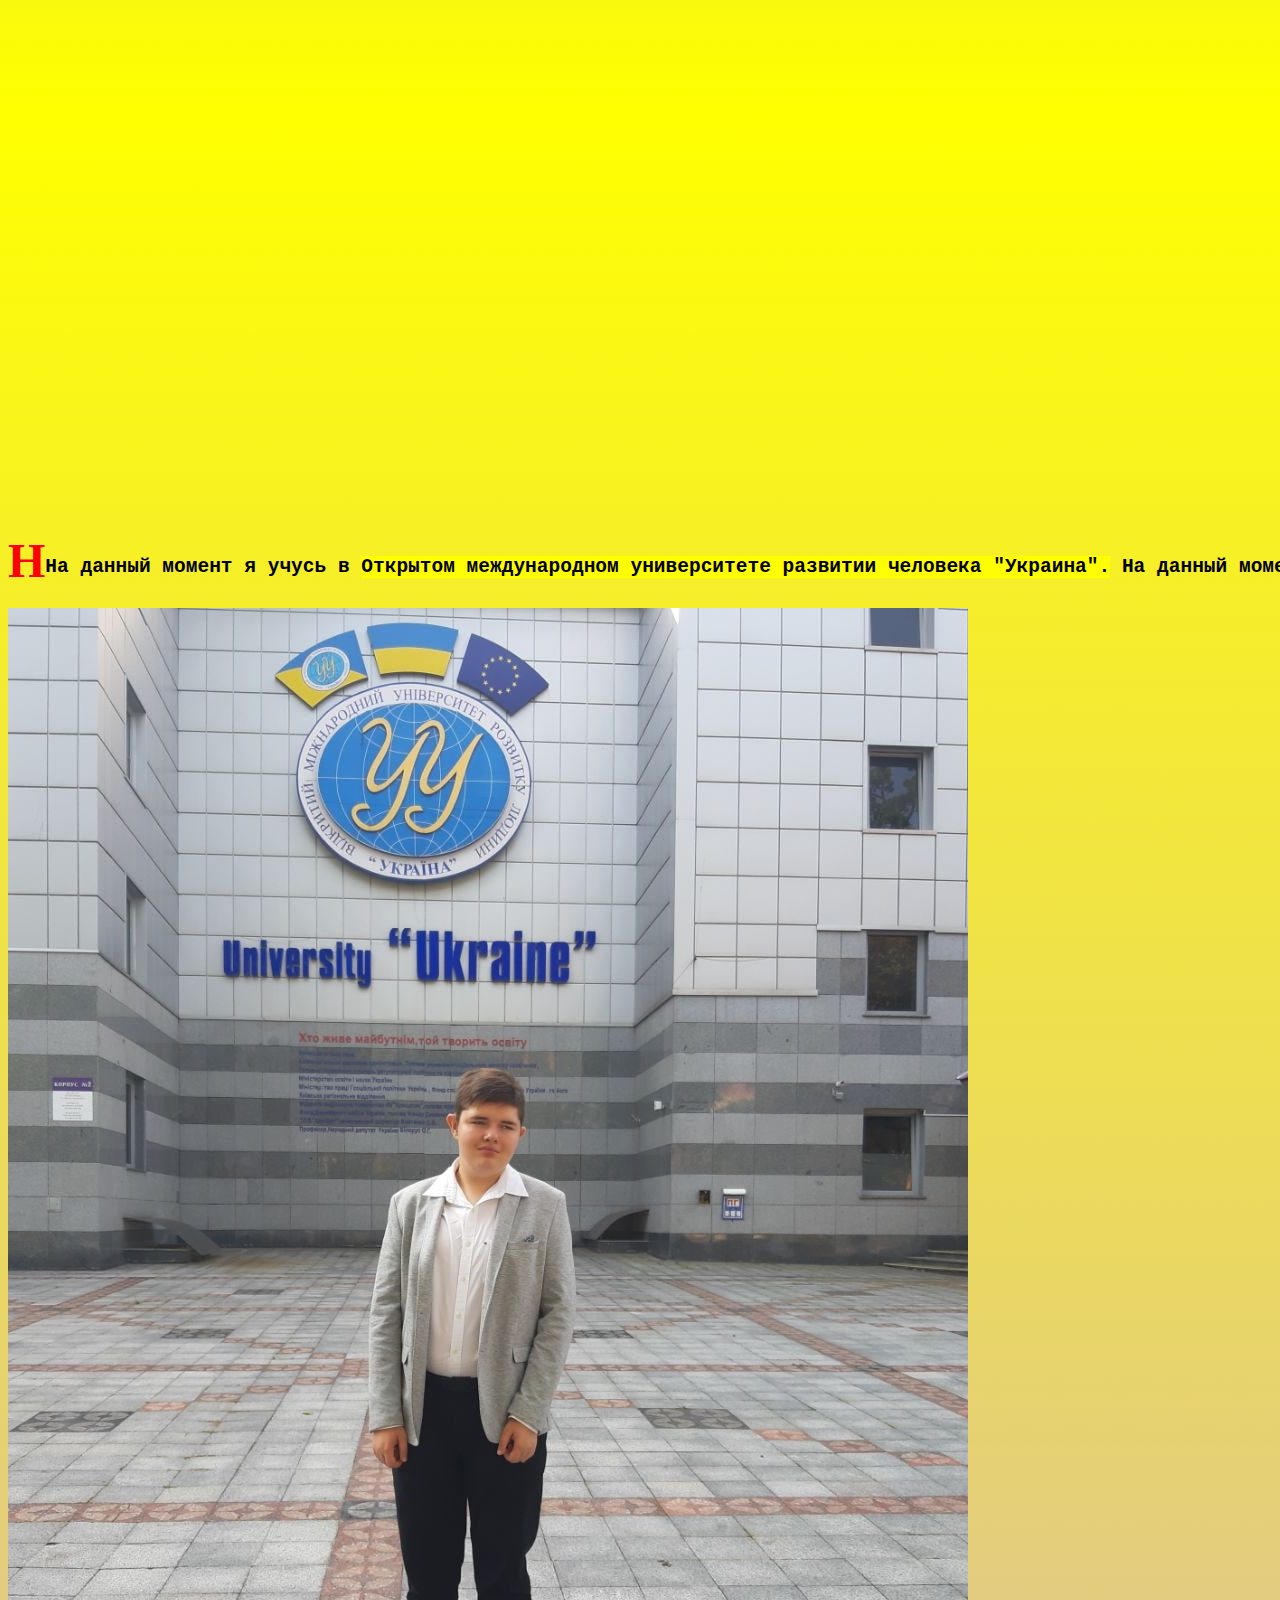
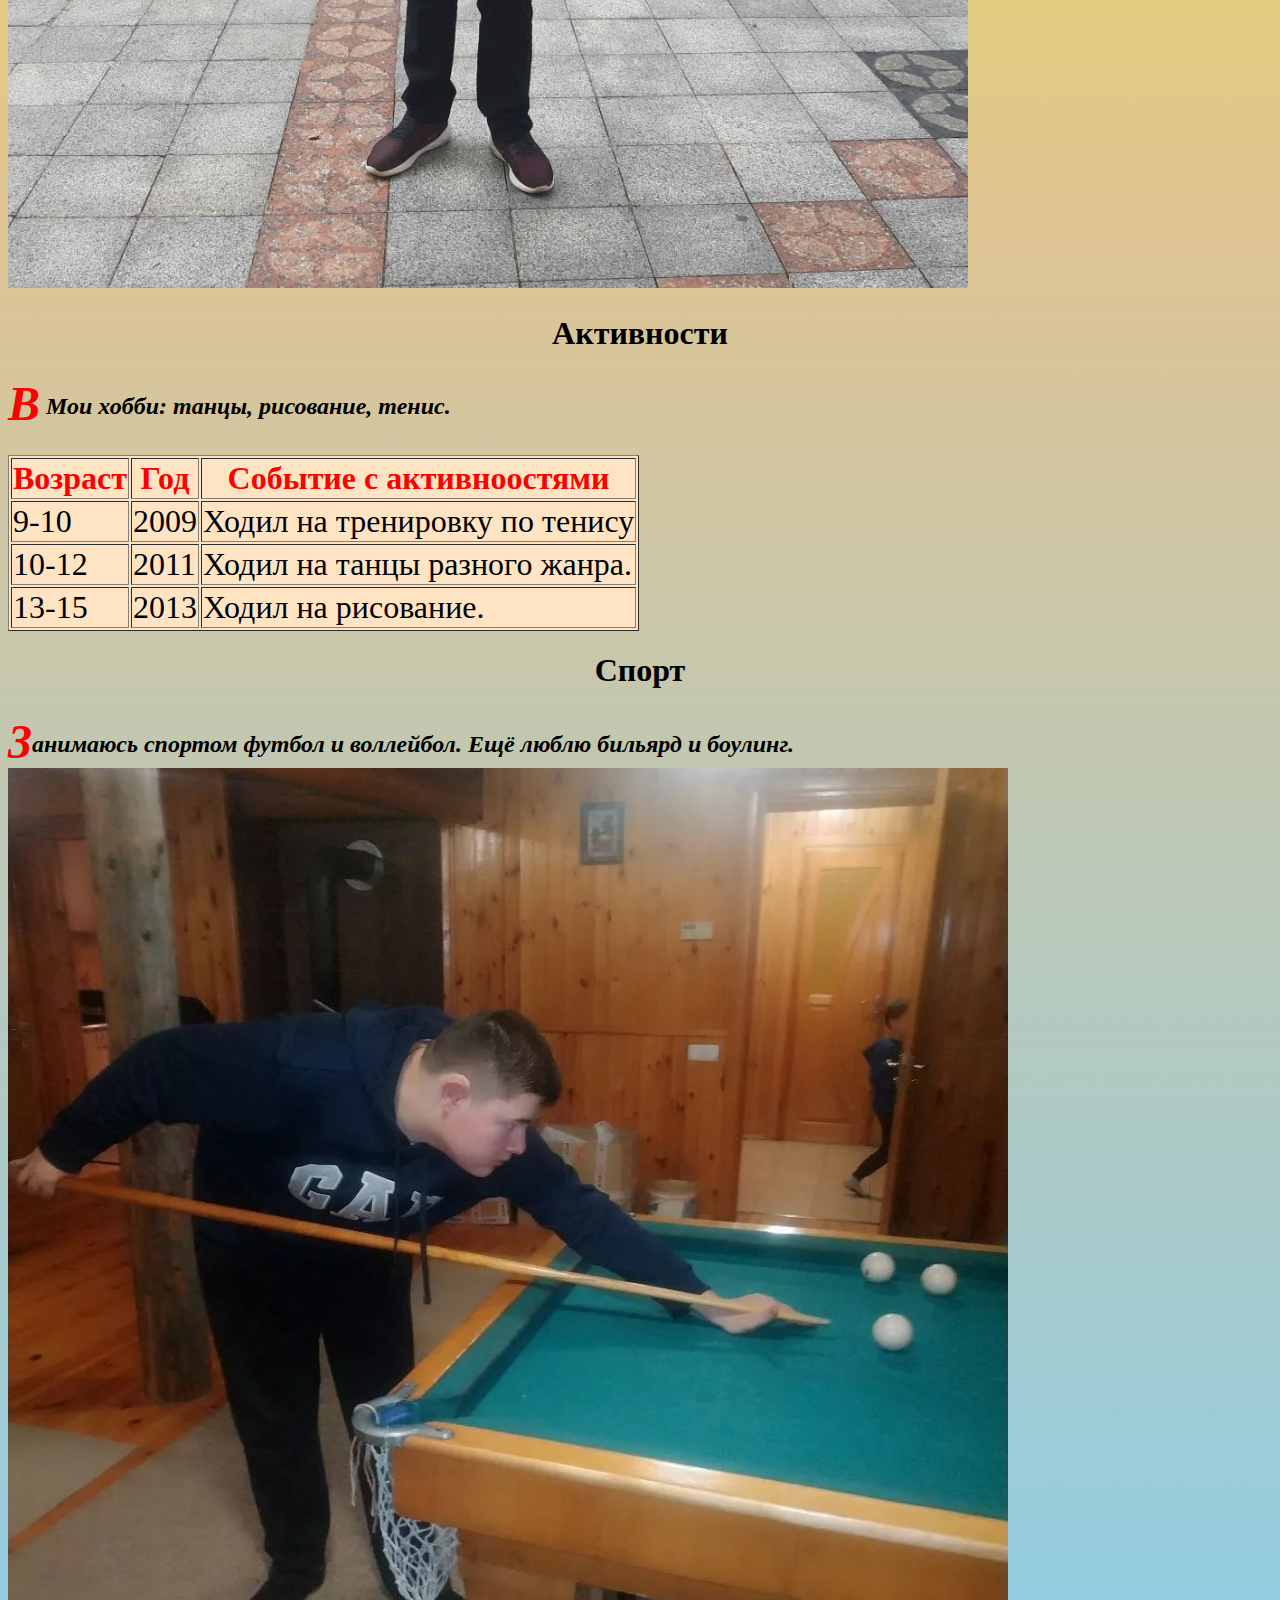
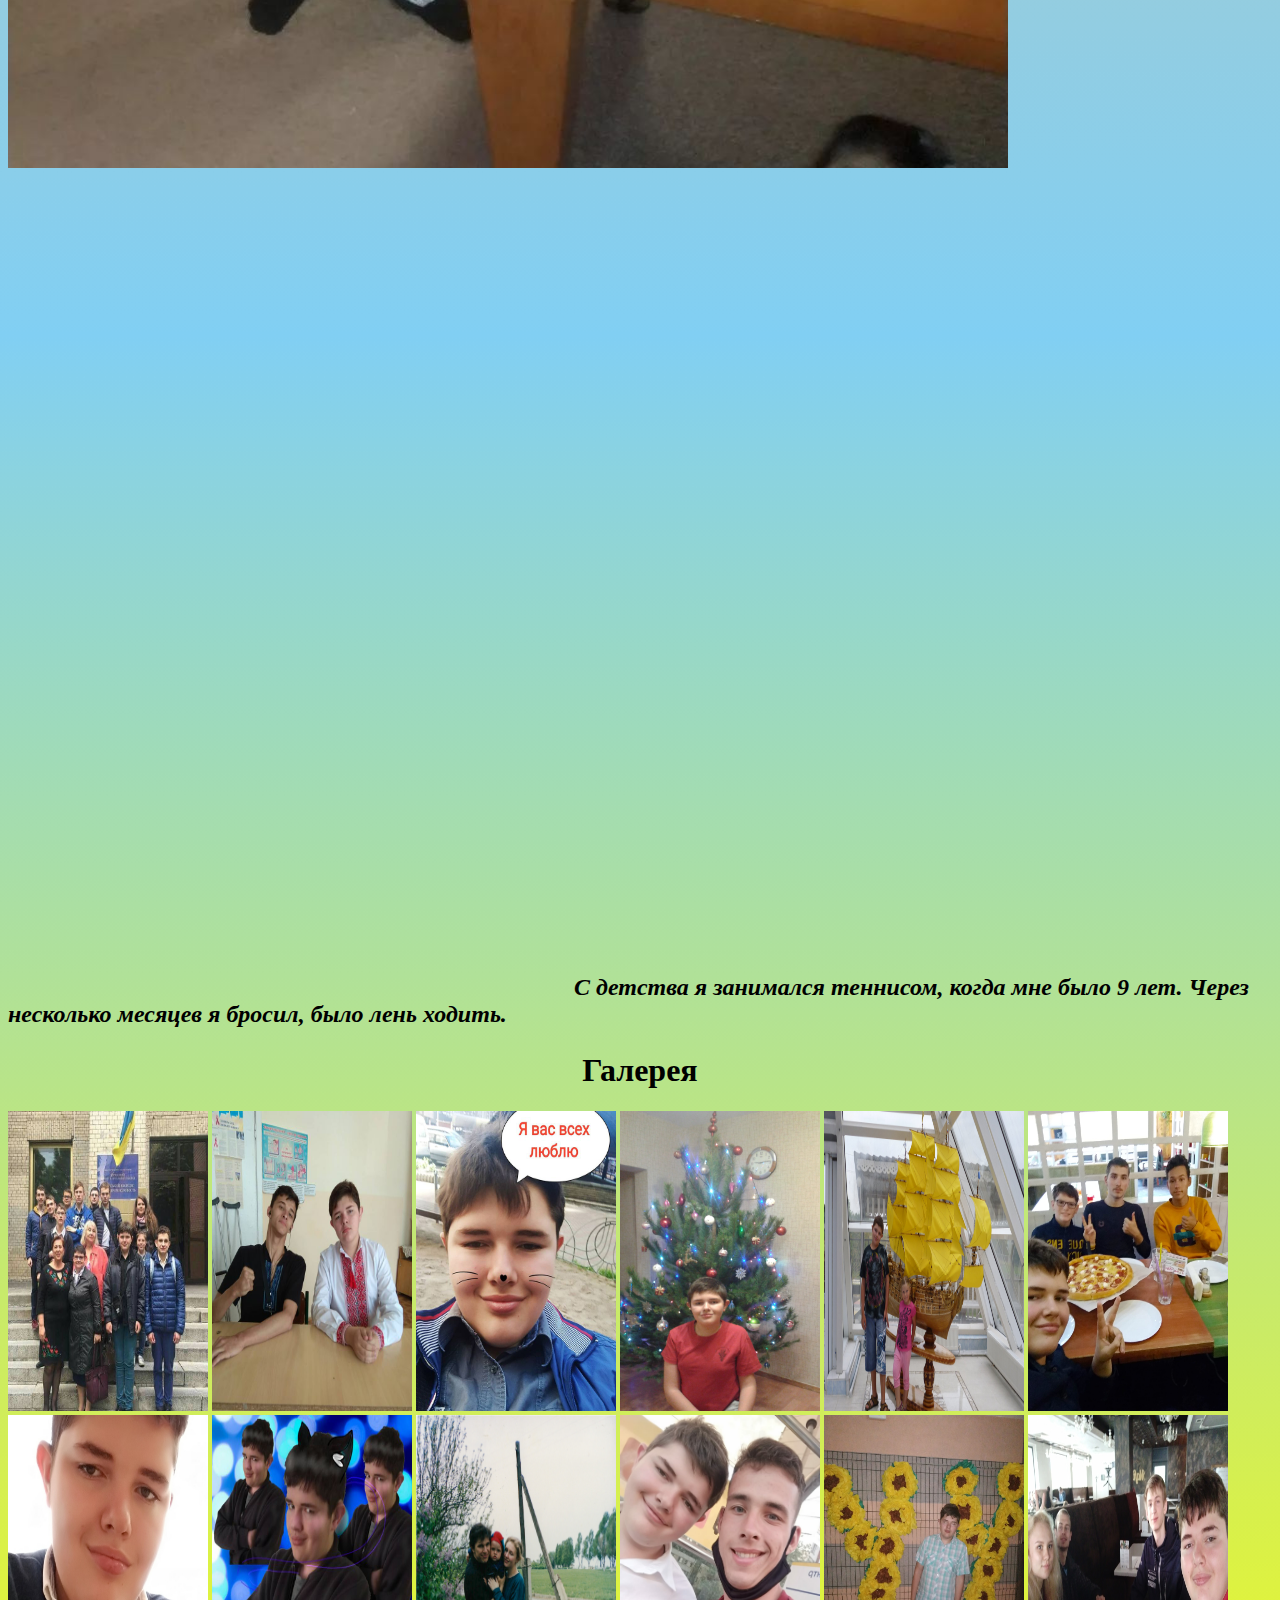
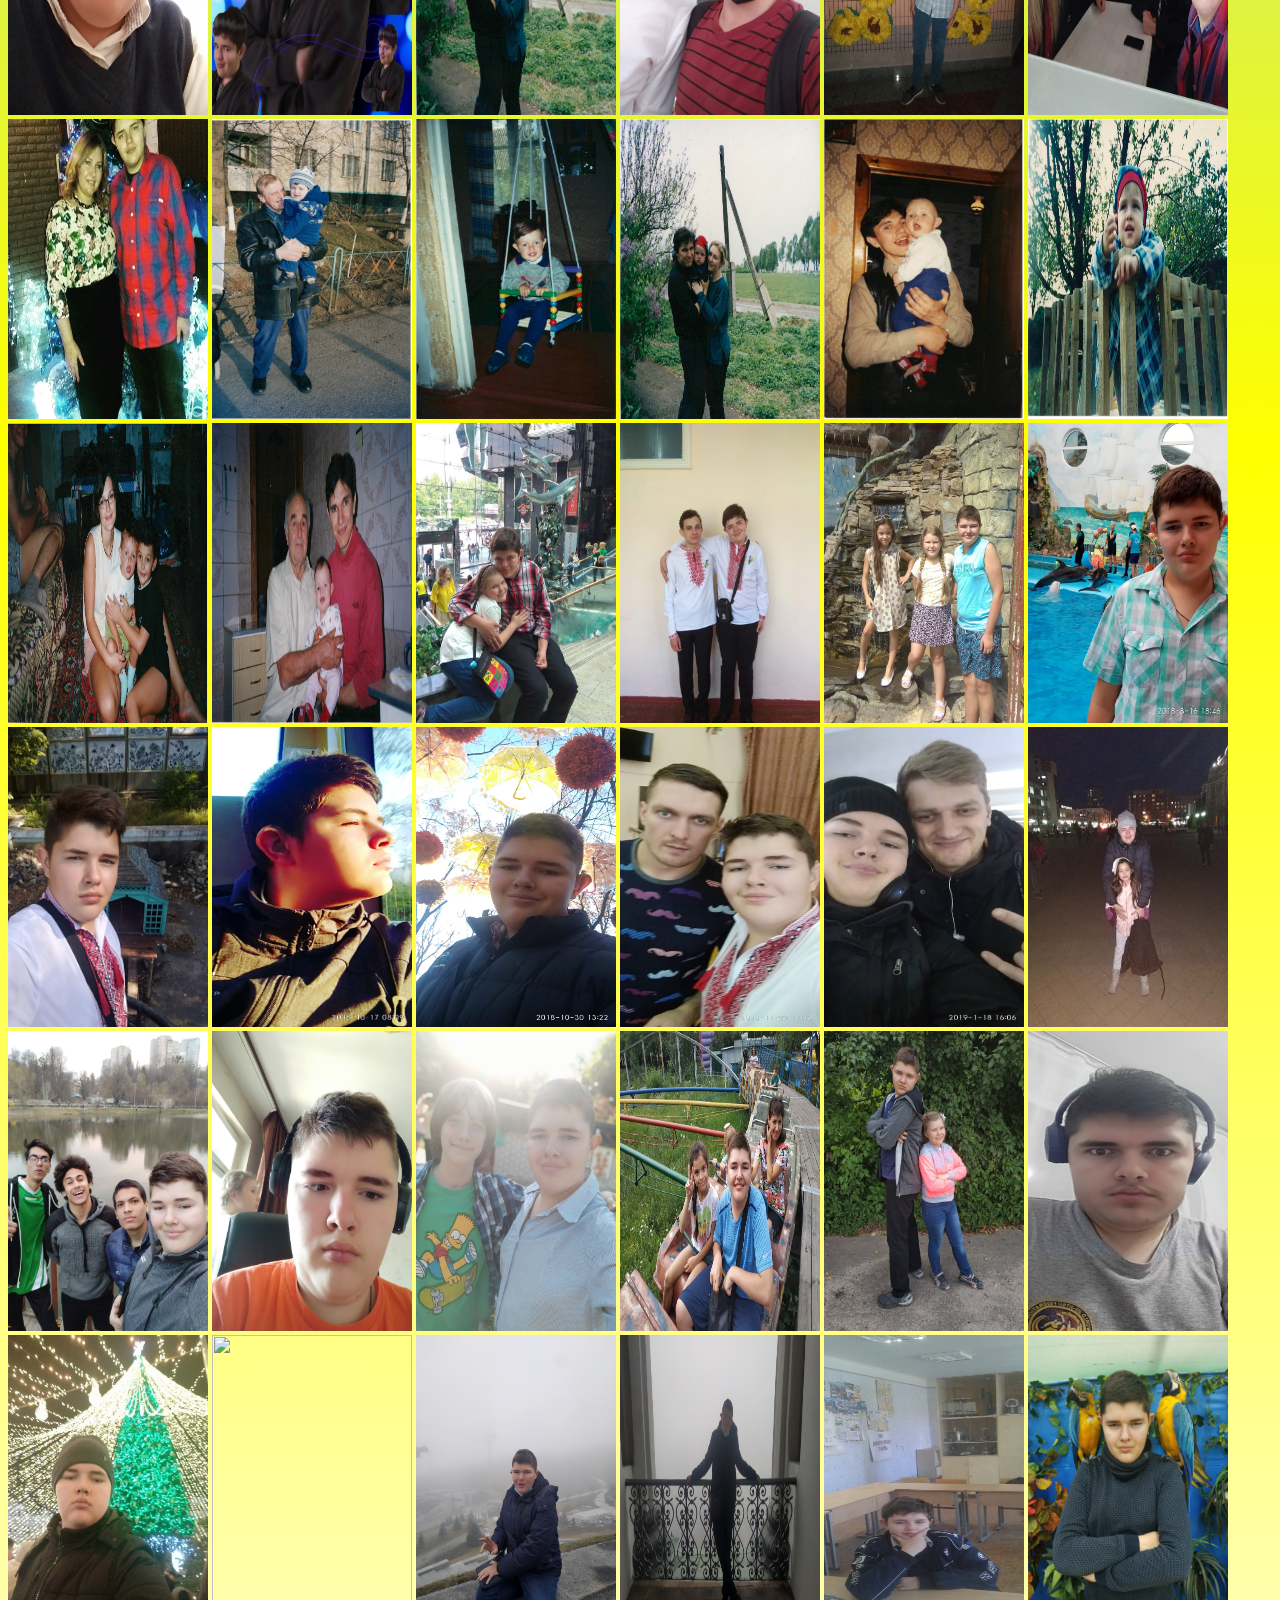
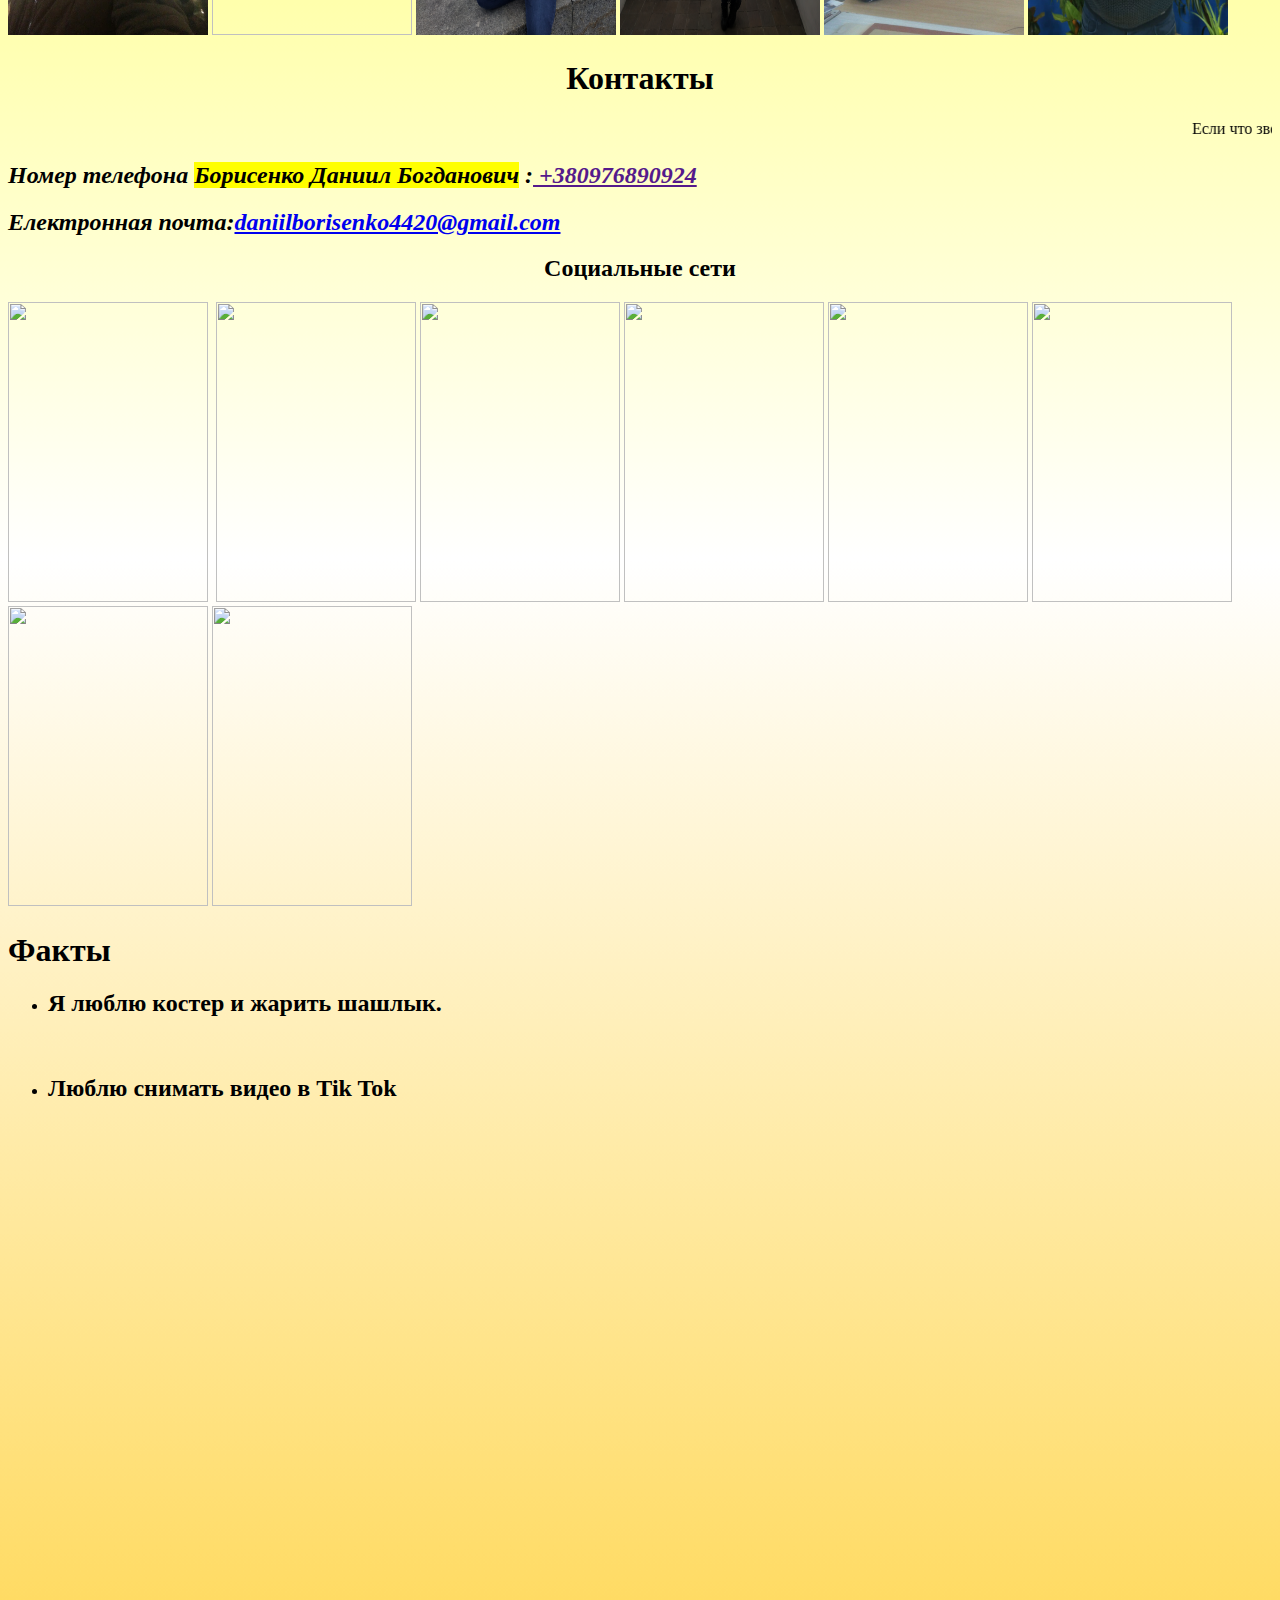
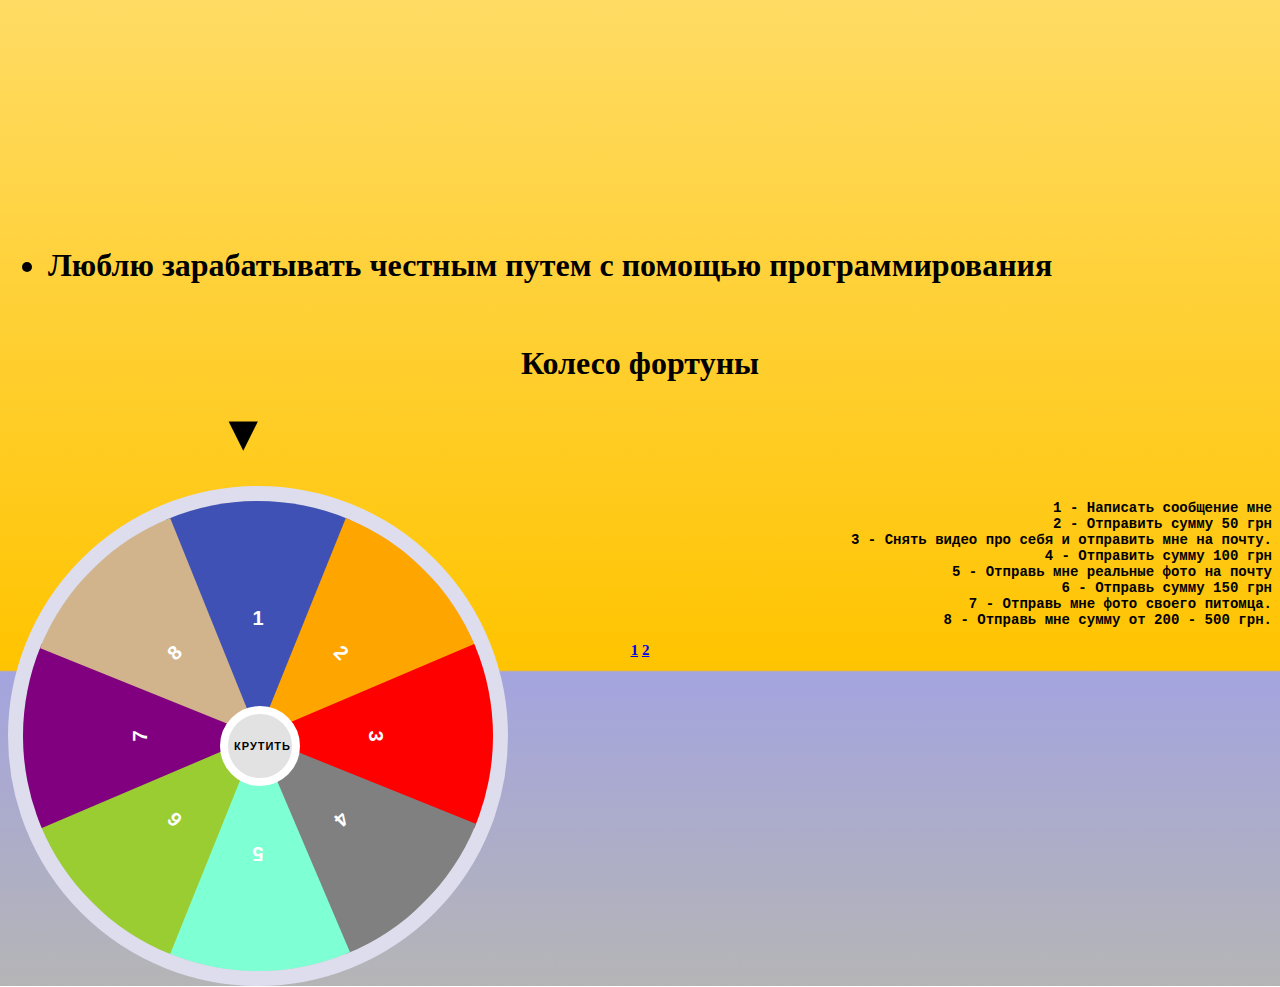
==== commit 43d89bf3: "Update index.html" ====
--- a/index.html
+++ b/index.html
@@ -33,34 +33,32 @@
 </div>
 <h2>
   <p><i><sub class= "big_letter">Р</sub>одился 15 мая 2000 года в городе Харьков.
-    Гражданин Украины. Раньше жыли в частном доме с первым отцом.
-    Потом спустя 2-3 года. Моя мама в Харькове подала в развод с
-    первым отцом. Потом мама нашла второй мужчину(отцом). Его зовут Андрей Татаренко.
-    И жыли с Отцом примерно 4-5 год. И мы поехали сначало в Крыму и там за несколько дней уже познакомился с новым
-    мужчином. Его зовут Денис. Он хороший интересный парень. Но спустя несколько месяцев, мама подала в развод с
-    Андреем. И я с мамою решила поехать на поезд в Киев. И там мы жыли щасливыми жизни.
-  </i></p></h2>
+    Гражданин Украины. Раньше жыли в частном доме с родным отцом.
+    Через 3 года моя мама подала на развод. Потом мама нашла второй мужчину. Его зовут Андрей Татаренко.
+    И жили они около 5 лет. И мы поехали сначала в Крым. Через несколько дней мама познакомилась с новым мужчиной.
+    Его зовут Денис. Он хороший интересный парень. Спустя несколько месяцев, мама подала в развод с
+    Андреем. И я с мамою решила поехать в Киев. И сейчас мы живём хорошо и счастливо.
+</i></p></h2>
 <div style="text-align: center;">
   <h1><a name="Obrazovanie">Образование</a></h1>
 </div>
 <h2>
-  <p><sub class= "big_letter">Р</sub>аньше я учился в Харьковскую речевую школу №7 в ул.Шевченка г.Харькова<img
+  <p><sub class= "big_letter">Р</sub>аньше я учился в Харьковской речевой школе №7, ул.Шевченка в г.Харькове<img
           src="https://p2.zoon.ru/preview/OKmkbU1Pqiec05GQGzcYEQ/1120x700x85/1/b/c/original_57df64b740c088034b8c3617_581d4b8f7a2ee.jpg"
           alt="">,
-    потом переехал в другую школу, а именно в Киев.<img
+    потом переехал в другую школу, уже в Киеве.<img
             src="https://scontent.flwo1-1.fna.fbcdn.net/v/t1.15752-9/275725257_496219025387887_1591870948487079687_n.jpg?_nc_cat=110&ccb=1-5&_nc_sid=ae9488&_nc_ohc=5LbvHhOh6S0AX8hg153&_nc_ht=scontent.flwo1-1.fna&oh=03_AVIxkj6G2bobNNqgBLcBFHzRvuiV8xemMpVl4PRaByQx_A&oe=6262BA58"
             alt="">
-    Я закончил специальную общественную школу-интернату №18 г.Киев.<img
+    Я закончил специальную общественную школу-интернат №18 г.Киев.<img
             src="https://scontent.flwo1-1.fna.fbcdn.net/v/t1.15752-9/275769696_1086244575286364_7814771127557029133_n.jpg?_nc_cat=106&ccb=1-5&_nc_sid=ae9488&_nc_ohc=jO2JBOeXry0AX_VFQRX&_nc_ht=scontent.flwo1-1.fna&oh=03_AVIPqbL0xFzel47k1SfiUsvAYP-FTInz6e4Z2K7AdDhj3A&oe=6261DE2A"
             alt="">.
   <pre>
-Даже есть видео выпуск:</pre>
+Даже есть видео выпускного:</pre>
   <iframe width="800" height="700" src="https://www.youtube.com/embed/ge73oLoSUj0"
           title="YouTube video player" frameborder="0"
           allow="accelerometer; autoplay; clipboard-write; encrypted-media; gyroscope; picture-in-picture"
           allowfullscreen></iframe>
-  <pre><sub class= "big_letter">H</sub>а данном моменте я учусь в <mark>Открытым международным университет развитии человека "Украина".</mark> Щас я учусь на втором курсе.
-У меня по факультету Инженерия программного обеспечение.</pre>
+  <pre><sub class= "big_letter">H</sub>На данный момент я учусь в <mark>Открытом международном университете развитии человека "Украина".</mark> На данный момент я учусь на втором курсе, на факультете Инженерия программного обеспечение.</pre>
   <img
           src="img\Университет Украин.jpg"
           alt="">
@@ -70,7 +68,7 @@
   <h1><a name="Aktivnosti">Активности</a></h1>
 </div>
 <h2>
-  <p><i><sub class= "big_letter">B</sub> творческом активе с детства я сначало танцевал с ребятами и бросил, сходил к рисованию и опять бросил. И так далее</i>
+  <p><i><sub class= "big_letter">B</sub> Мои хобби: танцы,  рисование, тенис.</i>
   </p>
 </h2>
 <table border="1" style="font-size:2em; background-color: bisque;;">
@@ -87,7 +85,7 @@
      <tbody>
           <td>10-12</td>
           <td>2011</td>
-          <td>Ходил на танцы по разным жанрам.</td>
+          <td>Ходил на танцы разного жанра.</td>
      </tbody>
      <tbody>
           <td>13-15</td>
@@ -99,7 +97,7 @@
   <h1><a name="Sport">Спорт</a></h1>
 </div>
 <h2>
-  <p><i><sub class= "big_letter">3</sub>анимаюсь спортом как бильярд, боулинг,футбол и воллейбол.
+  <p><i><sub class= "big_letter">3</sub>анимаюсь спортом футбол и воллейбол. Ещё люблю бильярд и боулинг.
     <img src="img\bilyard.jpg"width="1000" height="1000" alt="">
     <iframe width="900" height="500" src="https://www.youtube.com/embed/hOrPYGQWZ6I" title="боулинг"
             frameborder="0"
@@ -109,9 +107,7 @@
             title="YouTube video player" frameborder="0"
             allow="accelerometer; autoplay; clipboard-write; encrypted-media; gyroscope; picture-in-picture"
             allowfullscreen></iframe>
-    С детства я занимался спортом потеннису (примерно 9-10 лет) и занимал несколько
-    месяцев, не ГОД,
-    по причине: лень ходить.
+    С детства я занимался теннисом, когда мне было 9 лет. Через несколько месяцев я бросил, было лень ходить.
   </i></p>
 </h2>
 
@@ -207,10 +203,10 @@
 </div>
 <marquee>Если что звони мне &#128513;&#128573;
 </marquee>
-<h2><i>Номер телефон
+<h2><i>Номер телефона
   <mark>Борисенко Даниил Богданович</mark>
   :<a href=""> +380976890924</a></i></h2>
-<h2><i>Електронна почта:<a href="mailto:daniilborisenko4420@gmail.com">daniilborisenko4420@gmail.com</a> </i></h2>
+<h2><i>Електронная почта:<a href="mailto:daniilborisenko4420@gmail.com">daniilborisenko4420@gmail.com</a> </i></h2>
 <div style="text-align: center;">
   <h2>Социальные сети</h2>
 </div>
@@ -256,7 +252,7 @@
 
 
 <ul>
-  <h1><li>Люблю когда зарабатываю честным путем с помощью программирование</h1>
+  <h1><li>Люблю зарабатывать честным путем с помощью программирования</h1>
    <p> <img src="https://media1.giphy.com/media/26tn33aiTi1jkl6H6/200.gif" alt=""></li></p>
 </ul>
 <center><h1><a name = "coleso_fortuna">Колесо фортуны</a></h1></center>
@@ -276,13 +272,13 @@
 </div>
 <script src="./coleso_fortuna.js"></script>
 
-<pre style="text-align: right;" class="text_zadanie"><b><h3>1 - Написать сообщение мне чтобы поддерживать мне
+<pre style="text-align: right;" class="text_zadanie"><b><h3>1 - Написать сообщение мне
      2 - Отправить сумму 50 грн
-     3 - Снять видео про себя и отправить мне на почту). Только напиши в конце от задании колесо фортуны
+     3 - Снять видео про себя и отправить мне на почту.
      4 - Отправить сумму 100 грн
-     5 - Отправь мне твои фото реальные на почту и я тебе прокомментирую. Только которые фотографии нету 
+     5 - Отправь мне реальные фото на почту
      6 - Отправь сумму 150 грн
-     7 - Отправь мне твой питомец реальными фотографиями на мою почту
+     7 - Отправь мне фото своего питомца.
      8 - Отправь мне сумму от 200 - 500 грн.</pre></h3></b>
      <h2 class="stranitsa"><a href="index.html">1</a> <a href="index2.html">2</a></h2><h2 class="stranitsa">
 </body>
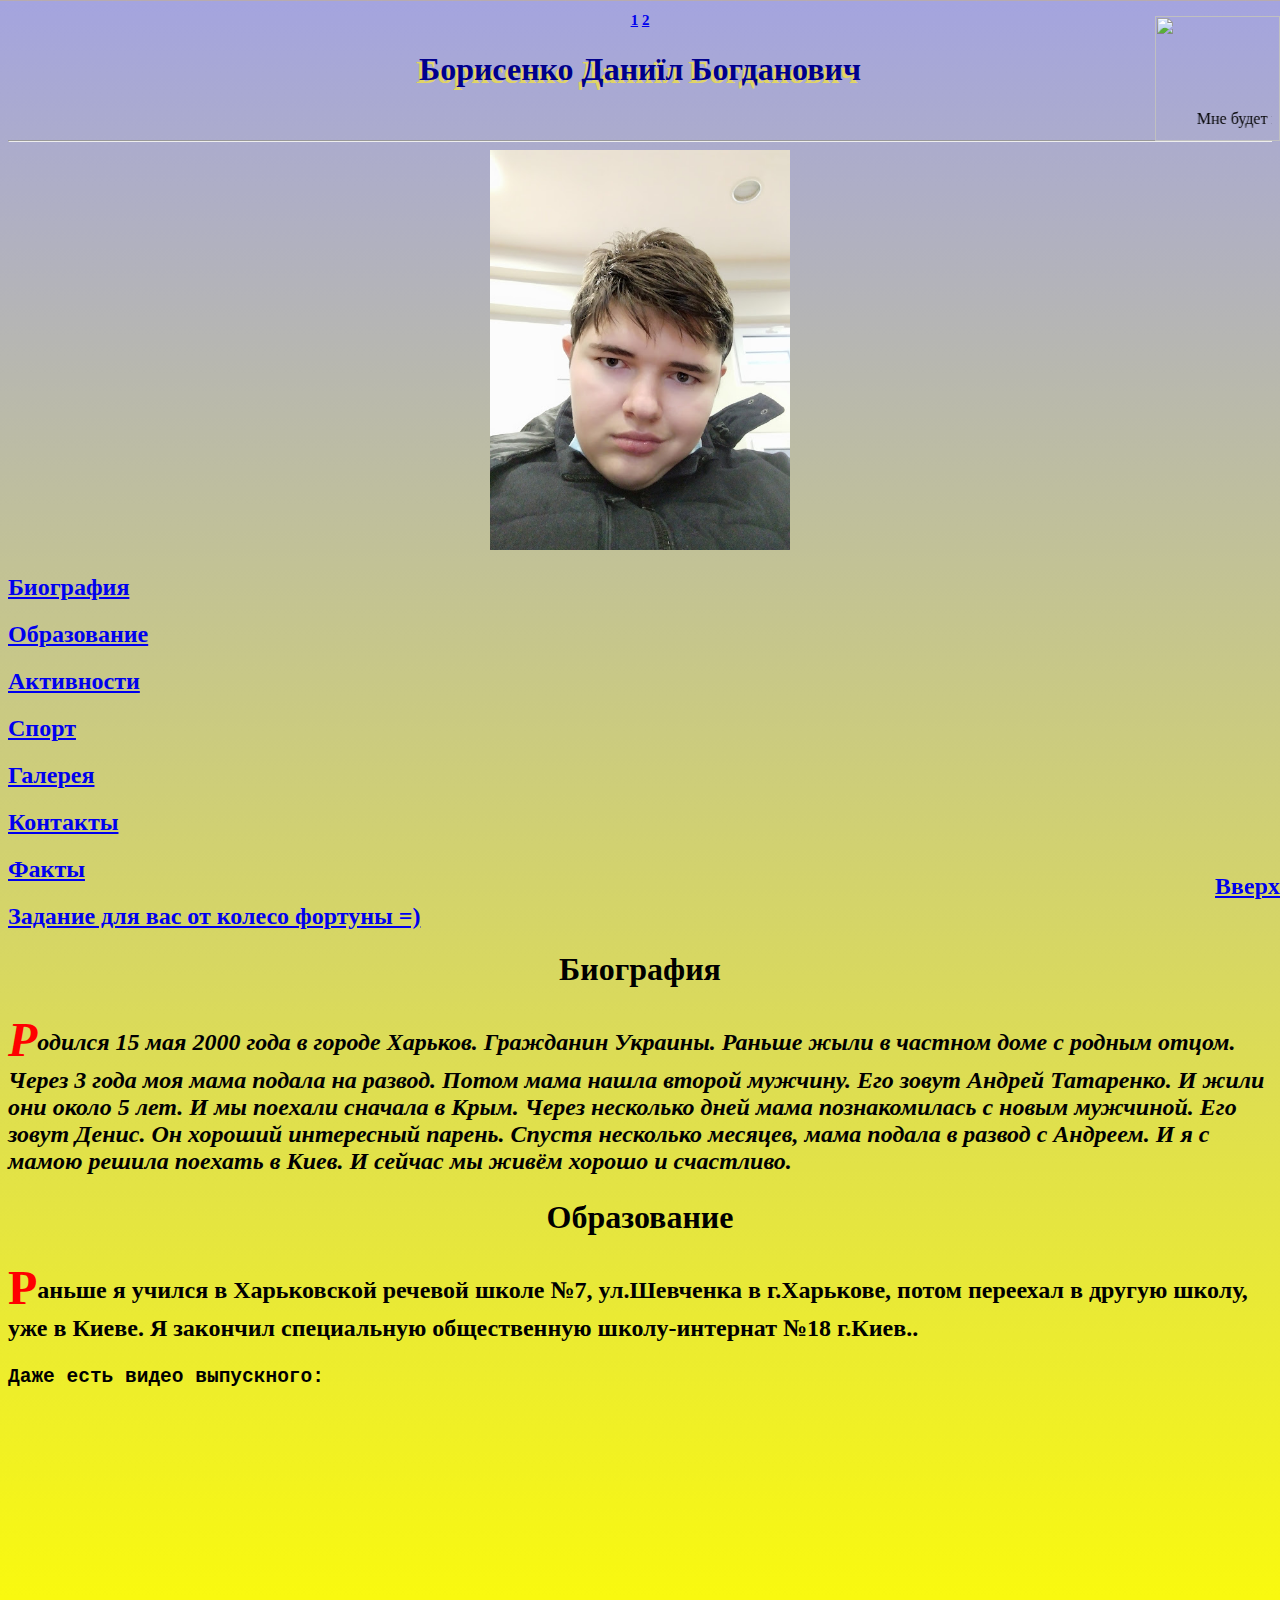
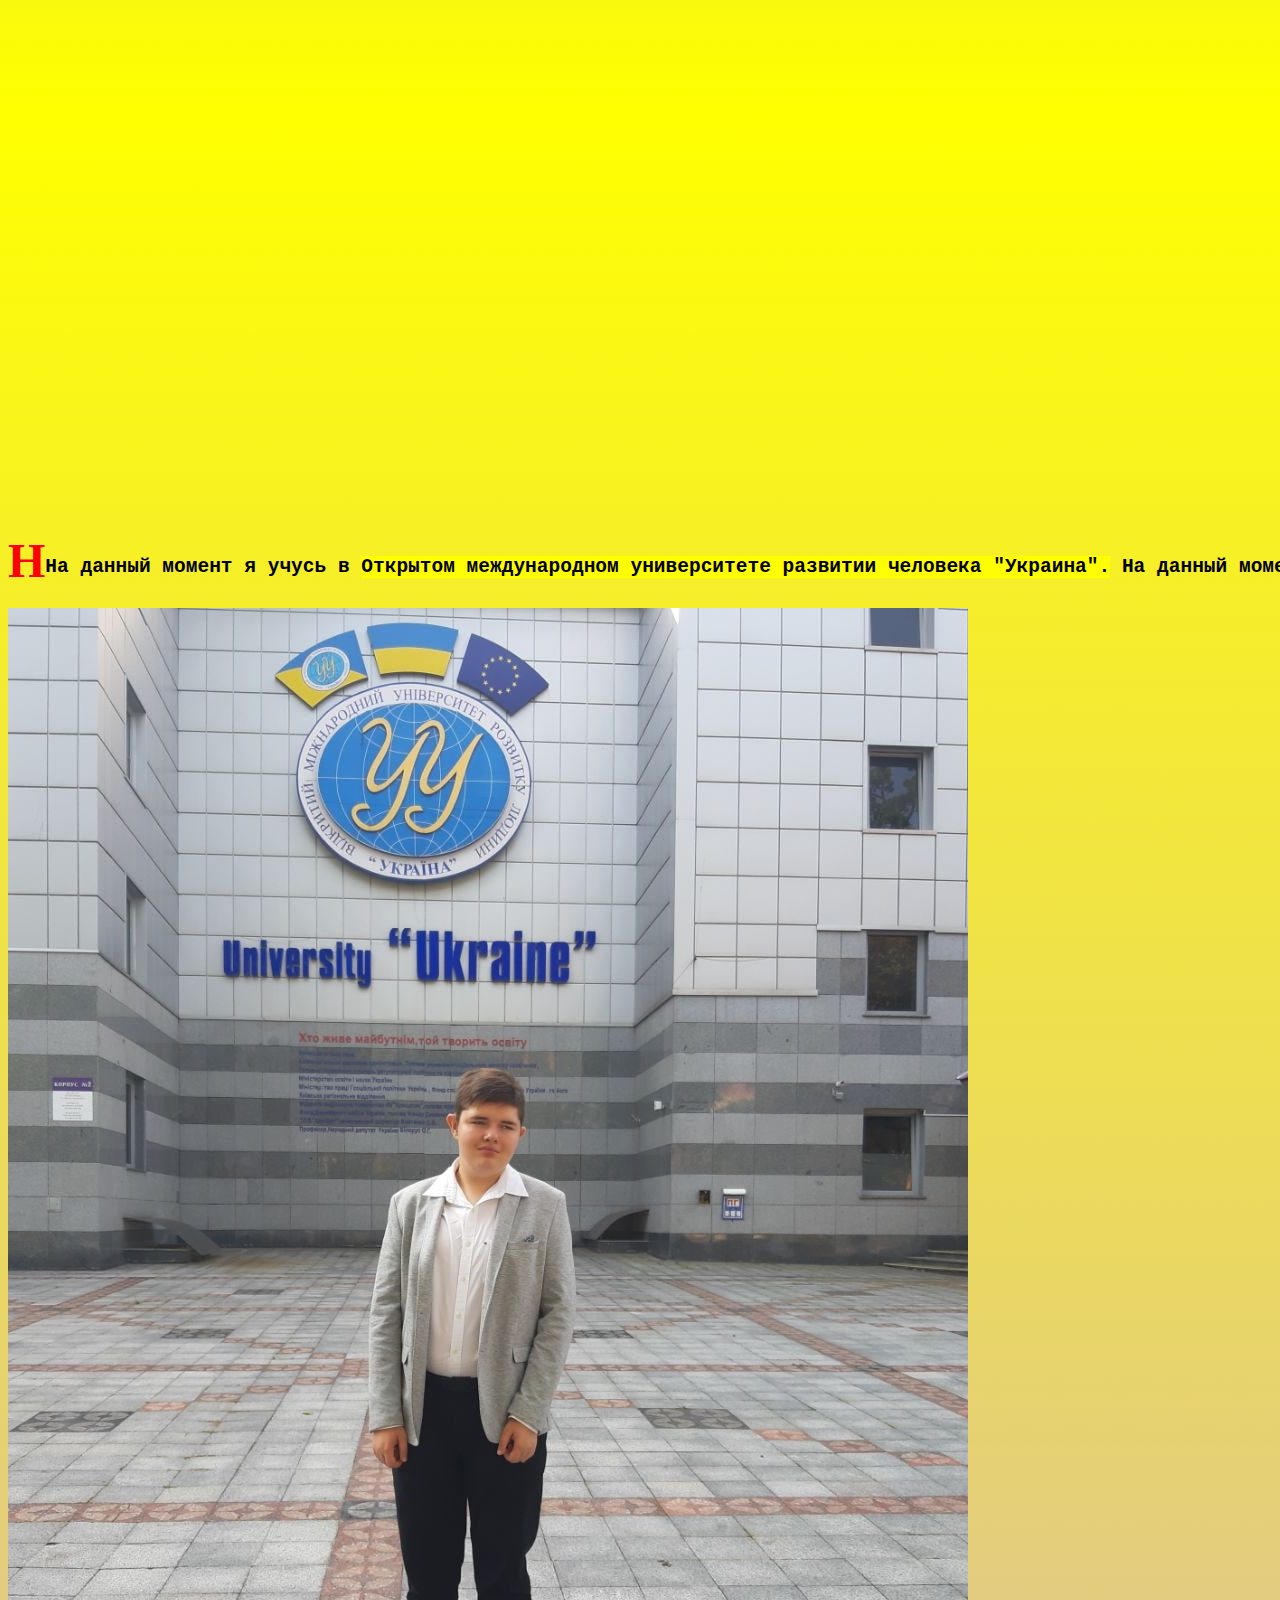
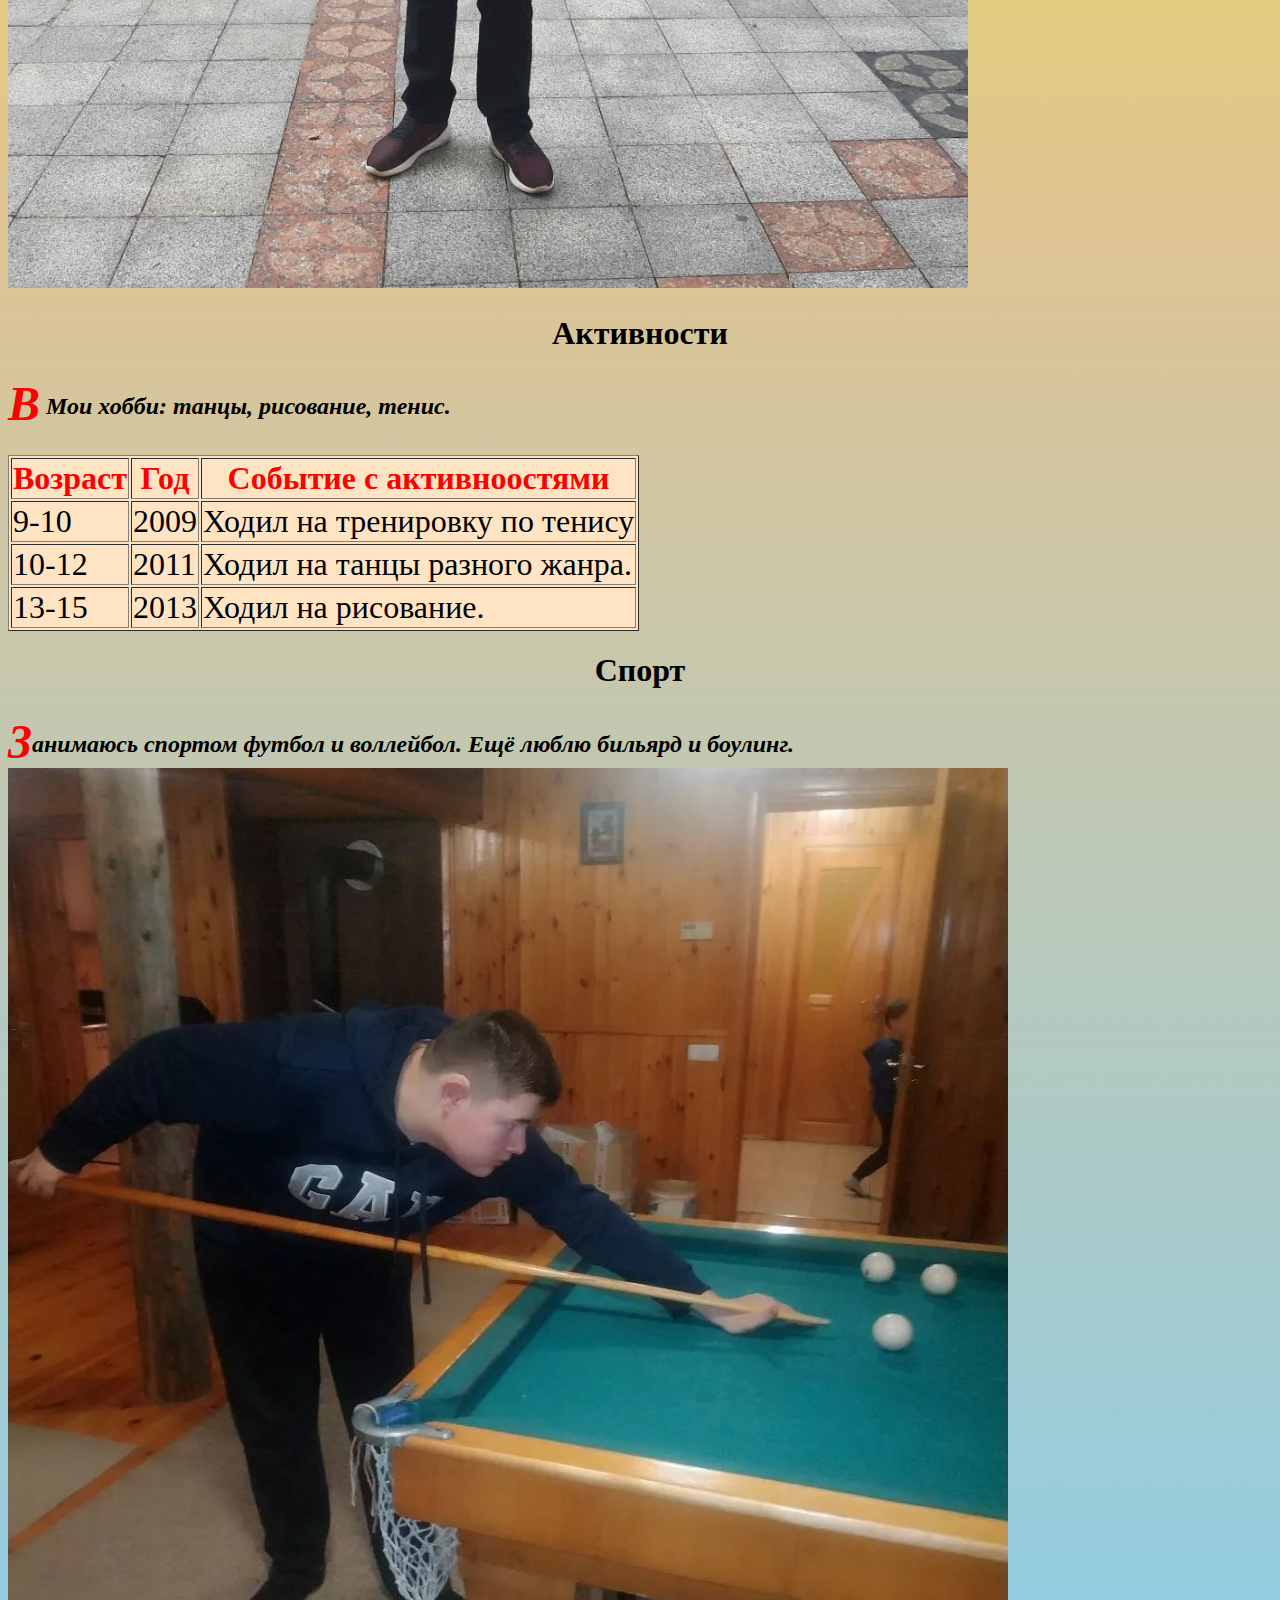
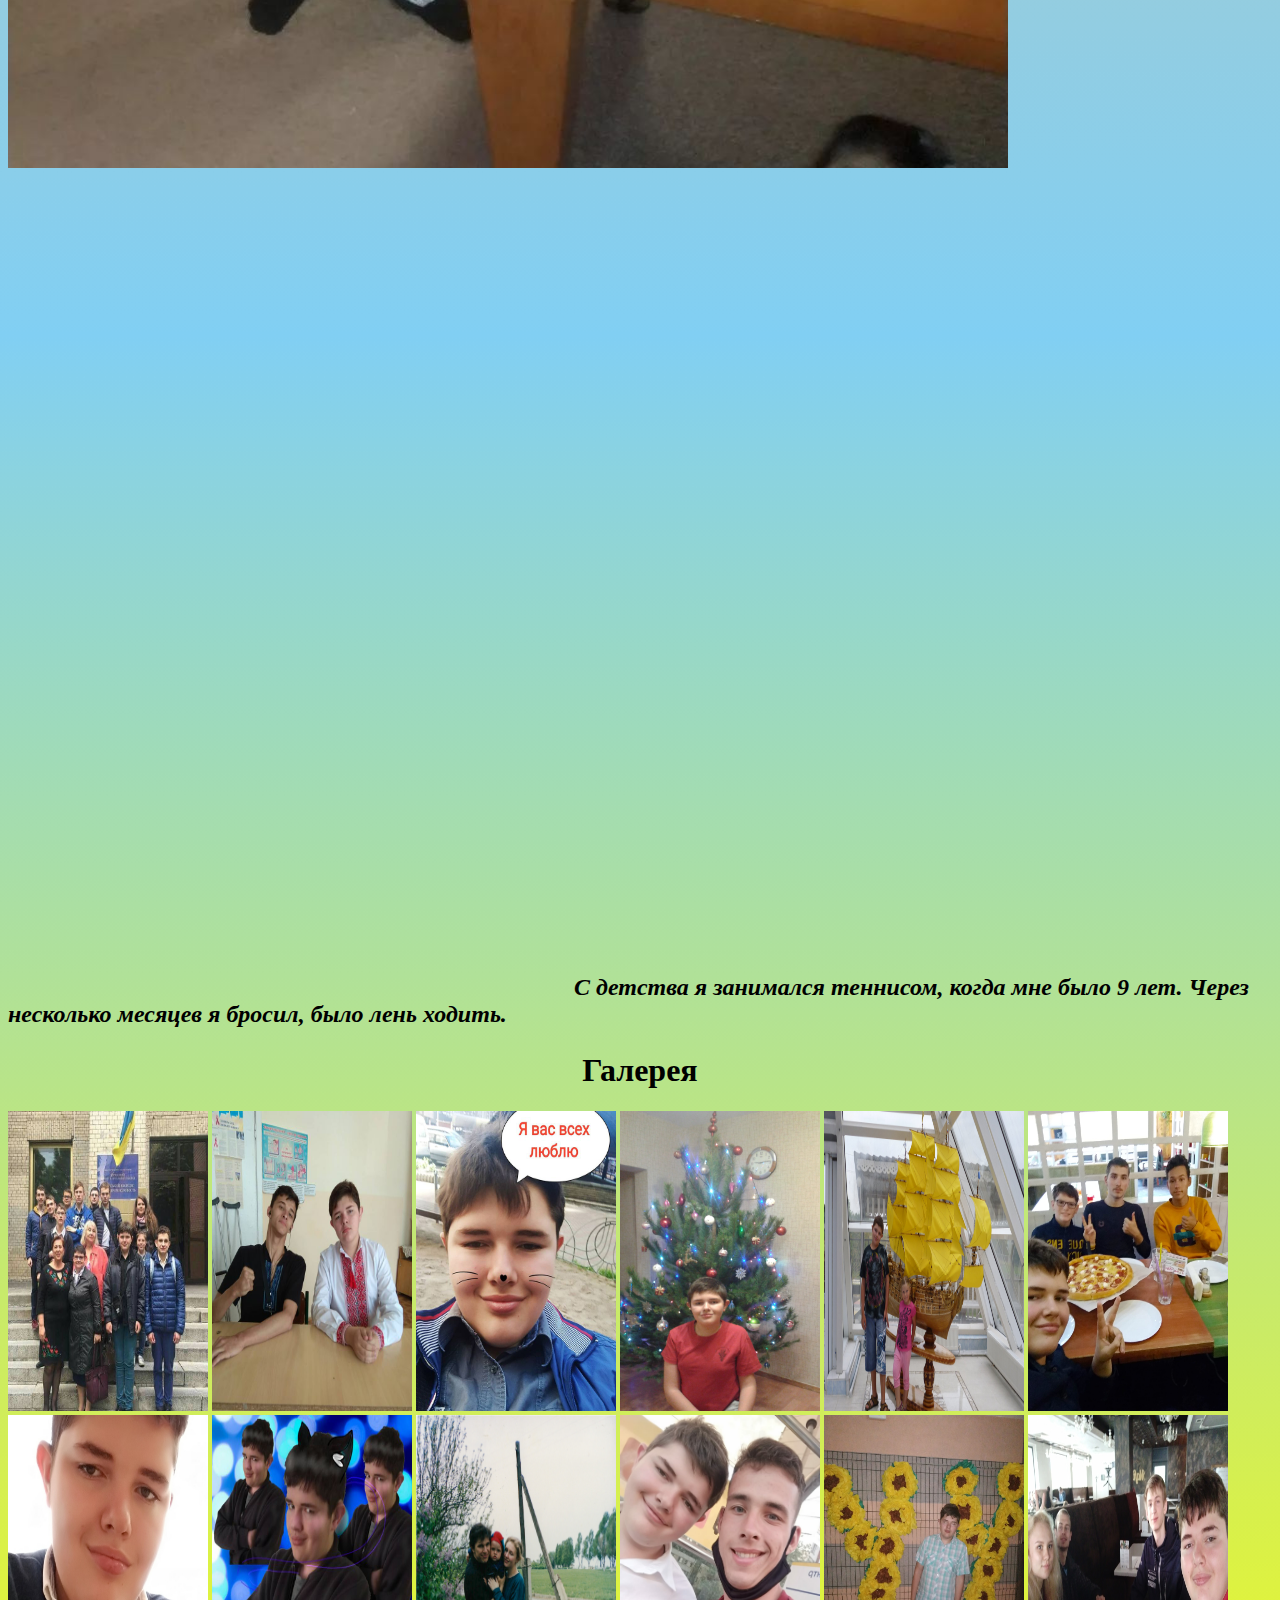
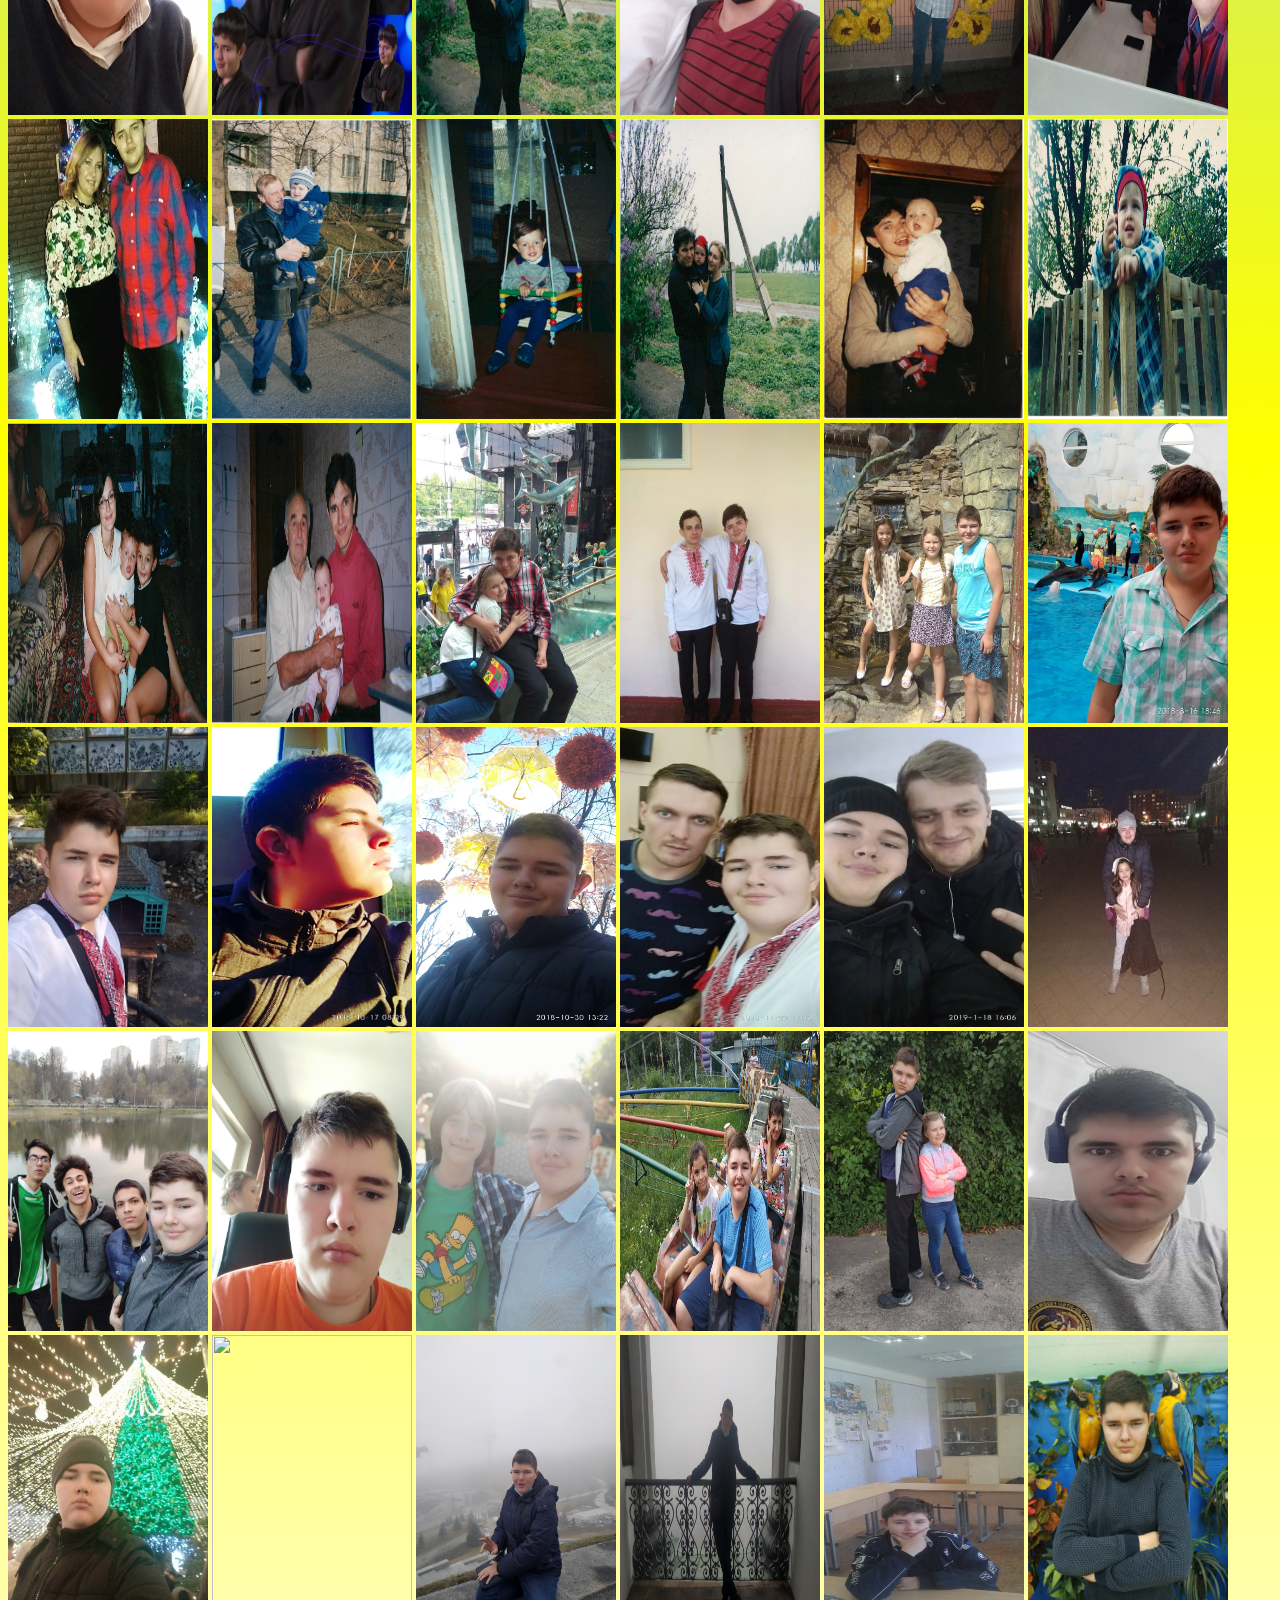
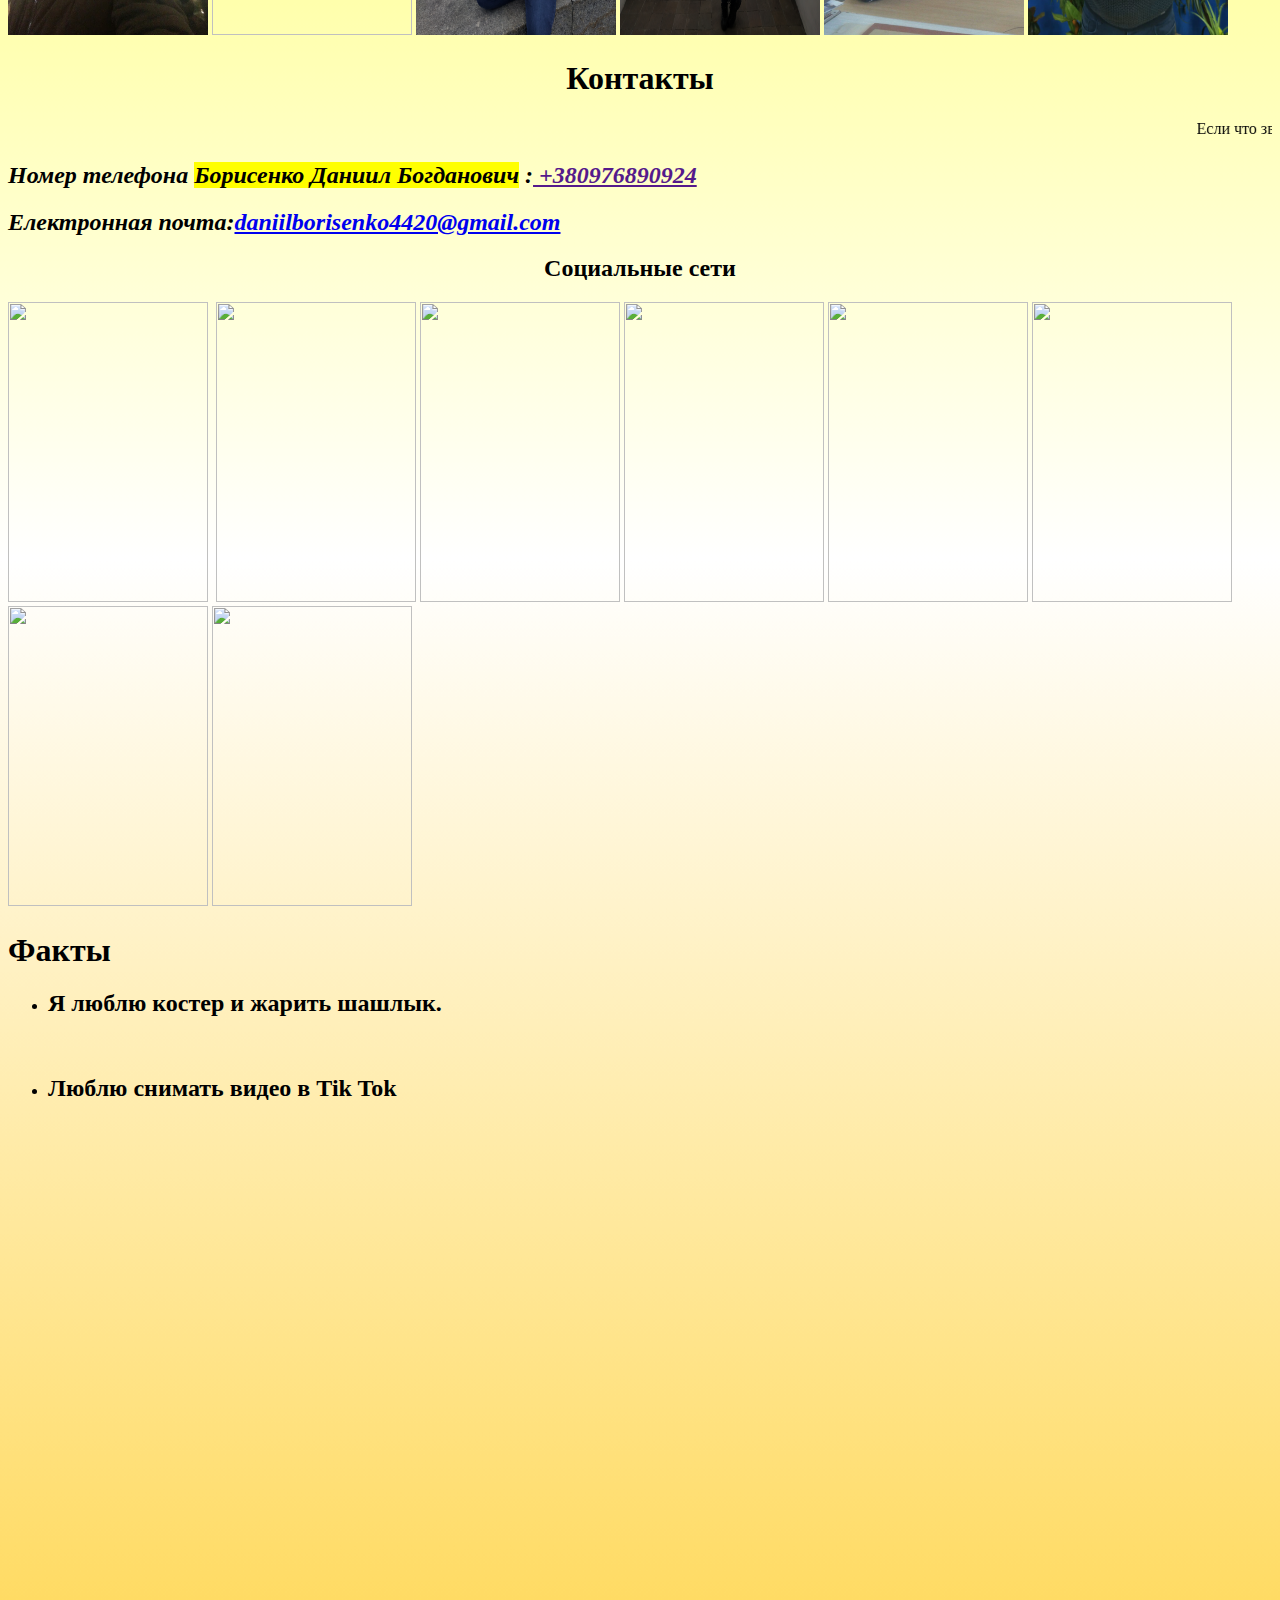
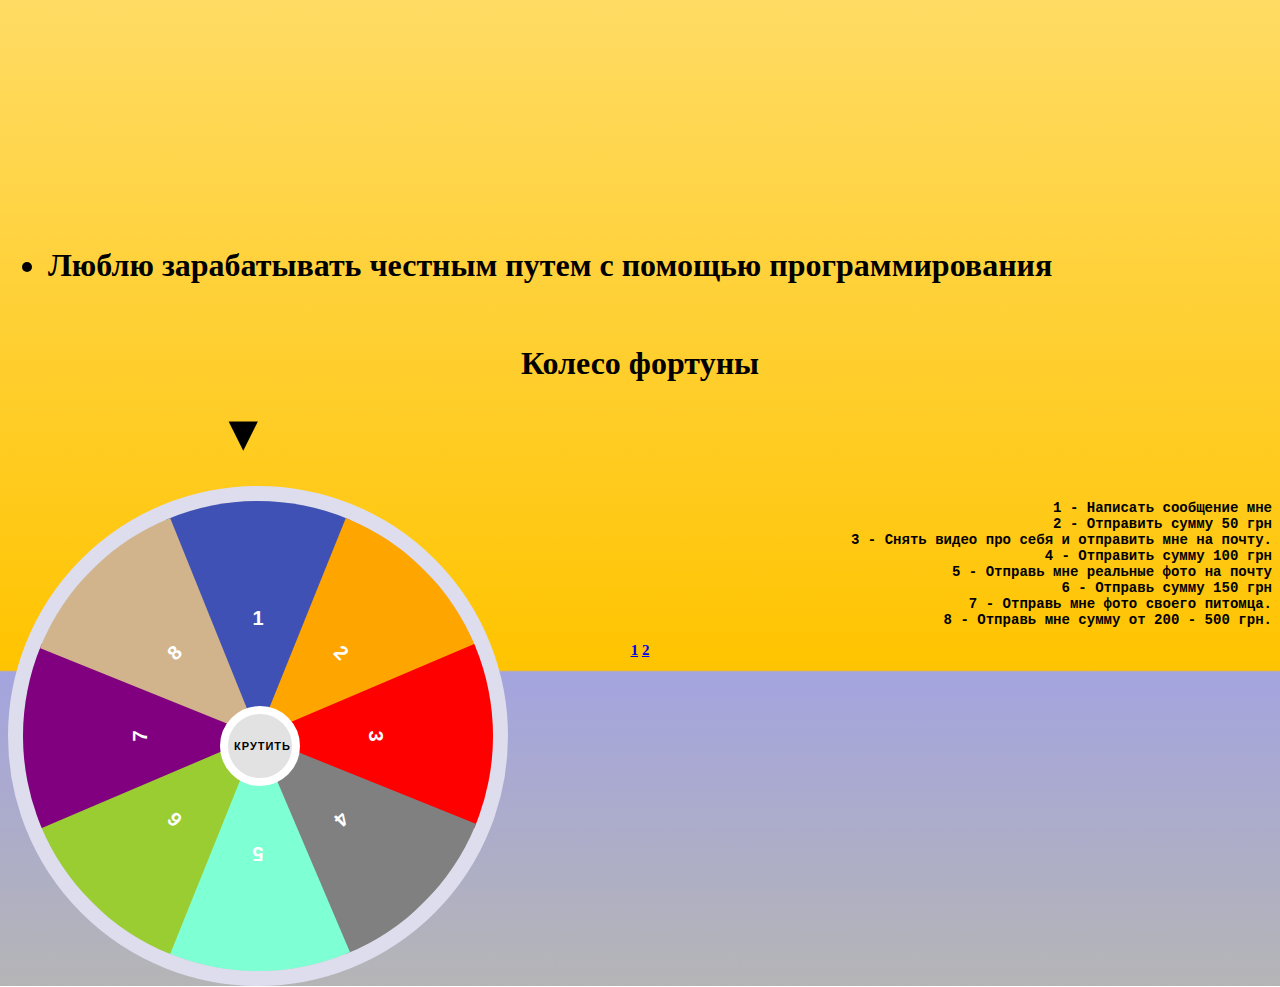
==== commit 26474409: "Update index.html" ====
--- a/index.html
+++ b/index.html
@@ -14,7 +14,7 @@
   <h1 style="color: darkblue;"><a name="start"></a>
     <b style="text-shadow: rgb(224, 212, 101) -3px 3px;">Борисенко Даниїл Богданович</b>
   </h1></div>
-  <marquee>Буду приятно, если изучишь меня &#128519;</marquee>
+  <marquee>Мне будет приятно, если ты изучишь мою биографию &#128519;</marquee>
 <hr>
 <div style="text-align: center;"><img style="width:300px;" src="img\avto_portret.jpg" style="width:100;"
         width="500" height="400" alt=""></div>
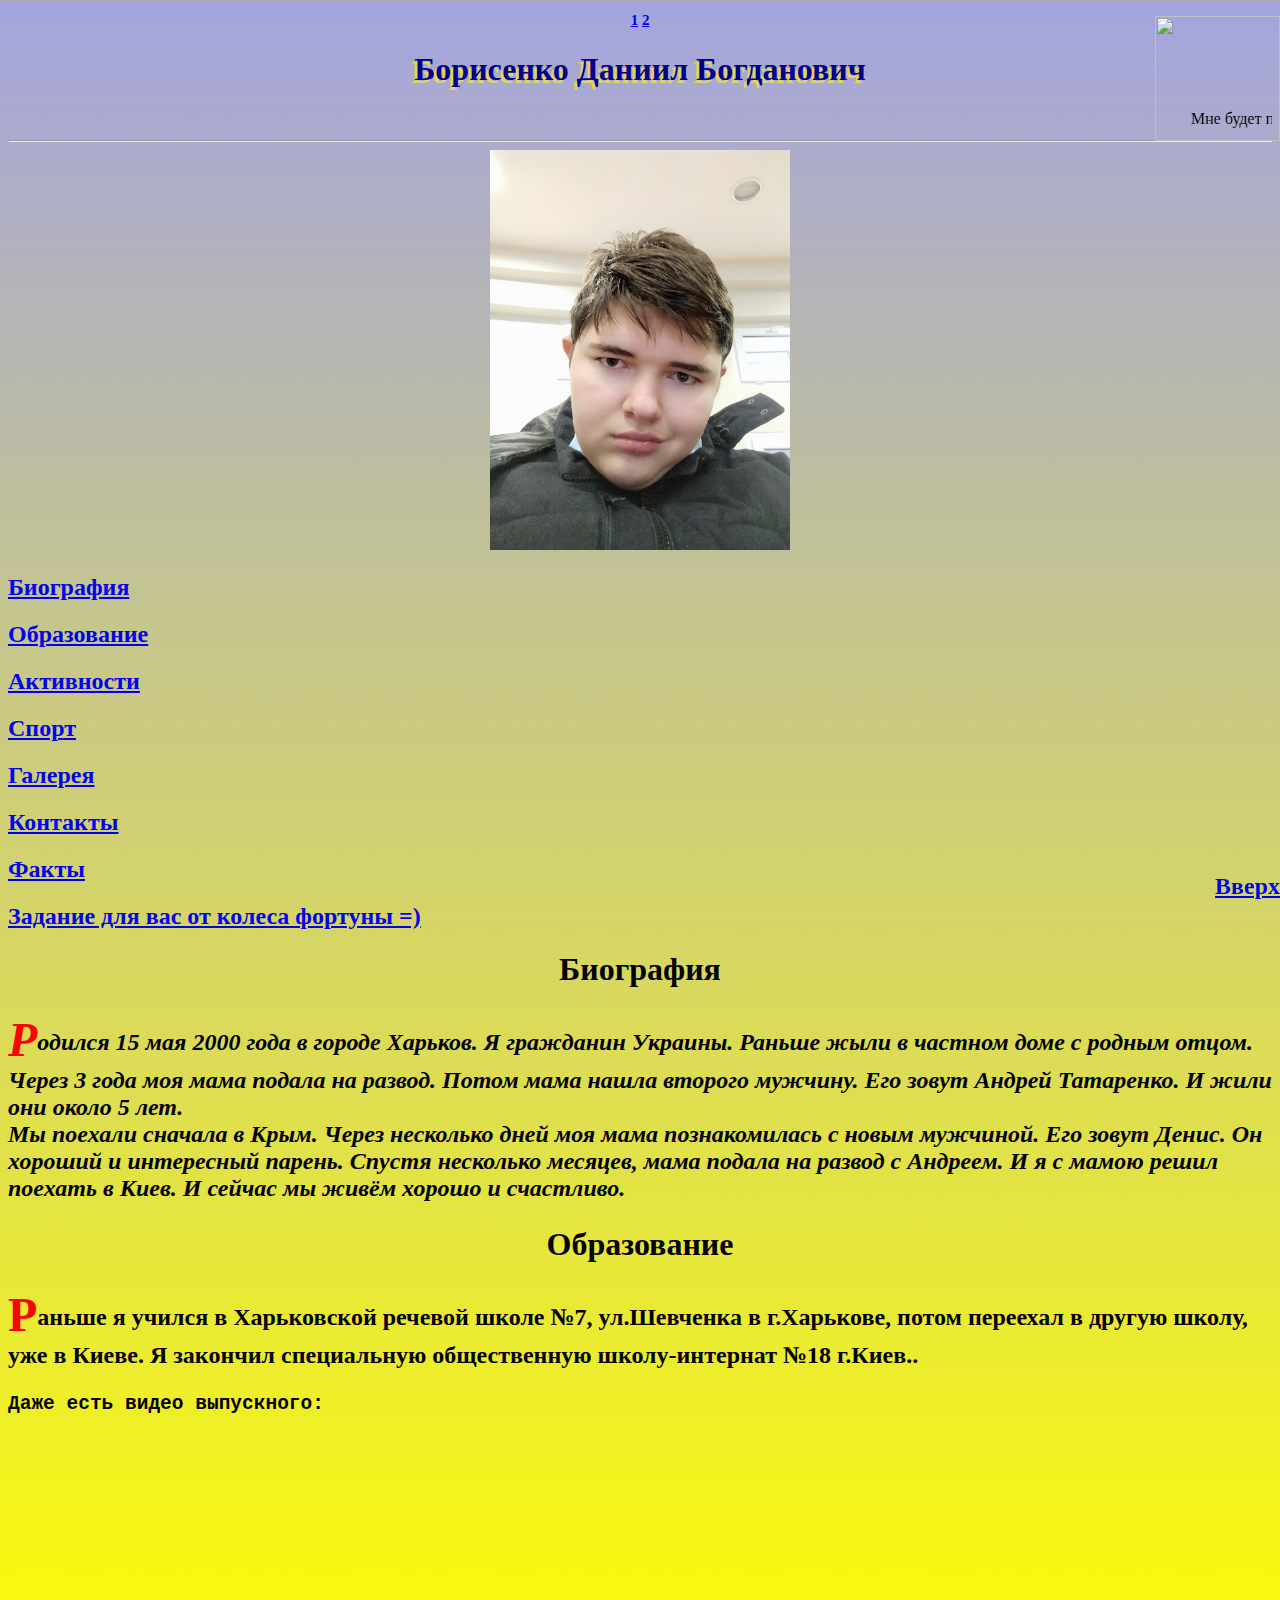
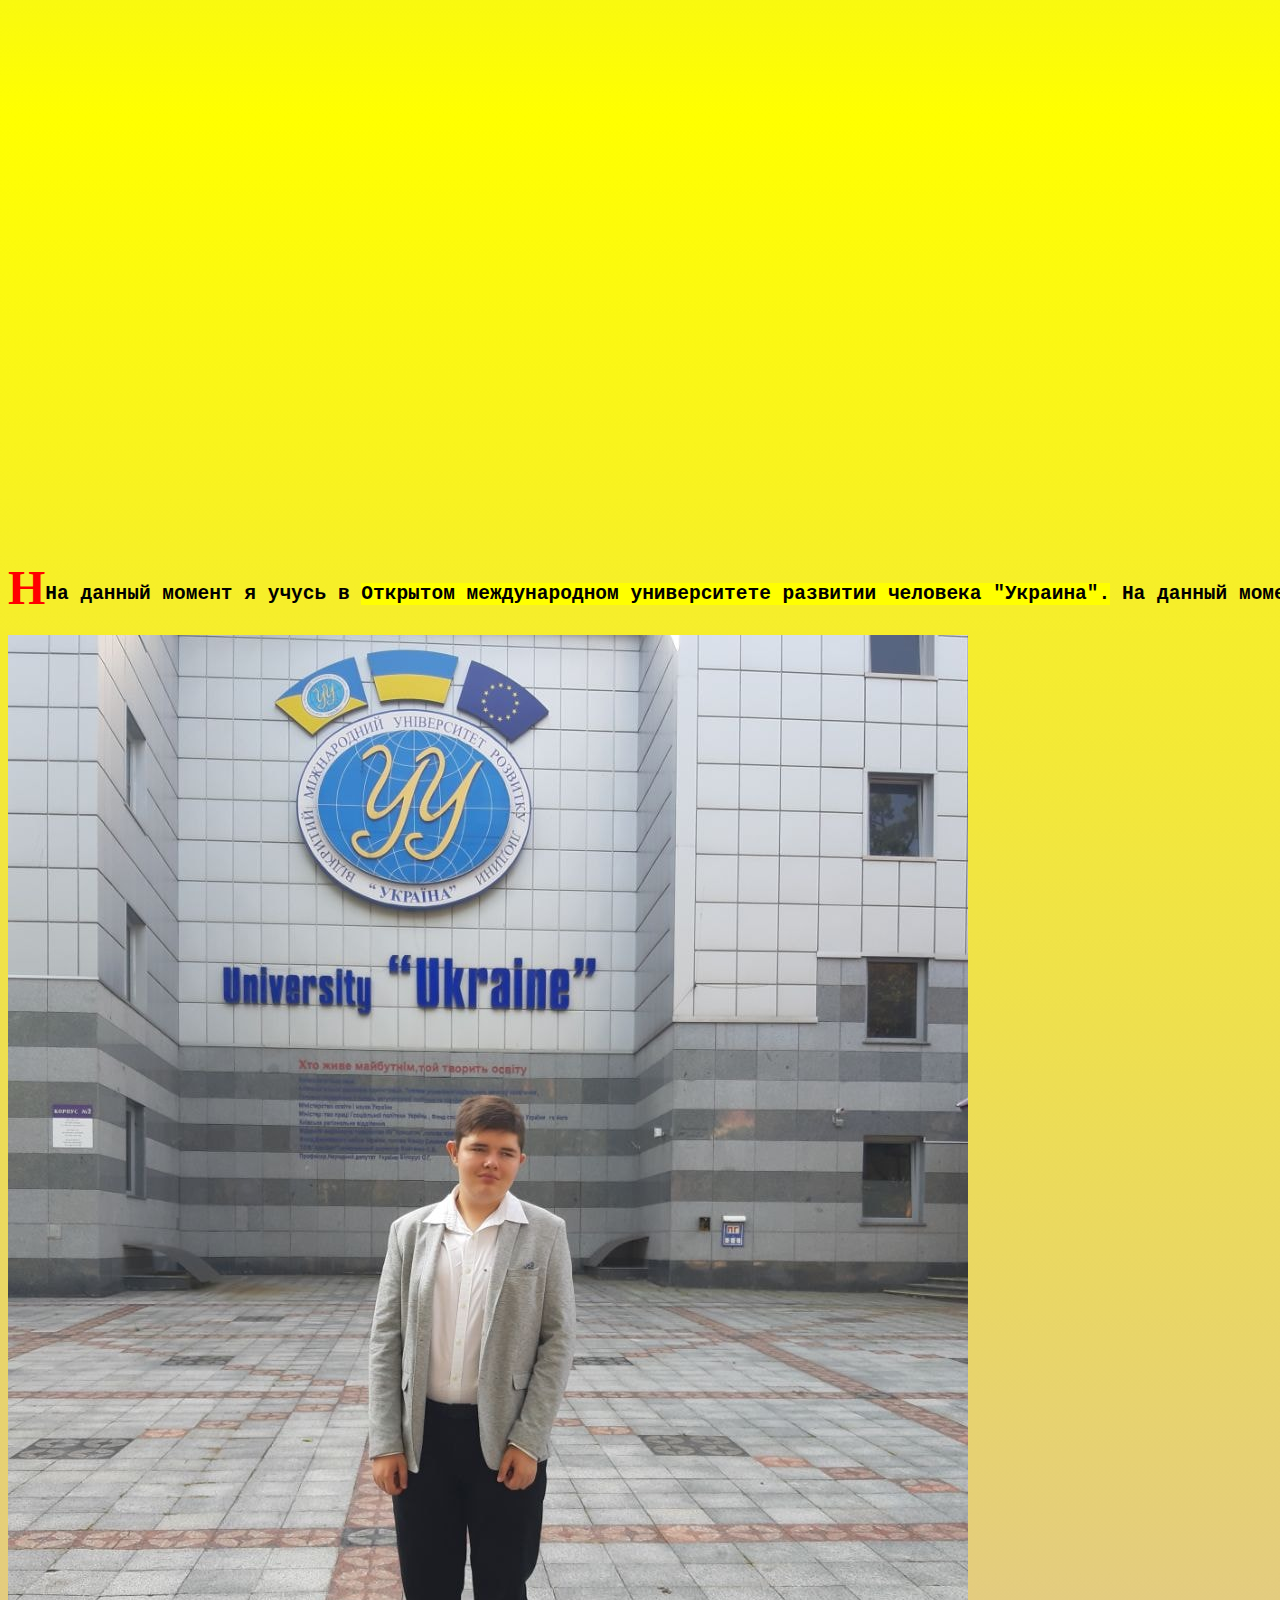
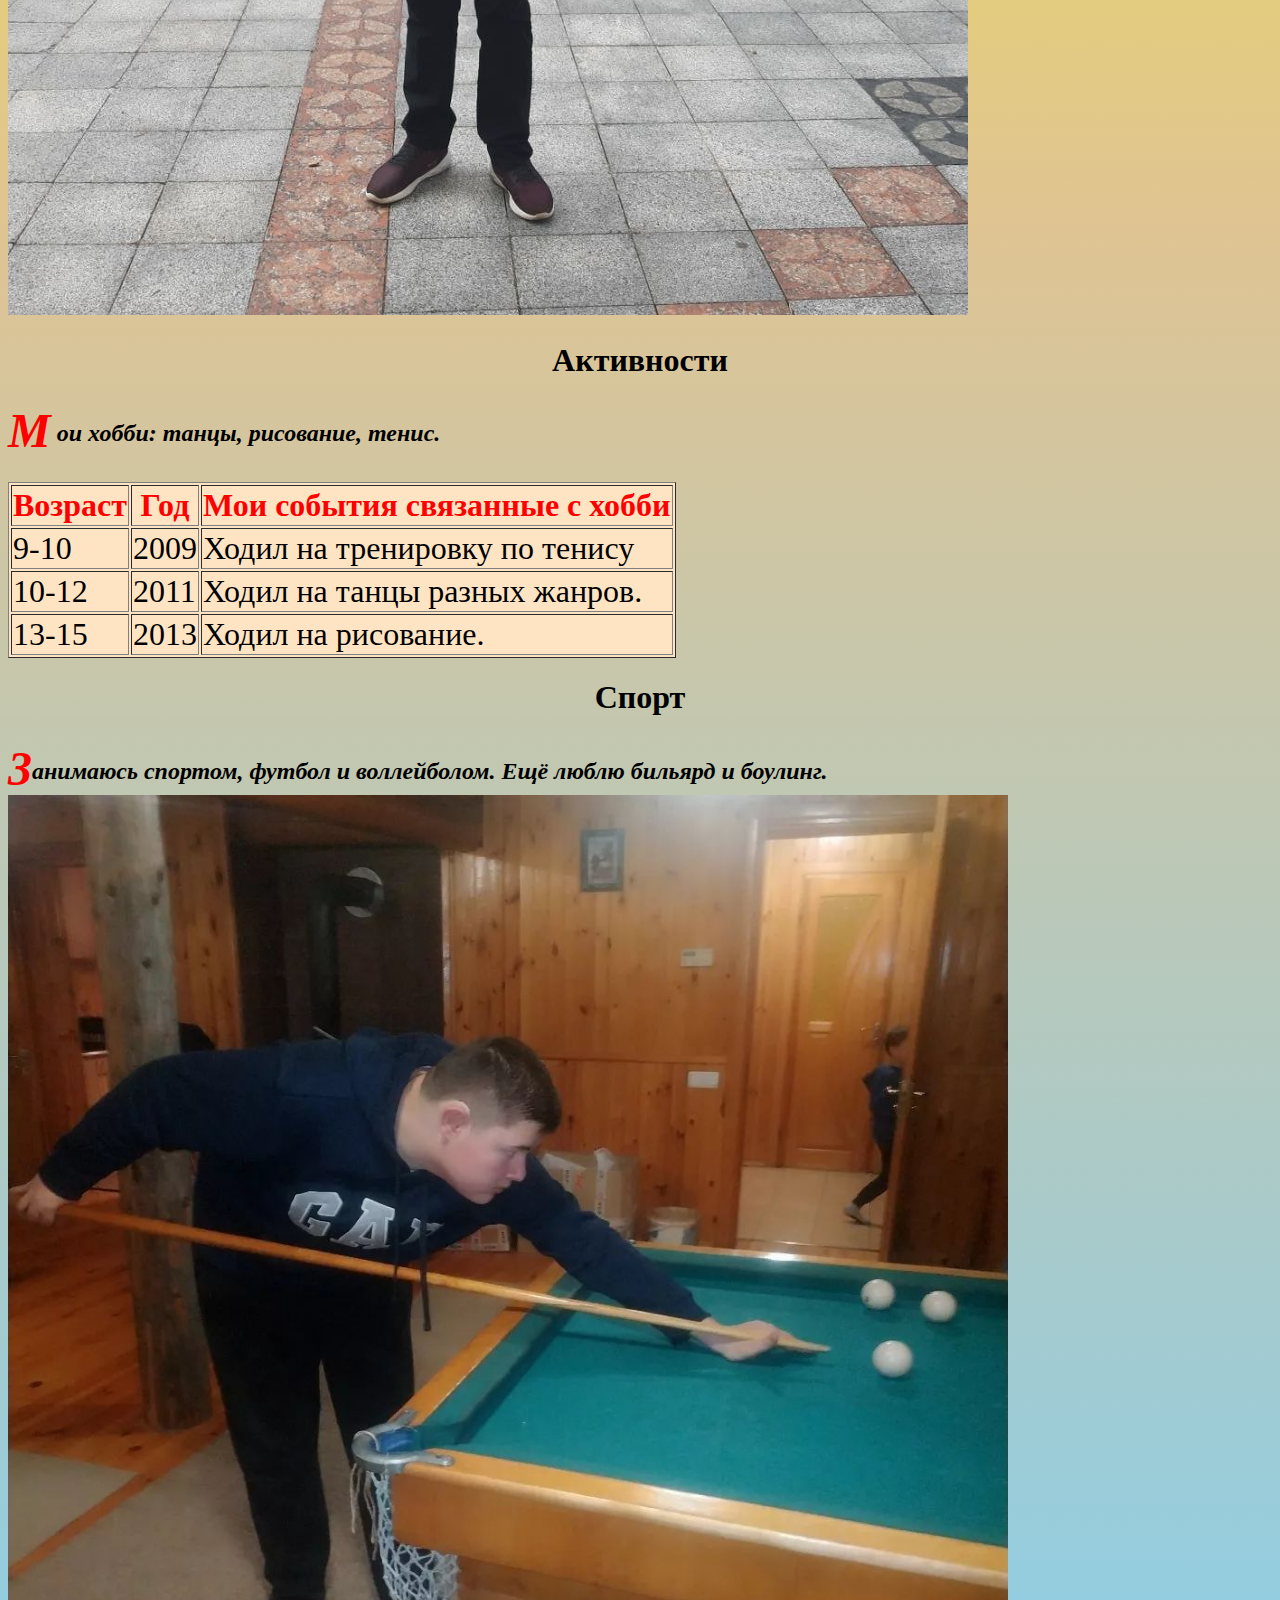
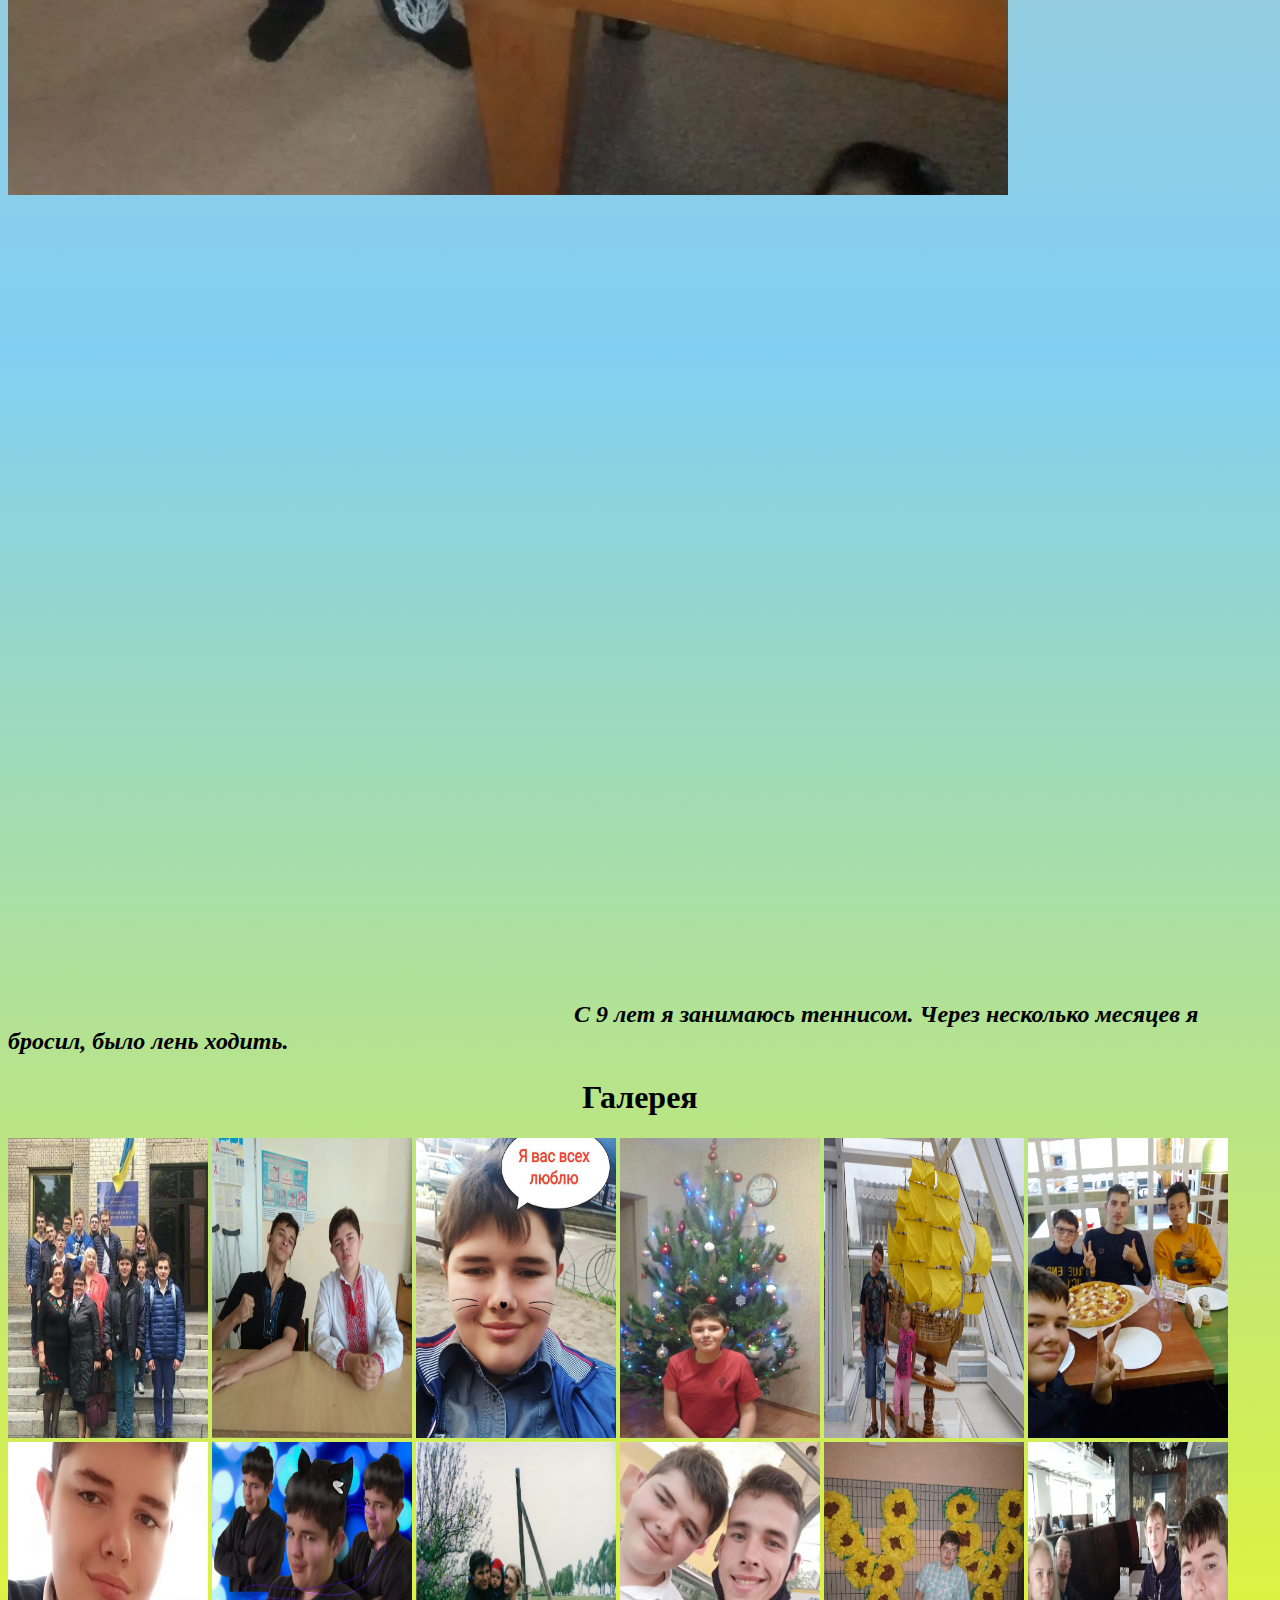
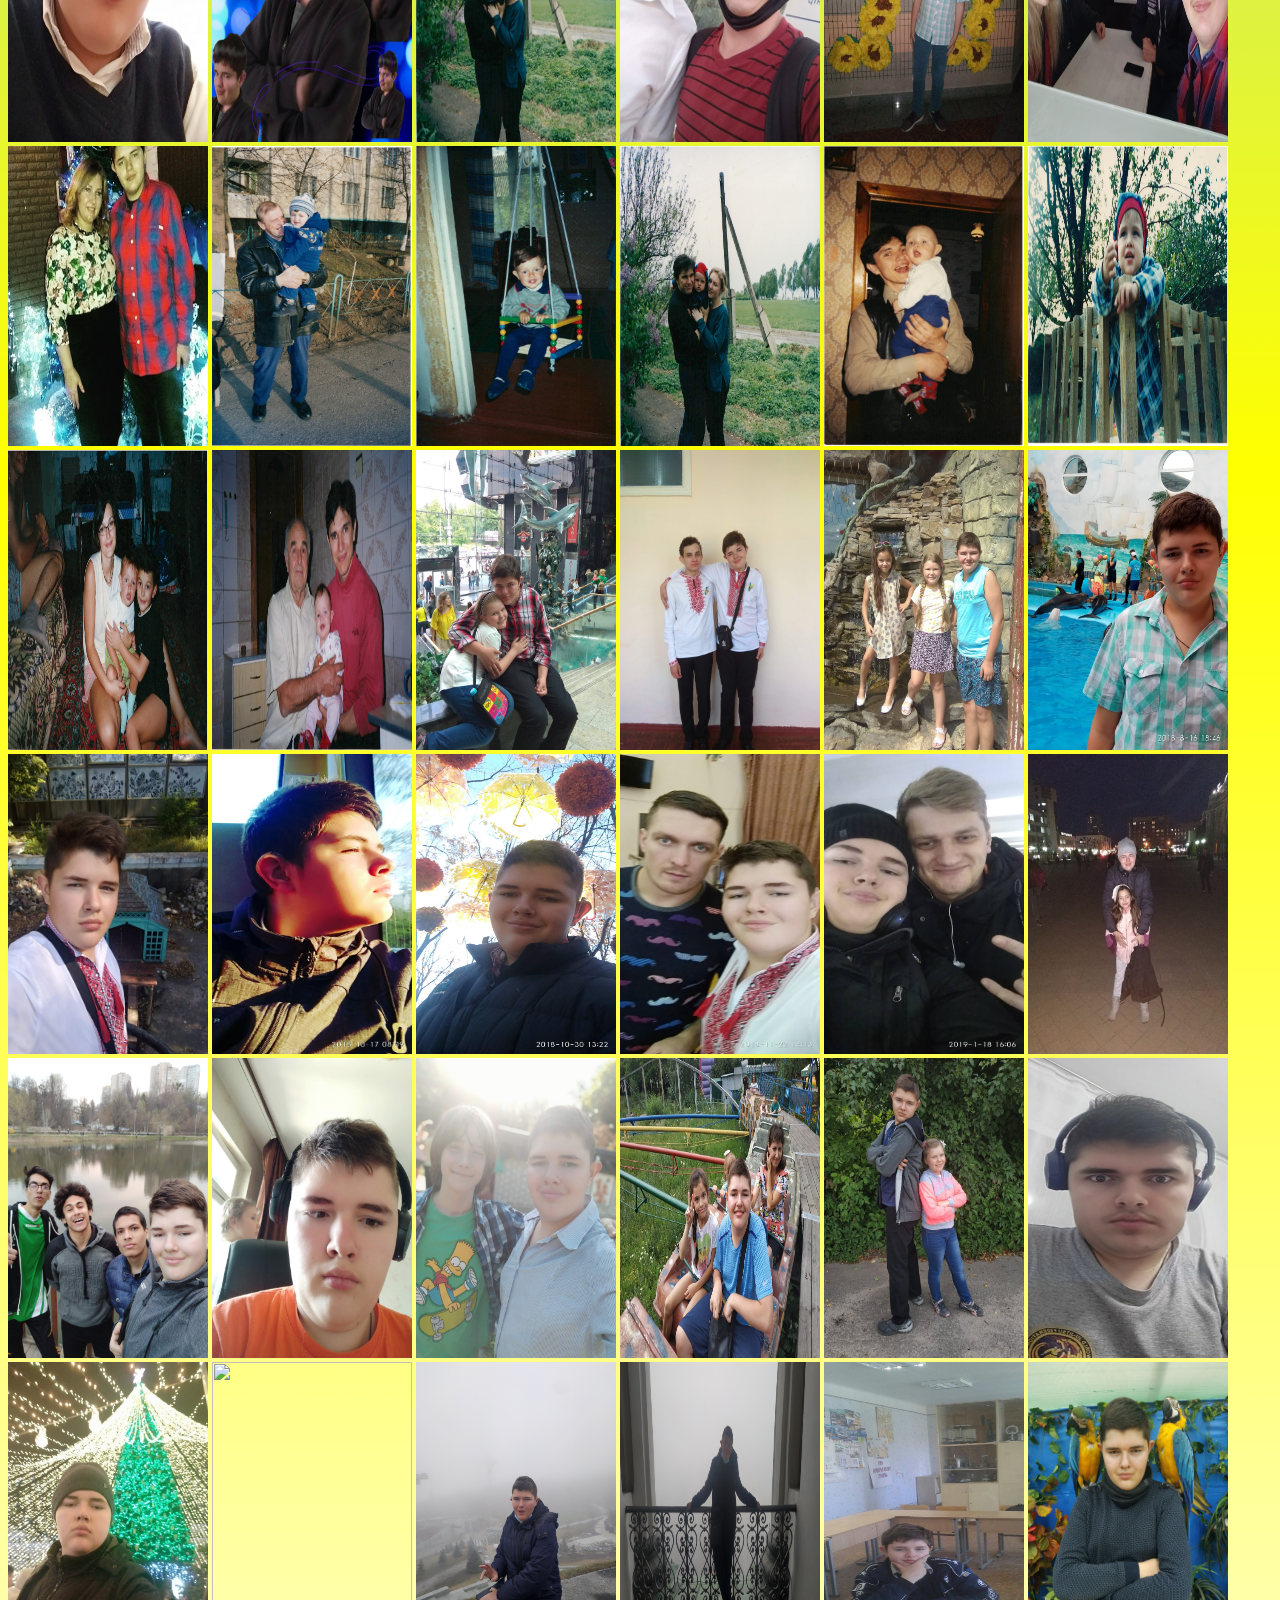
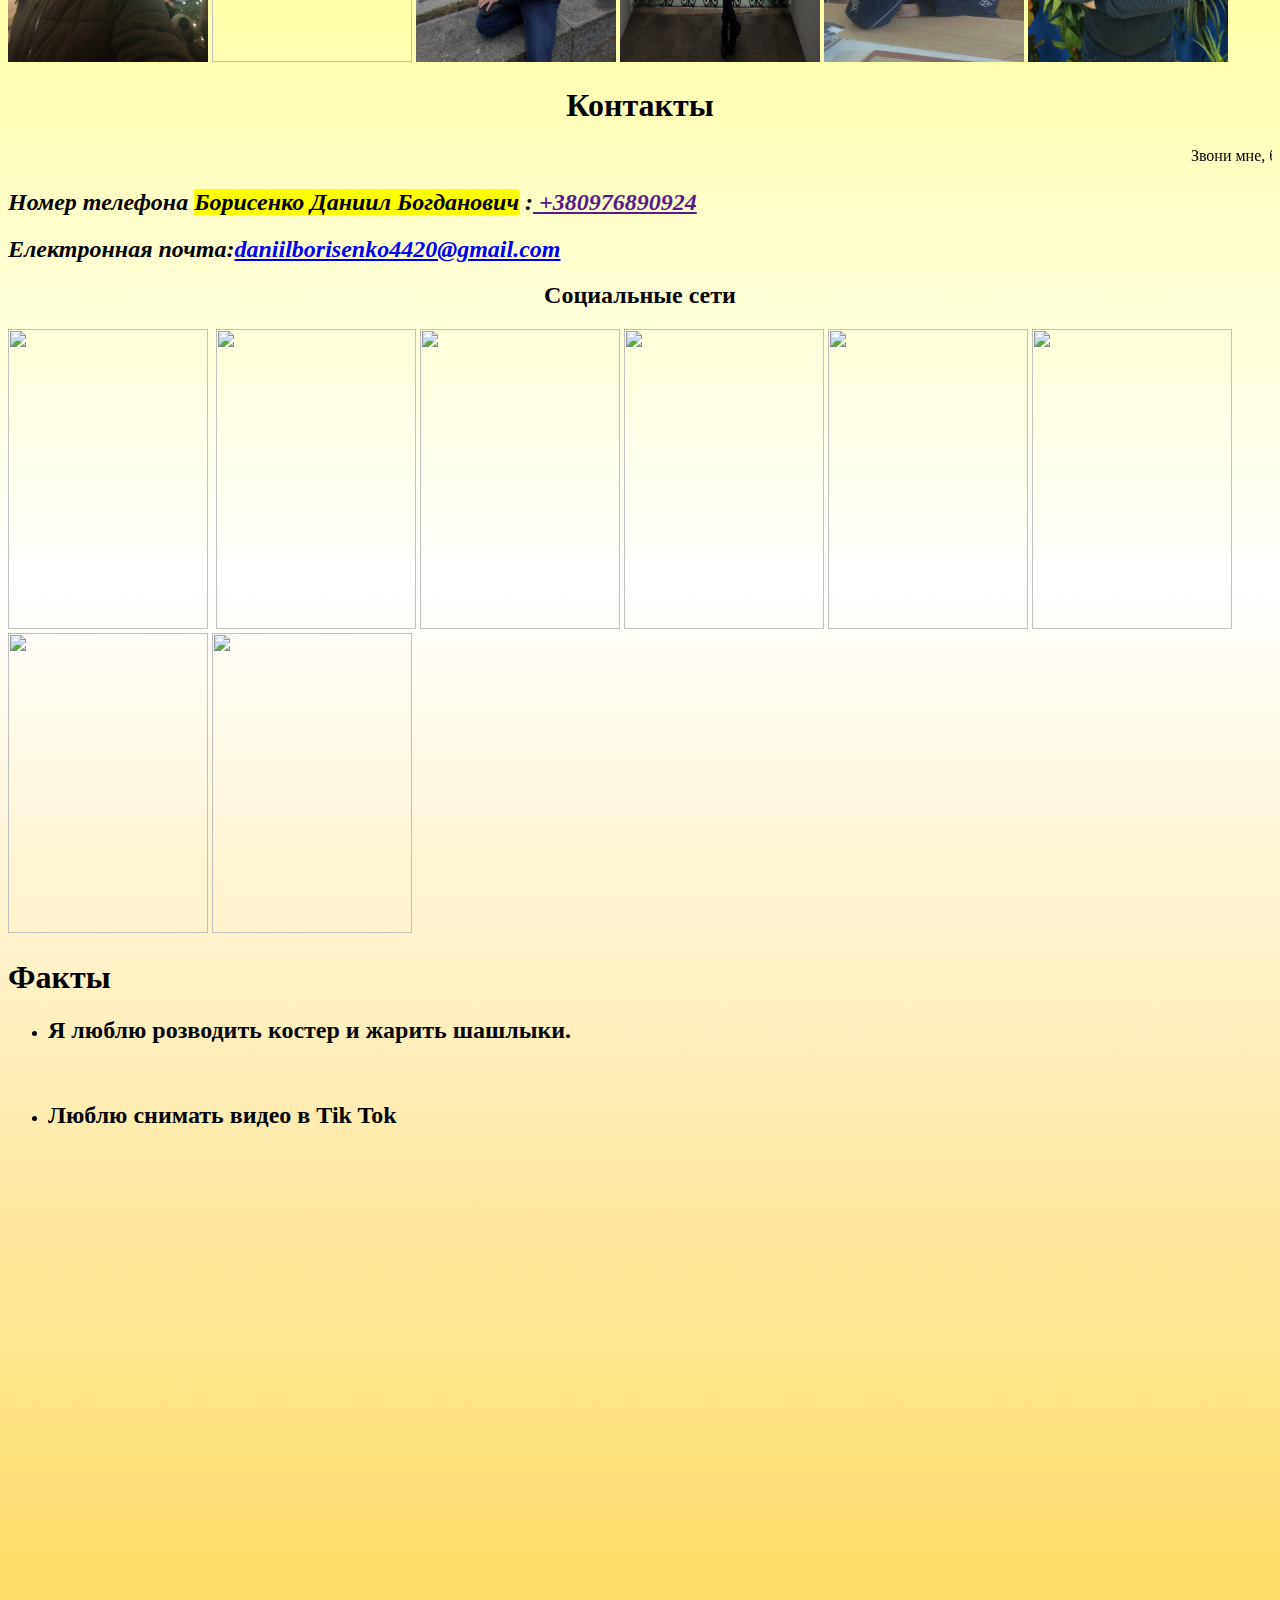
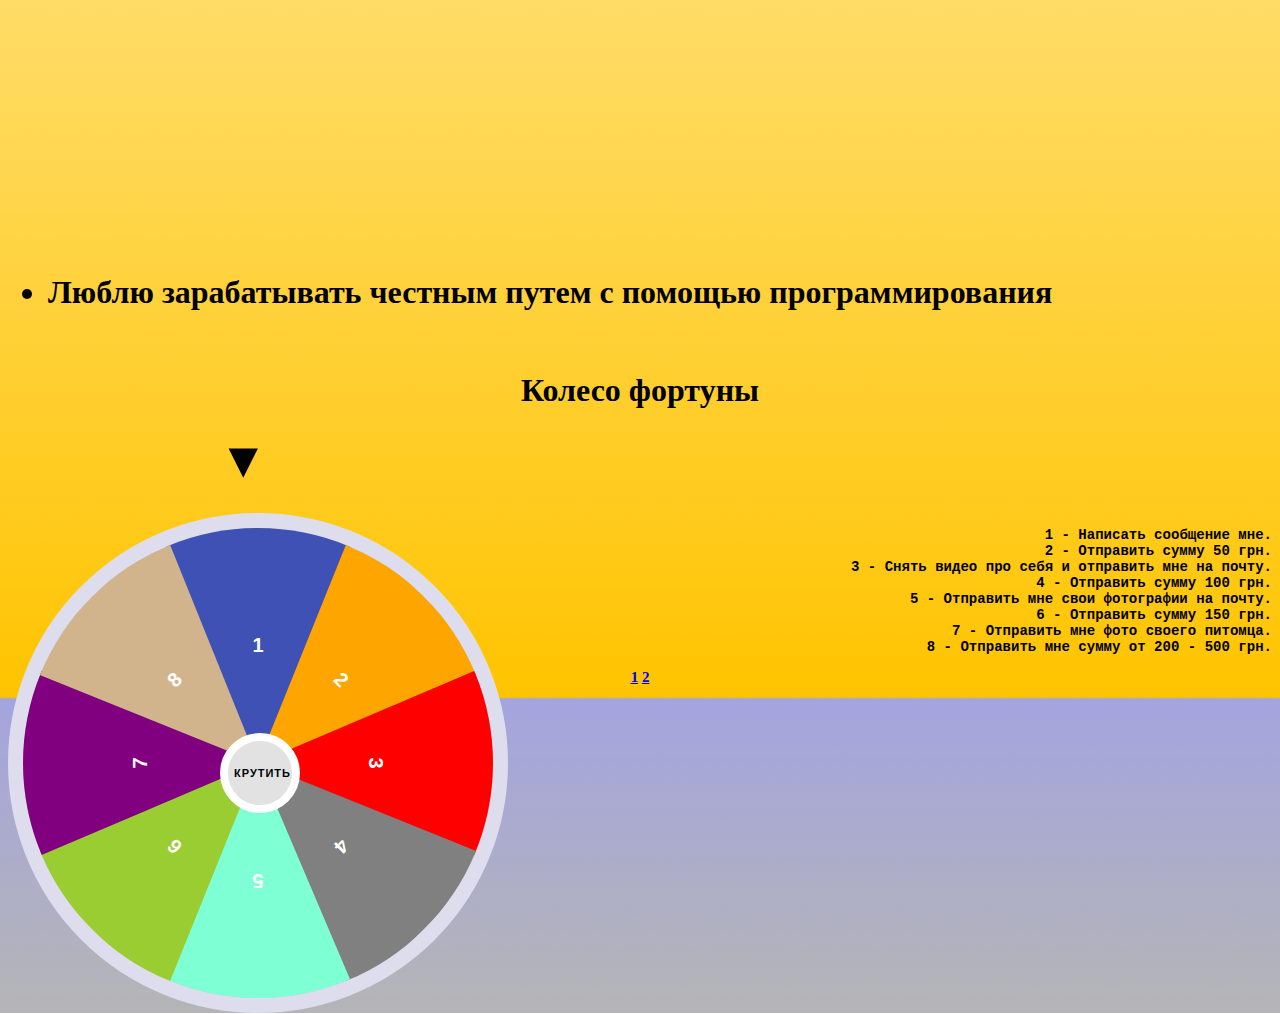
==== commit 6b910a3f: "Update index.html" ====
--- a/index.html
+++ b/index.html
@@ -12,7 +12,7 @@
      <img src="https://www.pngplay.com/wp-content/uploads/13/Aesthetic-Sun-Free-Picture-PNG.gif" class="yakor_zatsikl_sun">
 <div style="text-align: center;">
   <h1 style="color: darkblue;"><a name="start"></a>
-    <b style="text-shadow: rgb(224, 212, 101) -3px 3px;">Борисенко Даниїл Богданович</b>
+    <b style="text-shadow: rgb(224, 212, 101) -3px 3px;">Борисенко Даниил Богданович</b>
   </h1></div>
   <marquee>Мне будет приятно, если ты изучишь мою биографию &#128519;</marquee>
 <hr>
@@ -25,7 +25,7 @@
 <h2><a href="#galereya">Галерея</a></h2>
 <h2><a href="#contact">Контакты</a></h2>
 <h2><a href="#facts">Факты</a></h2>
-<h2><a href="#coleso_fortuna">Задание для вас от колесо фортуны =)</a></h2>
+<h2><a href="#coleso_fortuna">Задание для вас от колеса фортуны =)</a></h2>
 
 
 <div style="text-align: center;">
@@ -33,11 +33,11 @@
 </div>
 <h2>
   <p><i><sub class= "big_letter">Р</sub>одился 15 мая 2000 года в городе Харьков.
-    Гражданин Украины. Раньше жыли в частном доме с родным отцом.
-    Через 3 года моя мама подала на развод. Потом мама нашла второй мужчину. Его зовут Андрей Татаренко.
-    И жили они около 5 лет. И мы поехали сначала в Крым. Через несколько дней мама познакомилась с новым мужчиной.
-    Его зовут Денис. Он хороший интересный парень. Спустя несколько месяцев, мама подала в развод с
-    Андреем. И я с мамою решила поехать в Киев. И сейчас мы живём хорошо и счастливо.
+    Я гражданин Украины. Раньше жыли в частном доме с родным отцом.
+    Через 3 года моя мама подала на развод. Потом мама нашла второго мужчину. Его зовут Андрей Татаренко.
+    И жили они около 5 лет. <br>Мы поехали сначала в Крым. Через несколько дней моя мама познакомилась с новым мужчиной.
+    Его зовут Денис. Он хороший и интересный парень. Спустя несколько месяцев, мама подала на развод с
+    Андреем. И я с мамою решил поехать в Киев. И сейчас мы живём хорошо и счастливо.
 </i></p></h2>
 <div style="text-align: center;">
   <h1><a name="Obrazovanie">Образование</a></h1>
@@ -68,14 +68,14 @@
   <h1><a name="Aktivnosti">Активности</a></h1>
 </div>
 <h2>
-  <p><i><sub class= "big_letter">B</sub> Мои хобби: танцы,  рисование, тенис.</i>
+  <p><i><sub class= "big_letter">М</sub> ои хобби: танцы,  рисование, тенис.</i>
   </p>
 </h2>
 <table border="1" style="font-size:2em; background-color: bisque;;">
      <thead style="color: red; font-weight:bold;">
           <th>Возраст</th>
           <th>Год</th>
-          <th>Событие с активноостями</th>
+          <th>Мои события связанные с хобби </th>
      </thead>
      <tbody>
           <td>9-10</td>
@@ -85,7 +85,7 @@
      <tbody>
           <td>10-12</td>
           <td>2011</td>
-          <td>Ходил на танцы разного жанра.</td>
+          <td>Ходил на танцы разных жанров.</td>
      </tbody>
      <tbody>
           <td>13-15</td>
@@ -97,7 +97,7 @@
   <h1><a name="Sport">Спорт</a></h1>
 </div>
 <h2>
-  <p><i><sub class= "big_letter">3</sub>анимаюсь спортом футбол и воллейбол. Ещё люблю бильярд и боулинг.
+  <p><i><sub class= "big_letter">3</sub>анимаюсь спортом, футбол и воллейболом. Ещё люблю бильярд и боулинг.
     <img src="img\bilyard.jpg"width="1000" height="1000" alt="">
     <iframe width="900" height="500" src="https://www.youtube.com/embed/hOrPYGQWZ6I" title="боулинг"
             frameborder="0"
@@ -107,7 +107,7 @@
             title="YouTube video player" frameborder="0"
             allow="accelerometer; autoplay; clipboard-write; encrypted-media; gyroscope; picture-in-picture"
             allowfullscreen></iframe>
-    С детства я занимался теннисом, когда мне было 9 лет. Через несколько месяцев я бросил, было лень ходить.
+    С 9 лет я занимаюсь теннисом. Через несколько месяцев я бросил, было лень ходить.
   </i></p>
 </h2>
 
@@ -201,7 +201,7 @@
 <div style="text-align: center;">
   <h1><a name="contact">Контакты</a></h1>
 </div>
-<marquee>Если что звони мне &#128513;&#128573;
+<marquee>Звони мне, буду рад поговорить. &#128513;&#128573;
 </marquee>
 <h2><i>Номер телефона
   <mark>Борисенко Даниил Богданович</mark>
@@ -237,7 +237,7 @@
 <h2><a href="#start" class="yakor_zatsikl">Вверх</a></h2>
 <h1><a name="facts">Факты</a></h1>
 <ul>
-  <li><h2>Я люблю костер и жарить шашлык.</h2>
+  <li><h2>Я люблю розводить костер и жарить шашлыки.</h2>
     <p>
       <img src="https://i.gifer.com/origin/6e/6e66c615f7d90df0399420be3631bc02_w200.gif"
            alt="">
@@ -272,14 +272,14 @@
 </div>
 <script src="./coleso_fortuna.js"></script>
 
-<pre style="text-align: right;" class="text_zadanie"><b><h3>1 - Написать сообщение мне
-     2 - Отправить сумму 50 грн
+<pre style="text-align: right;" class="text_zadanie"><b><h3>1 - Написать сообщение мне.
+     2 - Отправить сумму 50 грн.
      3 - Снять видео про себя и отправить мне на почту.
-     4 - Отправить сумму 100 грн
-     5 - Отправь мне реальные фото на почту
-     6 - Отправь сумму 150 грн
-     7 - Отправь мне фото своего питомца.
-     8 - Отправь мне сумму от 200 - 500 грн.</pre></h3></b>
+     4 - Отправить сумму 100 грн.
+     5 - Отправить мне свои фотографии на почту.
+     6 - Отправить сумму 150 грн.
+     7 - Отправить мне фото своего питомца.
+     8 - Отправить мне сумму от 200 - 500 грн.</pre></h3></b>
      <h2 class="stranitsa"><a href="index.html">1</a> <a href="index2.html">2</a></h2><h2 class="stranitsa">
 </body>
 </html>
